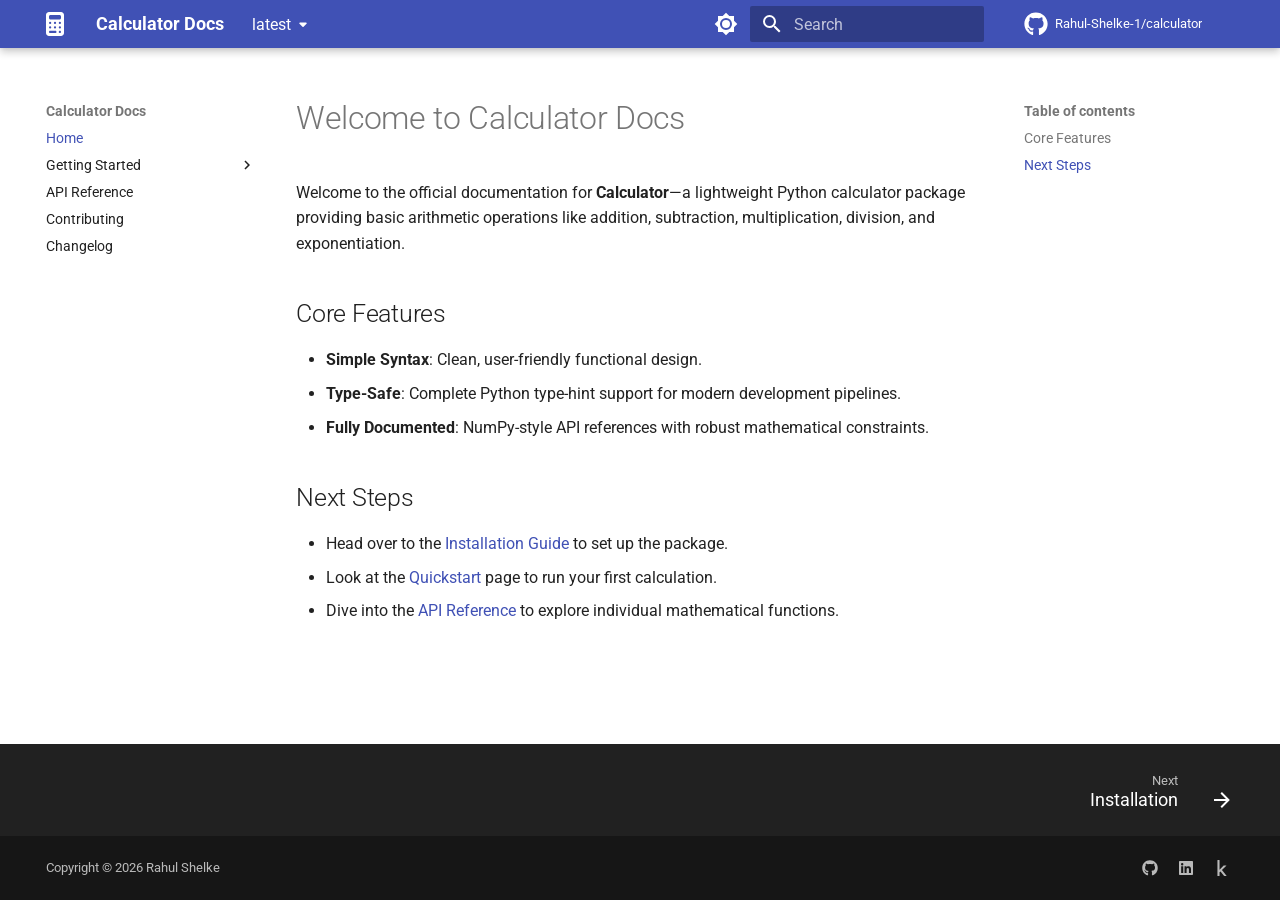
==== latest/index.html @ 446726c0 "Deployed 1a8955f to latest with MkDocs 1.6.1 and mike 2.2.0" ====
<!doctype html>
<html lang="en" class="no-js">
  <head>
    
      <meta charset="utf-8">
      <meta name="viewport" content="width=device-width,initial-scale=1">
      
        <meta name="description" content="A lightweight Python calculator package providing basic arithmetic operations.">
      
      
      
        <link rel="canonical" href="https://Rahul-Shelke-1.github.io/calculator/latest/">
      
      
      
        <link rel="next" href="getting_started/installation/">
      
      
        
      
      
      <link rel="icon" href="assets/images/favicon.png">
      <meta name="generator" content="mkdocs-1.6.1, mkdocs-material-9.7.7">
    
    
      
        <title>Calculator Docs</title>
      
    
    
      <link rel="stylesheet" href="assets/stylesheets/main.ec1eaa64.min.css">
      
        
        <link rel="stylesheet" href="assets/stylesheets/palette.ab4e12ef.min.css">
      
      


    
    
      
    
    
      
        
        
        <link rel="preconnect" href="https://fonts.gstatic.com" crossorigin>
        <link rel="stylesheet" href="https://fonts.googleapis.com/css?family=Roboto:300,300i,400,400i,700,700i%7CRoboto+Mono:400,400i,700,700i&display=fallback">
        <style>:root{--md-text-font:"Roboto";--md-code-font:"Roboto Mono"}</style>
      
    
    
      <link rel="stylesheet" href="assets/_mkdocstrings.css">
    
    <script>__md_scope=new URL(".",location),__md_hash=e=>[...e].reduce(((e,_)=>(e<<5)-e+_.charCodeAt(0)),0),__md_get=(e,_=localStorage,t=__md_scope)=>JSON.parse(_.getItem(t.pathname+"."+e)),__md_set=(e,_,t=localStorage,a=__md_scope)=>{try{t.setItem(a.pathname+"."+e,JSON.stringify(_))}catch(e){}}</script>
    
      

    
    
  </head>
  
  
    
    
      
    
    
    
    
    <body dir="ltr" data-md-color-scheme="default" data-md-color-primary="indigo" data-md-color-accent="indigo">
  
    
    <input class="md-toggle" data-md-toggle="drawer" type="checkbox" id="__drawer" autocomplete="off">
    <input class="md-toggle" data-md-toggle="search" type="checkbox" id="__search" autocomplete="off">
    <label class="md-overlay" for="__drawer"></label>
    <div data-md-component="skip">
      
        
        <a href="#welcome-to-calculator-docs" class="md-skip">
          Skip to content
        </a>
      
    </div>
    <div data-md-component="announce">
      
    </div>
    
      <div data-md-color-scheme="default" data-md-component="outdated" hidden>
        
      </div>
    
    
      

  

<header class="md-header md-header--shadow" data-md-component="header">
  <nav class="md-header__inner md-grid" aria-label="Header">
    <a href="." title="Calculator Docs" class="md-header__button md-logo" aria-label="Calculator Docs" data-md-component="logo">
      
  
  <svg xmlns="http://www.w3.org/2000/svg" viewBox="0 0 384 512"><!--! Font Awesome Free 7.1.0 by @fontawesome - https://fontawesome.com License - https://fontawesome.com/license/free (Icons: CC BY 4.0, Fonts: SIL OFL 1.1, Code: MIT License) Copyright 2025 Fonticons, Inc.--><path d="M64 0C28.7 0 0 28.7 0 64v384c0 35.3 28.7 64 64 64h256c35.3 0 64-28.7 64-64V64c0-35.3-28.7-64-64-64zm32 64h192c17.7 0 32 14.3 32 32v32c0 17.7-14.3 32-32 32H96c-17.7 0-32-14.3-32-32V96c0-17.7 14.3-32 32-32m16 168a24 24 0 1 1-48 0 24 24 0 1 1 48 0m80 24a24 24 0 1 1 0-48 24 24 0 1 1 0 48m128-24a24 24 0 1 1-48 0 24 24 0 1 1 48 0M88 352a24 24 0 1 1 0-48 24 24 0 1 1 0 48m128-24a24 24 0 1 1-48 0 24 24 0 1 1 48 0m80 24a24 24 0 1 1 0-48 24 24 0 1 1 0 48M64 424c0-13.3 10.7-24 24-24h112c13.3 0 24 10.7 24 24s-10.7 24-24 24H88c-13.3 0-24-10.7-24-24m232-24c13.3 0 24 10.7 24 24s-10.7 24-24 24-24-10.7-24-24 10.7-24 24-24"/></svg>

    </a>
    <label class="md-header__button md-icon" for="__drawer">
      
      <svg xmlns="http://www.w3.org/2000/svg" viewBox="0 0 24 24"><path d="M3 6h18v2H3zm0 5h18v2H3zm0 5h18v2H3z"/></svg>
    </label>
    <div class="md-header__title" data-md-component="header-title">
      <div class="md-header__ellipsis">
        <div class="md-header__topic">
          <span class="md-ellipsis">
            Calculator Docs
          </span>
        </div>
        <div class="md-header__topic" data-md-component="header-topic">
          <span class="md-ellipsis">
            
              Home
            
          </span>
        </div>
      </div>
    </div>
    
      
        <form class="md-header__option" data-md-component="palette">
  
    
    
    
    <input class="md-option" data-md-color-media="(prefers-color-scheme: light)" data-md-color-scheme="default" data-md-color-primary="indigo" data-md-color-accent="indigo"  aria-label="Switch to dark mode"  type="radio" name="__palette" id="__palette_0">
    
      <label class="md-header__button md-icon" title="Switch to dark mode" for="__palette_1" hidden>
        <svg xmlns="http://www.w3.org/2000/svg" viewBox="0 0 24 24"><path d="M12 8a4 4 0 0 0-4 4 4 4 0 0 0 4 4 4 4 0 0 0 4-4 4 4 0 0 0-4-4m0 10a6 6 0 0 1-6-6 6 6 0 0 1 6-6 6 6 0 0 1 6 6 6 6 0 0 1-6 6m8-9.31V4h-4.69L12 .69 8.69 4H4v4.69L.69 12 4 15.31V20h4.69L12 23.31 15.31 20H20v-4.69L23.31 12z"/></svg>
      </label>
    
  
    
    
    
    <input class="md-option" data-md-color-media="(prefers-color-scheme: dark)" data-md-color-scheme="slate" data-md-color-primary="indigo" data-md-color-accent="indigo"  aria-label="Switch to light mode"  type="radio" name="__palette" id="__palette_1">
    
      <label class="md-header__button md-icon" title="Switch to light mode" for="__palette_0" hidden>
        <svg xmlns="http://www.w3.org/2000/svg" viewBox="0 0 24 24"><path d="M12 18c-.89 0-1.74-.2-2.5-.55C11.56 16.5 13 14.42 13 12s-1.44-4.5-3.5-5.45C10.26 6.2 11.11 6 12 6a6 6 0 0 1 6 6 6 6 0 0 1-6 6m8-9.31V4h-4.69L12 .69 8.69 4H4v4.69L.69 12 4 15.31V20h4.69L12 23.31 15.31 20H20v-4.69L23.31 12z"/></svg>
      </label>
    
  
</form>
      
    
    
      <script>var palette=__md_get("__palette");if(palette&&palette.color){if("(prefers-color-scheme)"===palette.color.media){var media=matchMedia("(prefers-color-scheme: light)"),input=document.querySelector(media.matches?"[data-md-color-media='(prefers-color-scheme: light)']":"[data-md-color-media='(prefers-color-scheme: dark)']");palette.color.media=input.getAttribute("data-md-color-media"),palette.color.scheme=input.getAttribute("data-md-color-scheme"),palette.color.primary=input.getAttribute("data-md-color-primary"),palette.color.accent=input.getAttribute("data-md-color-accent")}for(var[key,value]of Object.entries(palette.color))document.body.setAttribute("data-md-color-"+key,value)}</script>
    
    
    
      
      
        <label class="md-header__button md-icon" for="__search">
          
          <svg xmlns="http://www.w3.org/2000/svg" viewBox="0 0 24 24"><path d="M9.5 3A6.5 6.5 0 0 1 16 9.5c0 1.61-.59 3.09-1.56 4.23l.27.27h.79l5 5-1.5 1.5-5-5v-.79l-.27-.27A6.52 6.52 0 0 1 9.5 16 6.5 6.5 0 0 1 3 9.5 6.5 6.5 0 0 1 9.5 3m0 2C7 5 5 7 5 9.5S7 14 9.5 14 14 12 14 9.5 12 5 9.5 5"/></svg>
        </label>
        <div class="md-search" data-md-component="search" role="dialog">
  <label class="md-search__overlay" for="__search"></label>
  <div class="md-search__inner" role="search">
    <form class="md-search__form" name="search">
      <input type="text" class="md-search__input" name="query" aria-label="Search" placeholder="Search" autocapitalize="off" autocorrect="off" autocomplete="off" spellcheck="false" data-md-component="search-query" required>
      <label class="md-search__icon md-icon" for="__search">
        
        <svg xmlns="http://www.w3.org/2000/svg" viewBox="0 0 24 24"><path d="M9.5 3A6.5 6.5 0 0 1 16 9.5c0 1.61-.59 3.09-1.56 4.23l.27.27h.79l5 5-1.5 1.5-5-5v-.79l-.27-.27A6.52 6.52 0 0 1 9.5 16 6.5 6.5 0 0 1 3 9.5 6.5 6.5 0 0 1 9.5 3m0 2C7 5 5 7 5 9.5S7 14 9.5 14 14 12 14 9.5 12 5 9.5 5"/></svg>
        
        <svg xmlns="http://www.w3.org/2000/svg" viewBox="0 0 24 24"><path d="M20 11v2H8l5.5 5.5-1.42 1.42L4.16 12l7.92-7.92L13.5 5.5 8 11z"/></svg>
      </label>
      <nav class="md-search__options" aria-label="Search">
        
          <a href="javascript:void(0)" class="md-search__icon md-icon" title="Share" aria-label="Share" data-clipboard data-clipboard-text="" data-md-component="search-share" tabindex="-1">
            
            <svg xmlns="http://www.w3.org/2000/svg" viewBox="0 0 24 24"><path d="M18 16.08c-.76 0-1.44.3-1.96.77L8.91 12.7c.05-.23.09-.46.09-.7s-.04-.47-.09-.7l7.05-4.11c.54.5 1.25.81 2.04.81a3 3 0 0 0 3-3 3 3 0 0 0-3-3 3 3 0 0 0-3 3c0 .24.04.47.09.7L8.04 9.81C7.5 9.31 6.79 9 6 9a3 3 0 0 0-3 3 3 3 0 0 0 3 3c.79 0 1.5-.31 2.04-.81l7.12 4.15c-.05.21-.08.43-.08.66 0 1.61 1.31 2.91 2.92 2.91s2.92-1.3 2.92-2.91A2.92 2.92 0 0 0 18 16.08"/></svg>
          </a>
        
        <button type="reset" class="md-search__icon md-icon" title="Clear" aria-label="Clear" tabindex="-1">
          
          <svg xmlns="http://www.w3.org/2000/svg" viewBox="0 0 24 24"><path d="M19 6.41 17.59 5 12 10.59 6.41 5 5 6.41 10.59 12 5 17.59 6.41 19 12 13.41 17.59 19 19 17.59 13.41 12z"/></svg>
        </button>
      </nav>
      
        <div class="md-search__suggest" data-md-component="search-suggest"></div>
      
    </form>
    <div class="md-search__output">
      <div class="md-search__scrollwrap" tabindex="0" data-md-scrollfix>
        <div class="md-search-result" data-md-component="search-result">
          <div class="md-search-result__meta">
            Initializing search
          </div>
          <ol class="md-search-result__list" role="presentation"></ol>
        </div>
      </div>
    </div>
  </div>
</div>
      
    
    
      <div class="md-header__source">
        <a href="https://github.com/Rahul-Shelke-1/calculator" title="Go to repository" class="md-source" data-md-component="source">
  <div class="md-source__icon md-icon">
    
    <svg xmlns="http://www.w3.org/2000/svg" viewBox="0 0 512 512"><!--! Font Awesome Free 7.1.0 by @fontawesome - https://fontawesome.com License - https://fontawesome.com/license/free (Icons: CC BY 4.0, Fonts: SIL OFL 1.1, Code: MIT License) Copyright 2025 Fonticons, Inc.--><path d="M173.9 397.4c0 2-2.3 3.6-5.2 3.6-3.3.3-5.6-1.3-5.6-3.6 0-2 2.3-3.6 5.2-3.6 3-.3 5.6 1.3 5.6 3.6m-31.1-4.5c-.7 2 1.3 4.3 4.3 4.9 2.6 1 5.6 0 6.2-2s-1.3-4.3-4.3-5.2c-2.6-.7-5.5.3-6.2 2.3m44.2-1.7c-2.9.7-4.9 2.6-4.6 4.9.3 2 2.9 3.3 5.9 2.6 2.9-.7 4.9-2.6 4.6-4.6-.3-1.9-3-3.2-5.9-2.9M252.8 8C114.1 8 8 113.3 8 252c0 110.9 69.8 205.8 169.5 239.2 12.8 2.3 17.3-5.6 17.3-12.1 0-6.2-.3-40.4-.3-61.4 0 0-70 15-84.7-29.8 0 0-11.4-29.1-27.8-36.6 0 0-22.9-15.7 1.6-15.4 0 0 24.9 2 38.6 25.8 21.9 38.6 58.6 27.5 72.9 20.9 2.3-16 8.8-27.1 16-33.7-55.9-6.2-112.3-14.3-112.3-110.5 0-27.5 7.6-41.3 23.6-58.9-2.6-6.5-11.1-33.3 2.6-67.9 20.9-6.5 69 27 69 27 20-5.6 41.5-8.5 62.8-8.5s42.8 2.9 62.8 8.5c0 0 48.1-33.6 69-27 13.7 34.7 5.2 61.4 2.6 67.9 16 17.7 25.8 31.5 25.8 58.9 0 96.5-58.9 104.2-114.8 110.5 9.2 7.9 17 22.9 17 46.4 0 33.7-.3 75.4-.3 83.6 0 6.5 4.6 14.4 17.3 12.1C436.2 457.8 504 362.9 504 252 504 113.3 391.5 8 252.8 8M105.2 352.9c-1.3 1-1 3.3.7 5.2 1.6 1.6 3.9 2.3 5.2 1 1.3-1 1-3.3-.7-5.2-1.6-1.6-3.9-2.3-5.2-1m-10.8-8.1c-.7 1.3.3 2.9 2.3 3.9 1.6 1 3.6.7 4.3-.7.7-1.3-.3-2.9-2.3-3.9-2-.6-3.6-.3-4.3.7m32.4 35.6c-1.6 1.3-1 4.3 1.3 6.2 2.3 2.3 5.2 2.6 6.5 1 1.3-1.3.7-4.3-1.3-6.2-2.2-2.3-5.2-2.6-6.5-1m-11.4-14.7c-1.6 1-1.6 3.6 0 5.9s4.3 3.3 5.6 2.3c1.6-1.3 1.6-3.9 0-6.2-1.4-2.3-4-3.3-5.6-2"/></svg>
  </div>
  <div class="md-source__repository">
    Rahul-Shelke-1/calculator
  </div>
</a>
      </div>
    
  </nav>
  
</header>
    
    <div class="md-container" data-md-component="container">
      
      
        
          
        
      
      <main class="md-main" data-md-component="main">
        <div class="md-main__inner md-grid">
          
            
              
              <div class="md-sidebar md-sidebar--primary" data-md-component="sidebar" data-md-type="navigation" >
                <div class="md-sidebar__scrollwrap">
                  <div class="md-sidebar__inner">
                    



<nav class="md-nav md-nav--primary" aria-label="Navigation" data-md-level="0">
  <label class="md-nav__title" for="__drawer">
    <a href="." title="Calculator Docs" class="md-nav__button md-logo" aria-label="Calculator Docs" data-md-component="logo">
      
  
  <svg xmlns="http://www.w3.org/2000/svg" viewBox="0 0 384 512"><!--! Font Awesome Free 7.1.0 by @fontawesome - https://fontawesome.com License - https://fontawesome.com/license/free (Icons: CC BY 4.0, Fonts: SIL OFL 1.1, Code: MIT License) Copyright 2025 Fonticons, Inc.--><path d="M64 0C28.7 0 0 28.7 0 64v384c0 35.3 28.7 64 64 64h256c35.3 0 64-28.7 64-64V64c0-35.3-28.7-64-64-64zm32 64h192c17.7 0 32 14.3 32 32v32c0 17.7-14.3 32-32 32H96c-17.7 0-32-14.3-32-32V96c0-17.7 14.3-32 32-32m16 168a24 24 0 1 1-48 0 24 24 0 1 1 48 0m80 24a24 24 0 1 1 0-48 24 24 0 1 1 0 48m128-24a24 24 0 1 1-48 0 24 24 0 1 1 48 0M88 352a24 24 0 1 1 0-48 24 24 0 1 1 0 48m128-24a24 24 0 1 1-48 0 24 24 0 1 1 48 0m80 24a24 24 0 1 1 0-48 24 24 0 1 1 0 48M64 424c0-13.3 10.7-24 24-24h112c13.3 0 24 10.7 24 24s-10.7 24-24 24H88c-13.3 0-24-10.7-24-24m232-24c13.3 0 24 10.7 24 24s-10.7 24-24 24-24-10.7-24-24 10.7-24 24-24"/></svg>

    </a>
    Calculator Docs
  </label>
  
    <div class="md-nav__source">
      <a href="https://github.com/Rahul-Shelke-1/calculator" title="Go to repository" class="md-source" data-md-component="source">
  <div class="md-source__icon md-icon">
    
    <svg xmlns="http://www.w3.org/2000/svg" viewBox="0 0 512 512"><!--! Font Awesome Free 7.1.0 by @fontawesome - https://fontawesome.com License - https://fontawesome.com/license/free (Icons: CC BY 4.0, Fonts: SIL OFL 1.1, Code: MIT License) Copyright 2025 Fonticons, Inc.--><path d="M173.9 397.4c0 2-2.3 3.6-5.2 3.6-3.3.3-5.6-1.3-5.6-3.6 0-2 2.3-3.6 5.2-3.6 3-.3 5.6 1.3 5.6 3.6m-31.1-4.5c-.7 2 1.3 4.3 4.3 4.9 2.6 1 5.6 0 6.2-2s-1.3-4.3-4.3-5.2c-2.6-.7-5.5.3-6.2 2.3m44.2-1.7c-2.9.7-4.9 2.6-4.6 4.9.3 2 2.9 3.3 5.9 2.6 2.9-.7 4.9-2.6 4.6-4.6-.3-1.9-3-3.2-5.9-2.9M252.8 8C114.1 8 8 113.3 8 252c0 110.9 69.8 205.8 169.5 239.2 12.8 2.3 17.3-5.6 17.3-12.1 0-6.2-.3-40.4-.3-61.4 0 0-70 15-84.7-29.8 0 0-11.4-29.1-27.8-36.6 0 0-22.9-15.7 1.6-15.4 0 0 24.9 2 38.6 25.8 21.9 38.6 58.6 27.5 72.9 20.9 2.3-16 8.8-27.1 16-33.7-55.9-6.2-112.3-14.3-112.3-110.5 0-27.5 7.6-41.3 23.6-58.9-2.6-6.5-11.1-33.3 2.6-67.9 20.9-6.5 69 27 69 27 20-5.6 41.5-8.5 62.8-8.5s42.8 2.9 62.8 8.5c0 0 48.1-33.6 69-27 13.7 34.7 5.2 61.4 2.6 67.9 16 17.7 25.8 31.5 25.8 58.9 0 96.5-58.9 104.2-114.8 110.5 9.2 7.9 17 22.9 17 46.4 0 33.7-.3 75.4-.3 83.6 0 6.5 4.6 14.4 17.3 12.1C436.2 457.8 504 362.9 504 252 504 113.3 391.5 8 252.8 8M105.2 352.9c-1.3 1-1 3.3.7 5.2 1.6 1.6 3.9 2.3 5.2 1 1.3-1 1-3.3-.7-5.2-1.6-1.6-3.9-2.3-5.2-1m-10.8-8.1c-.7 1.3.3 2.9 2.3 3.9 1.6 1 3.6.7 4.3-.7.7-1.3-.3-2.9-2.3-3.9-2-.6-3.6-.3-4.3.7m32.4 35.6c-1.6 1.3-1 4.3 1.3 6.2 2.3 2.3 5.2 2.6 6.5 1 1.3-1.3.7-4.3-1.3-6.2-2.2-2.3-5.2-2.6-6.5-1m-11.4-14.7c-1.6 1-1.6 3.6 0 5.9s4.3 3.3 5.6 2.3c1.6-1.3 1.6-3.9 0-6.2-1.4-2.3-4-3.3-5.6-2"/></svg>
  </div>
  <div class="md-source__repository">
    Rahul-Shelke-1/calculator
  </div>
</a>
    </div>
  
  <ul class="md-nav__list" data-md-scrollfix>
    
      
      
  
  
    
  
  
  
    <li class="md-nav__item md-nav__item--active">
      
      <input class="md-nav__toggle md-toggle" type="checkbox" id="__toc">
      
      
        
      
      
        <label class="md-nav__link md-nav__link--active" for="__toc">
          
  
  
  <span class="md-ellipsis">
    
  
    Home
  

    
  </span>
  
  

          <span class="md-nav__icon md-icon"></span>
        </label>
      
      <a href="." class="md-nav__link md-nav__link--active">
        
  
  
  <span class="md-ellipsis">
    
  
    Home
  

    
  </span>
  
  

      </a>
      
        

<nav class="md-nav md-nav--secondary" aria-label="Table of contents">
  
  
  
    
  
  
    <label class="md-nav__title" for="__toc">
      <span class="md-nav__icon md-icon"></span>
      Table of contents
    </label>
    <ul class="md-nav__list" data-md-component="toc" data-md-scrollfix>
      
        <li class="md-nav__item">
  <a href="#core-features" class="md-nav__link">
    <span class="md-ellipsis">
      
        Core Features
      
    </span>
  </a>
  
</li>
      
        <li class="md-nav__item">
  <a href="#next-steps" class="md-nav__link">
    <span class="md-ellipsis">
      
        Next Steps
      
    </span>
  </a>
  
</li>
      
    </ul>
  
</nav>
      
    </li>
  

    
      
      
  
  
  
  
    
    
      
        
      
        
      
    
    
    
    
    <li class="md-nav__item md-nav__item--nested">
      
        
        
        <input class="md-nav__toggle md-toggle " type="checkbox" id="__nav_2" >
        
          
          <label class="md-nav__link" for="__nav_2" id="__nav_2_label" tabindex="0">
            
  
  
  <span class="md-ellipsis">
    
  
    Getting Started
  

    
  </span>
  
  

            <span class="md-nav__icon md-icon"></span>
          </label>
        
        <nav class="md-nav" data-md-level="1" aria-labelledby="__nav_2_label" aria-expanded="false">
          <label class="md-nav__title" for="__nav_2">
            <span class="md-nav__icon md-icon"></span>
            
  
    Getting Started
  

          </label>
          <ul class="md-nav__list" data-md-scrollfix>
            
              
                
  
  
  
  
    <li class="md-nav__item">
      <a href="getting_started/installation/" class="md-nav__link">
        
  
  
  <span class="md-ellipsis">
    
  
    Installation
  

    
  </span>
  
  

      </a>
    </li>
  

              
            
              
                
  
  
  
  
    <li class="md-nav__item">
      <a href="getting_started/quickstart/" class="md-nav__link">
        
  
  
  <span class="md-ellipsis">
    
  
    Quickstart
  

    
  </span>
  
  

      </a>
    </li>
  

              
            
          </ul>
        </nav>
      
    </li>
  

    
      
      
  
  
  
  
    <li class="md-nav__item">
      <a href="api/reference/" class="md-nav__link">
        
  
  
  <span class="md-ellipsis">
    
  
    API Reference
  

    
  </span>
  
  

      </a>
    </li>
  

    
      
      
  
  
  
  
    <li class="md-nav__item">
      <a href="contributing/" class="md-nav__link">
        
  
  
  <span class="md-ellipsis">
    
  
    Contributing
  

    
  </span>
  
  

      </a>
    </li>
  

    
      
      
  
  
  
  
    <li class="md-nav__item">
      <a href="changelog/" class="md-nav__link">
        
  
  
  <span class="md-ellipsis">
    
  
    Changelog
  

    
  </span>
  
  

      </a>
    </li>
  

    
  </ul>
</nav>
                  </div>
                </div>
              </div>
            
            
              
              <div class="md-sidebar md-sidebar--secondary" data-md-component="sidebar" data-md-type="toc" >
                <div class="md-sidebar__scrollwrap">
                  <div class="md-sidebar__inner">
                    

<nav class="md-nav md-nav--secondary" aria-label="Table of contents">
  
  
  
    
  
  
    <label class="md-nav__title" for="__toc">
      <span class="md-nav__icon md-icon"></span>
      Table of contents
    </label>
    <ul class="md-nav__list" data-md-component="toc" data-md-scrollfix>
      
        <li class="md-nav__item">
  <a href="#core-features" class="md-nav__link">
    <span class="md-ellipsis">
      
        Core Features
      
    </span>
  </a>
  
</li>
      
        <li class="md-nav__item">
  <a href="#next-steps" class="md-nav__link">
    <span class="md-ellipsis">
      
        Next Steps
      
    </span>
  </a>
  
</li>
      
    </ul>
  
</nav>
                  </div>
                </div>
              </div>
            
          
          
            <div class="md-content" data-md-component="content">
              
              <article class="md-content__inner md-typeset">
                
                  


  
  


<h1 id="welcome-to-calculator-docs">Welcome to Calculator Docs<a class="headerlink" href="#welcome-to-calculator-docs" title="Permanent link">&para;</a></h1>
<p>Welcome to the official documentation for <strong>Calculator</strong>—a lightweight Python calculator package providing basic arithmetic operations like addition, subtraction, multiplication, division, and exponentiation.</p>
<h2 id="core-features">Core Features<a class="headerlink" href="#core-features" title="Permanent link">&para;</a></h2>
<ul>
<li><strong>Simple Syntax</strong>: Clean, user-friendly functional design.</li>
<li><strong>Type-Safe</strong>: Complete Python type-hint support for modern development pipelines.</li>
<li><strong>Fully Documented</strong>: NumPy-style API references with robust mathematical constraints.</li>
</ul>
<h2 id="next-steps">Next Steps<a class="headerlink" href="#next-steps" title="Permanent link">&para;</a></h2>
<ul>
<li>Head over to the <a href="getting_started/installation/">Installation Guide</a> to set up the package.</li>
<li>Look at the <a href="getting_started/quickstart/">Quickstart</a> page to run your first calculation.</li>
<li>Dive into the <a href="api/reference/">API Reference</a> to explore individual mathematical functions.</li>
</ul>












                
              </article>
            </div>
          
          
  <script>var tabs=__md_get("__tabs");if(Array.isArray(tabs))e:for(var set of document.querySelectorAll(".tabbed-set")){var labels=set.querySelector(".tabbed-labels");for(var tab of tabs)for(var label of labels.getElementsByTagName("label"))if(label.innerText.trim()===tab){var input=document.getElementById(label.htmlFor);input.checked=!0;continue e}}</script>

<script>var target=document.getElementById(location.hash.slice(1));target&&target.name&&(target.checked=target.name.startsWith("__tabbed_"))</script>
        </div>
        
          <button type="button" class="md-top md-icon" data-md-component="top" hidden>
  
  <svg xmlns="http://www.w3.org/2000/svg" viewBox="0 0 24 24"><path d="M13 20h-2V8l-5.5 5.5-1.42-1.42L12 4.16l7.92 7.92-1.42 1.42L13 8z"/></svg>
  Back to top
</button>
        
      </main>
      
        <footer class="md-footer">
  
    
      
      <nav class="md-footer__inner md-grid" aria-label="Footer" >
        
        
          
          <a href="getting_started/installation/" class="md-footer__link md-footer__link--next" aria-label="Next: Installation">
            <div class="md-footer__title">
              <span class="md-footer__direction">
                Next
              </span>
              <div class="md-ellipsis">
                Installation
              </div>
            </div>
            <div class="md-footer__button md-icon">
              
              <svg xmlns="http://www.w3.org/2000/svg" viewBox="0 0 24 24"><path d="M4 11v2h12l-5.5 5.5 1.42 1.42L19.84 12l-7.92-7.92L10.5 5.5 16 11z"/></svg>
            </div>
          </a>
        
      </nav>
    
  
  <div class="md-footer-meta md-typeset">
    <div class="md-footer-meta__inner md-grid">
      <div class="md-copyright">
  
    <div class="md-copyright__highlight">
      Copyright &copy; 2026 Rahul Shelke
    </div>
  
  
</div>
      
        
<div class="md-social">
  
    
    
    
    
    <a href="https://github.com/Rahul-Shelke-1" target="_blank" rel="noopener" title="GitHub" class="md-social__link">
      <svg xmlns="http://www.w3.org/2000/svg" viewBox="0 0 512 512"><!--! Font Awesome Free 7.1.0 by @fontawesome - https://fontawesome.com License - https://fontawesome.com/license/free (Icons: CC BY 4.0, Fonts: SIL OFL 1.1, Code: MIT License) Copyright 2025 Fonticons, Inc.--><path d="M173.9 397.4c0 2-2.3 3.6-5.2 3.6-3.3.3-5.6-1.3-5.6-3.6 0-2 2.3-3.6 5.2-3.6 3-.3 5.6 1.3 5.6 3.6m-31.1-4.5c-.7 2 1.3 4.3 4.3 4.9 2.6 1 5.6 0 6.2-2s-1.3-4.3-4.3-5.2c-2.6-.7-5.5.3-6.2 2.3m44.2-1.7c-2.9.7-4.9 2.6-4.6 4.9.3 2 2.9 3.3 5.9 2.6 2.9-.7 4.9-2.6 4.6-4.6-.3-1.9-3-3.2-5.9-2.9M252.8 8C114.1 8 8 113.3 8 252c0 110.9 69.8 205.8 169.5 239.2 12.8 2.3 17.3-5.6 17.3-12.1 0-6.2-.3-40.4-.3-61.4 0 0-70 15-84.7-29.8 0 0-11.4-29.1-27.8-36.6 0 0-22.9-15.7 1.6-15.4 0 0 24.9 2 38.6 25.8 21.9 38.6 58.6 27.5 72.9 20.9 2.3-16 8.8-27.1 16-33.7-55.9-6.2-112.3-14.3-112.3-110.5 0-27.5 7.6-41.3 23.6-58.9-2.6-6.5-11.1-33.3 2.6-67.9 20.9-6.5 69 27 69 27 20-5.6 41.5-8.5 62.8-8.5s42.8 2.9 62.8 8.5c0 0 48.1-33.6 69-27 13.7 34.7 5.2 61.4 2.6 67.9 16 17.7 25.8 31.5 25.8 58.9 0 96.5-58.9 104.2-114.8 110.5 9.2 7.9 17 22.9 17 46.4 0 33.7-.3 75.4-.3 83.6 0 6.5 4.6 14.4 17.3 12.1C436.2 457.8 504 362.9 504 252 504 113.3 391.5 8 252.8 8M105.2 352.9c-1.3 1-1 3.3.7 5.2 1.6 1.6 3.9 2.3 5.2 1 1.3-1 1-3.3-.7-5.2-1.6-1.6-3.9-2.3-5.2-1m-10.8-8.1c-.7 1.3.3 2.9 2.3 3.9 1.6 1 3.6.7 4.3-.7.7-1.3-.3-2.9-2.3-3.9-2-.6-3.6-.3-4.3.7m32.4 35.6c-1.6 1.3-1 4.3 1.3 6.2 2.3 2.3 5.2 2.6 6.5 1 1.3-1.3.7-4.3-1.3-6.2-2.2-2.3-5.2-2.6-6.5-1m-11.4-14.7c-1.6 1-1.6 3.6 0 5.9s4.3 3.3 5.6 2.3c1.6-1.3 1.6-3.9 0-6.2-1.4-2.3-4-3.3-5.6-2"/></svg>
    </a>
  
    
    
    
    
    <a href="https://www.linkedin.com/in/rahulshelke981/" target="_blank" rel="noopener" title="LinkedIn" class="md-social__link">
      <svg xmlns="http://www.w3.org/2000/svg" viewBox="0 0 448 512"><!--! Font Awesome Free 7.1.0 by @fontawesome - https://fontawesome.com License - https://fontawesome.com/license/free (Icons: CC BY 4.0, Fonts: SIL OFL 1.1, Code: MIT License) Copyright 2025 Fonticons, Inc.--><path d="M416 32H31.9C14.3 32 0 46.5 0 64.3v383.4C0 465.5 14.3 480 31.9 480H416c17.6 0 32-14.5 32-32.3V64.3c0-17.8-14.4-32.3-32-32.3M135.4 416H69V202.2h66.5V416zM102.2 96a38.5 38.5 0 1 1 0 77 38.5 38.5 0 1 1 0-77m282.1 320h-66.4V312c0-24.8-.5-56.7-34.5-56.7-34.6 0-39.9 27-39.9 54.9V416h-66.4V202.2h63.7v29.2h.9c8.9-16.8 30.6-34.5 62.9-34.5 67.2 0 79.7 44.3 79.7 101.9z"/></svg>
    </a>
  
    
    
    
    
    <a href="https://www.kaggle.com/rahulshelke98" target="_blank" rel="noopener" title="Kaggle" class="md-social__link">
      <svg xmlns="http://www.w3.org/2000/svg" viewBox="0 0 320 512"><!--! Font Awesome Free 7.1.0 by @fontawesome - https://fontawesome.com License - https://fontawesome.com/license/free (Icons: CC BY 4.0, Fonts: SIL OFL 1.1, Code: MIT License) Copyright 2025 Fonticons, Inc.--><path d="M304.2 501.5 158.4 320.3 298.2 185c2.6-2.7 1.7-10.5-5.3-10.5h-69.2c-3.5 0-7 1.8-10.5 5.3L80.9 313.5V7.5q0-7.5-7.5-7.5H21.5Q14 0 14 7.5v497q0 7.5 7.5 7.5h51.9q7.5 0 7.5-7.5v-109l30.8-29.3 110.5 140.6c3 3.5 6.5 5.3 10.5 5.3h66.9q5.25 0 6-3z"/></svg>
    </a>
  
</div>
      
    </div>
  </div>
</footer>
      
    </div>
    <div class="md-dialog" data-md-component="dialog">
      <div class="md-dialog__inner md-typeset"></div>
    </div>
    
    
    
      
      
      <script id="__config" type="application/json">{"annotate": null, "base": ".", "features": ["content.code.annotate", "content.code.copy", "content.tabs.link", "header.autohide", "announce.dismiss", "navigation.footer", "navigation.indexes", "navigation.tags", "navigation.top", "navigation.tracking", "navigation.instant", "search.highlight", "search.share", "search.suggest", "versioning"], "search": "assets/javascripts/workers/search.2c215733.min.js", "tags": null, "translations": {"clipboard.copied": "Copied to clipboard", "clipboard.copy": "Copy to clipboard", "search.result.more.one": "1 more on this page", "search.result.more.other": "# more on this page", "search.result.none": "No matching documents", "search.result.one": "1 matching document", "search.result.other": "# matching documents", "search.result.placeholder": "Type to start searching", "search.result.term.missing": "Missing", "select.version": "Select version"}, "version": {"provider": "mike"}}</script>
    
    
      <script src="assets/javascripts/bundle.d7400e89.min.js"></script>
      
    
  </body>
</html>
---- latest/assets/stylesheets/main.ec1eaa64.min.css ----
@charset "UTF-8";html{-webkit-text-size-adjust:none;-moz-text-size-adjust:none;text-size-adjust:none;box-sizing:border-box}*,:after,:before{box-sizing:inherit}@media (prefers-reduced-motion){*,:after,:before{transition:none!important}}body{margin:0}a,button,input,label{-webkit-tap-highlight-color:transparent}a{color:inherit;text-decoration:none}hr{border:0;box-sizing:initial;display:block;height:.05rem;overflow:visible;padding:0}small{font-size:80%}sub,sup{line-height:1em}img{border-style:none}table{border-collapse:initial;border-spacing:0}td,th{font-weight:400;vertical-align:top}button{background:#0000;border:0;font-family:inherit;font-size:inherit;margin:0;padding:0}input{border:0;outline:none}:root{--md-primary-fg-color:#4051b5;--md-primary-fg-color--light:#5d6cc0;--md-primary-fg-color--dark:#303fa1;--md-primary-bg-color:#fff;--md-primary-bg-color--light:#ffffffb3;--md-accent-fg-color:#526cfe;--md-accent-fg-color--transparent:#526cfe1a;--md-accent-bg-color:#fff;--md-accent-bg-color--light:#ffffffb3}[data-md-color-scheme=default]{color-scheme:light}[data-md-color-scheme=default] img[src$="#gh-dark-mode-only"],[data-md-color-scheme=default] img[src$="#only-dark"]{display:none}:root,[data-md-color-scheme=default]{--md-hue:225deg;--md-default-fg-color:#000000de;--md-default-fg-color--light:#0000008a;--md-default-fg-color--lighter:#00000052;--md-default-fg-color--lightest:#00000012;--md-default-bg-color:#fff;--md-default-bg-color--light:#ffffffb3;--md-default-bg-color--lighter:#ffffff4d;--md-default-bg-color--lightest:#ffffff1f;--md-code-fg-color:#36464e;--md-code-bg-color:#f5f5f5;--md-code-bg-color--light:#f5f5f5b3;--md-code-bg-color--lighter:#f5f5f54d;--md-code-hl-color:#4287ff;--md-code-hl-color--light:#4287ff1a;--md-code-hl-number-color:#d52a2a;--md-code-hl-special-color:#db1457;--md-code-hl-function-color:#a846b9;--md-code-hl-constant-color:#6e59d9;--md-code-hl-keyword-color:#3f6ec6;--md-code-hl-string-color:#1c7d4d;--md-code-hl-name-color:var(--md-code-fg-color);--md-code-hl-operator-color:var(--md-default-fg-color--light);--md-code-hl-punctuation-color:var(--md-default-fg-color--light);--md-code-hl-comment-color:var(--md-default-fg-color--light);--md-code-hl-generic-color:var(--md-default-fg-color--light);--md-code-hl-variable-color:var(--md-default-fg-color--light);--md-typeset-color:var(--md-default-fg-color);--md-typeset-a-color:var(--md-primary-fg-color);--md-typeset-del-color:#f5503d26;--md-typeset-ins-color:#0bd57026;--md-typeset-kbd-color:#fafafa;--md-typeset-kbd-accent-color:#fff;--md-typeset-kbd-border-color:#b8b8b8;--md-typeset-mark-color:#ffff0080;--md-typeset-table-color:#0000001f;--md-typeset-table-color--light:rgba(0,0,0,.035);--md-admonition-fg-color:var(--md-default-fg-color);--md-admonition-bg-color:var(--md-default-bg-color);--md-warning-fg-color:#000000de;--md-warning-bg-color:#ff9;--md-footer-fg-color:#fff;--md-footer-fg-color--light:#ffffffb3;--md-footer-fg-color--lighter:#ffffff73;--md-footer-bg-color:#000000de;--md-footer-bg-color--dark:#00000052;--md-shadow-z1:0 0.2rem 0.5rem #0000000d,0 0 0.05rem #0000001a;--md-shadow-z2:0 0.2rem 0.5rem #0000001a,0 0 0.05rem #00000040;--md-shadow-z3:0 0.2rem 0.5rem #0003,0 0 0.05rem #00000059}.md-icon svg{fill:currentcolor;display:block;height:1.2rem;width:1.2rem}body{-webkit-font-smoothing:antialiased;-moz-osx-font-smoothing:grayscale;--md-text-font-family:var(--md-text-font,_),-apple-system,BlinkMacSystemFont,Helvetica,Arial,sans-serif;--md-code-font-family:var(--md-code-font,_),SFMono-Regular,Consolas,Menlo,monospace}aside,body,input{font-feature-settings:"kern","liga";color:var(--md-typeset-color);font-family:var(--md-text-font-family)}code,kbd,pre{font-feature-settings:"kern";font-family:var(--md-code-font-family)}:root{--md-typeset-table-sort-icon:url('data:image/svg+xml;charset=utf-8,<svg xmlns="http://www.w3.org/2000/svg" viewBox="0 0 24 24"><path d="m18 21-4-4h3V7h-3l4-4 4 4h-3v10h3M2 19v-2h10v2M2 13v-2h7v2M2 7V5h4v2z"/></svg>');--md-typeset-table-sort-icon--asc:url('data:image/svg+xml;charset=utf-8,<svg xmlns="http://www.w3.org/2000/svg" viewBox="0 0 24 24"><path d="M19 17h3l-4 4-4-4h3V3h2M2 17h10v2H2M6 5v2H2V5m0 6h7v2H2z"/></svg>');--md-typeset-table-sort-icon--desc:url('data:image/svg+xml;charset=utf-8,<svg xmlns="http://www.w3.org/2000/svg" viewBox="0 0 24 24"><path d="M19 7h3l-4-4-4 4h3v14h2M2 17h10v2H2M6 5v2H2V5m0 6h7v2H2z"/></svg>')}.md-typeset{-webkit-print-color-adjust:exact;color-adjust:exact;font-size:.8rem;line-height:1.6;overflow-wrap:break-word}@media print{.md-typeset{font-size:.68rem}}.md-typeset blockquote,.md-typeset dl,.md-typeset figure,.md-typeset ol,.md-typeset pre,.md-typeset ul{margin-bottom:1em;margin-top:1em}.md-typeset h1{color:var(--md-default-fg-color--light);font-size:2em;line-height:1.3;margin:0 0 1.25em}.md-typeset h1,.md-typeset h2{font-weight:300;letter-spacing:-.01em}.md-typeset h2{font-size:1.5625em;line-height:1.4;margin:1.6em 0 .64em}.md-typeset h3{font-size:1.25em;font-weight:400;letter-spacing:-.01em;line-height:1.5;margin:1.6em 0 .8em}.md-typeset h2+h3{margin-top:.8em}.md-typeset h4{font-weight:700;letter-spacing:-.01em;margin:1em 0}.md-typeset h5,.md-typeset h6{color:var(--md-default-fg-color--light);font-size:.8em;font-weight:700;letter-spacing:-.01em;margin:1.25em 0}.md-typeset h5{text-transform:uppercase}.md-typeset h5 code{text-transform:none}.md-typeset hr{border-bottom:.05rem solid var(--md-default-fg-color--lightest);display:flow-root;margin:1.5em 0}.md-typeset a{color:var(--md-typeset-a-color);word-break:break-word}.md-typeset a,.md-typeset a:before{transition:color 125ms}.md-typeset a:focus,.md-typeset a:hover{color:var(--md-accent-fg-color)}.md-typeset a:focus code,.md-typeset a:hover code{background-color:var(--md-accent-fg-color--transparent);color:var(--md-accent-fg-color)}.md-typeset a code{color:var(--md-typeset-a-color)}.md-typeset a.focus-visible{outline-color:var(--md-accent-fg-color);outline-offset:.2rem}.md-typeset code,.md-typeset kbd,.md-typeset pre{color:var(--md-code-fg-color);direction:ltr;font-variant-ligatures:none;transition:background-color 125ms}@media print{.md-typeset code,.md-typeset kbd,.md-typeset pre{white-space:pre-wrap}}.md-typeset code{background-color:var(--md-code-bg-color);border-radius:.1rem;-webkit-box-decoration-break:clone;box-decoration-break:clone;font-size:.85em;padding:0 .2941176471em;transition:color 125ms,background-color 125ms;word-break:break-word}.md-typeset code:not(.focus-visible){-webkit-tap-highlight-color:transparent;outline:none}.md-typeset pre{display:flow-root;line-height:1.4;position:relative}.md-typeset pre>code{-webkit-box-decoration-break:slice;box-decoration-break:slice;box-shadow:none;display:block;margin:0;outline-color:var(--md-accent-fg-color);overflow:auto;padding:.7720588235em 1.1764705882em;scrollbar-color:var(--md-default-fg-color--lighter) #0000;scrollbar-width:thin;touch-action:auto;word-break:normal}.md-typeset pre>code:hover{scrollbar-color:var(--md-accent-fg-color) #0000}.md-typeset pre>code::-webkit-scrollbar{height:.2rem;width:.2rem}.md-typeset pre>code::-webkit-scrollbar-thumb{background-color:var(--md-default-fg-color--lighter)}.md-typeset pre>code::-webkit-scrollbar-thumb:hover{background-color:var(--md-accent-fg-color)}.md-typeset kbd{background-color:var(--md-typeset-kbd-color);border-radius:.1rem;box-shadow:0 .1rem 0 .05rem var(--md-typeset-kbd-border-color),0 .1rem 0 var(--md-typeset-kbd-border-color),0 -.1rem .2rem var(--md-typeset-kbd-accent-color) inset;color:var(--md-default-fg-color);display:inline-block;font-size:.75em;padding:0 .6666666667em;vertical-align:text-top;word-break:break-word}.md-typeset mark{background-color:var(--md-typeset-mark-color);-webkit-box-decoration-break:clone;box-decoration-break:clone;color:inherit;word-break:break-word}.md-typeset abbr{cursor:help;text-decoration:none}.md-typeset [data-preview],.md-typeset abbr{border-bottom:.05rem dotted var(--md-default-fg-color--light)}.md-typeset small{opacity:.75}[dir=ltr] .md-typeset sub,[dir=ltr] .md-typeset sup{margin-left:.078125em}[dir=rtl] .md-typeset sub,[dir=rtl] .md-typeset sup{margin-right:.078125em}[dir=ltr] .md-typeset blockquote{padding-left:.6rem}[dir=rtl] .md-typeset blockquote{padding-right:.6rem}[dir=ltr] .md-typeset blockquote{border-left:.2rem solid var(--md-default-fg-color--lighter)}[dir=rtl] .md-typeset blockquote{border-right:.2rem solid var(--md-default-fg-color--lighter)}.md-typeset blockquote{color:var(--md-default-fg-color--light);margin-left:0;margin-right:0}.md-typeset ul{list-style-type:disc}.md-typeset ul[type]{list-style-type:revert-layer}[dir=ltr] .md-typeset ol,[dir=ltr] .md-typeset ul{margin-left:.625em}[dir=rtl] .md-typeset ol,[dir=rtl] .md-typeset ul{margin-right:.625em}.md-typeset ol,.md-typeset ul{padding:0}.md-typeset ol:not([hidden]),.md-typeset ul:not([hidden]){display:flow-root}.md-typeset ol ol,.md-typeset ul ol{list-style-type:lower-alpha}.md-typeset ol ol ol,.md-typeset ul ol ol{list-style-type:lower-roman}.md-typeset ol ol ol ol,.md-typeset ul ol ol ol{list-style-type:upper-alpha}.md-typeset ol ol ol ol ol,.md-typeset ul ol ol ol ol{list-style-type:upper-roman}.md-typeset ol[type],.md-typeset ul[type]{list-style-type:revert-layer}[dir=ltr] .md-typeset ol li,[dir=ltr] .md-typeset ul li{margin-left:1.25em}[dir=rtl] .md-typeset ol li,[dir=rtl] .md-typeset ul li{margin-right:1.25em}.md-typeset ol li,.md-typeset ul li{margin-bottom:.5em}.md-typeset ol li blockquote,.md-typeset ol li p,.md-typeset ul li blockquote,.md-typeset ul li p{margin:.5em 0}.md-typeset ol li:last-child,.md-typeset ul li:last-child{margin-bottom:0}[dir=ltr] .md-typeset ol li ol,[dir=ltr] .md-typeset ol li ul,[dir=ltr] .md-typeset ul li ol,[dir=ltr] .md-typeset ul li ul{margin-left:.625em}[dir=rtl] .md-typeset ol li ol,[dir=rtl] .md-typeset ol li ul,[dir=rtl] .md-typeset ul li ol,[dir=rtl] .md-typeset ul li ul{margin-right:.625em}.md-typeset ol li ol,.md-typeset ol li ul,.md-typeset ul li ol,.md-typeset ul li ul{margin-bottom:.5em;margin-top:.5em}[dir=ltr] .md-typeset dd{margin-left:1.875em}[dir=rtl] .md-typeset dd{margin-right:1.875em}.md-typeset dd{margin-bottom:1.5em;margin-top:1em}.md-typeset img,.md-typeset svg,.md-typeset video{height:auto;max-width:100%}.md-typeset img[align=left]{margin:1em 1em 1em 0}.md-typeset img[align=right]{margin:1em 0 1em 1em}.md-typeset img[align]:only-child{margin-top:0}.md-typeset figure{display:flow-root;margin:1em auto;max-width:100%;text-align:center;width:fit-content}.md-typeset figure img{display:block;margin:0 auto}.md-typeset figcaption{font-style:italic;margin:1em auto;max-width:24rem}.md-typeset iframe{max-width:100%}.md-typeset table:not([class]){background-color:var(--md-default-bg-color);border:.05rem solid var(--md-typeset-table-color);border-radius:.1rem;display:inline-block;font-size:.64rem;max-width:100%;overflow:auto;touch-action:auto}@media print{.md-typeset table:not([class]){display:table}}.md-typeset table:not([class])+*{margin-top:1.5em}.md-typeset table:not([class]) td>:first-child,.md-typeset table:not([class]) th>:first-child{margin-top:0}.md-typeset table:not([class]) td>:last-child,.md-typeset table:not([class]) th>:last-child{margin-bottom:0}.md-typeset table:not([class]) td:not([align]),.md-typeset table:not([class]) th:not([align]){text-align:left}[dir=rtl] .md-typeset table:not([class]) td:not([align]),[dir=rtl] .md-typeset table:not([class]) th:not([align]){text-align:right}.md-typeset table:not([class]) th{font-weight:700;min-width:5rem;padding:.9375em 1.25em;vertical-align:top}.md-typeset table:not([class]) td{border-top:.05rem solid var(--md-typeset-table-color);padding:.9375em 1.25em;vertical-align:top}.md-typeset table:not([class]) tbody tr{transition:background-color 125ms}.md-typeset table:not([class]) tbody tr:hover{background-color:var(--md-typeset-table-color--light);box-shadow:0 .05rem 0 var(--md-default-bg-color) inset}.md-typeset table:not([class]) a{word-break:normal}.md-typeset table th[role=columnheader]{cursor:pointer}[dir=ltr] .md-typeset table th[role=columnheader]:after{margin-left:.5em}[dir=rtl] .md-typeset table th[role=columnheader]:after{margin-right:.5em}.md-typeset table th[role=columnheader]:after{content:"";display:inline-block;height:1.2em;-webkit-mask-image:var(--md-typeset-table-sort-icon);mask-image:var(--md-typeset-table-sort-icon);-webkit-mask-repeat:no-repeat;mask-repeat:no-repeat;-webkit-mask-size:contain;mask-size:contain;transition:background-color 125ms;vertical-align:text-bottom;width:1.2em}.md-typeset table th[role=columnheader]:hover:after{background-color:var(--md-default-fg-color--lighter)}.md-typeset table th[role=columnheader][aria-sort=ascending]:after{background-color:var(--md-default-fg-color--light);-webkit-mask-image:var(--md-typeset-table-sort-icon--asc);mask-image:var(--md-typeset-table-sort-icon--asc)}.md-typeset table th[role=columnheader][aria-sort=descending]:after{background-color:var(--md-default-fg-color--light);-webkit-mask-image:var(--md-typeset-table-sort-icon--desc);mask-image:var(--md-typeset-table-sort-icon--desc)}.md-typeset__scrollwrap{margin:1em -.8rem;overflow-x:auto;touch-action:auto}.md-typeset__table{display:inline-block;margin-bottom:.5em;padding:0 .8rem}@media print{.md-typeset__table{display:block}}html .md-typeset__table table{display:table;margin:0;overflow:hidden;width:100%}@media screen and (max-width:44.984375em){.md-content__inner>pre{margin:1em -.8rem}.md-content__inner>pre code{border-radius:0}}.md-typeset .md-author{border-radius:100%;display:block;flex-shrink:0;height:1.6rem;overflow:hidden;position:relative;transition:color 125ms,transform 125ms;width:1.6rem}.md-typeset .md-author img{display:block}.md-typeset .md-author--more{background:var(--md-default-fg-color--lightest);color:var(--md-default-fg-color--lighter);font-size:.6rem;font-weight:700;line-height:1.6rem;text-align:center}.md-typeset .md-author--long{height:2.4rem;width:2.4rem}.md-typeset a.md-author{transform:scale(1)}.md-typeset a.md-author img{border-radius:100%;filter:grayscale(100%) opacity(75%);transition:filter 125ms}.md-typeset a.md-author:focus,.md-typeset a.md-author:hover{transform:scale(1.1);z-index:1}.md-typeset a.md-author:focus img,.md-typeset a.md-author:hover img{filter:grayscale(0)}.md-banner{background-color:var(--md-footer-bg-color);color:var(--md-footer-fg-color);overflow:auto}@media print{.md-banner{display:none}}.md-banner--warning{background-color:var(--md-warning-bg-color);color:var(--md-warning-fg-color)}.md-banner__inner{font-size:.7rem;margin:.6rem auto;padding:0 .8rem}[dir=ltr] .md-banner__button{float:right}[dir=rtl] .md-banner__button{float:left}.md-banner__button{color:inherit;cursor:pointer;transition:opacity .25s}.no-js .md-banner__button{display:none}.md-banner__button:hover{opacity:.7}html{font-size:125%;height:100%;overflow-x:hidden}@media screen and (min-width:100em){html{font-size:137.5%}}@media screen and (min-width:125em){html{font-size:150%}}body{background-color:var(--md-default-bg-color);display:flex;flex-direction:column;font-size:.5rem;min-height:100%;position:relative;width:100%}@media print{body{display:block}}@media screen and (max-width:59.984375em){body[data-md-scrolllock]{position:fixed}}.md-grid{margin-left:auto;margin-right:auto;max-width:61rem}.md-container{display:flex;flex-direction:column;flex-grow:1}@media print{.md-container{display:block}}.md-main{flex-grow:1}.md-main__inner{display:flex;height:100%;margin-top:1.5rem}.md-ellipsis{overflow:hidden;text-overflow:ellipsis}.md-toggle{display:none}.md-option{height:0;opacity:0;position:absolute;width:0}.md-option:checked+label:not([hidden]){display:block}.md-option.focus-visible+label{outline-color:var(--md-accent-fg-color);outline-style:auto}.md-skip{background-color:var(--md-default-fg-color);border-radius:.1rem;color:var(--md-default-bg-color);font-size:.64rem;margin:.5rem;opacity:0;outline-color:var(--md-accent-fg-color);padding:.3rem .5rem;position:fixed;transform:translateY(.4rem);z-index:-1}.md-skip:focus{opacity:1;transform:translateY(0);transition:transform .25s cubic-bezier(.4,0,.2,1),opacity 175ms 75ms;z-index:10}@page{margin:25mm}:root{--md-clipboard-icon:url('data:image/svg+xml;charset=utf-8,<svg xmlns="http://www.w3.org/2000/svg" viewBox="0 0 24 24"><path d="M19 21H8V7h11m0-2H8a2 2 0 0 0-2 2v14a2 2 0 0 0 2 2h11a2 2 0 0 0 2-2V7a2 2 0 0 0-2-2m-3-4H4a2 2 0 0 0-2 2v14h2V3h12z"/></svg>')}.md-clipboard{border-radius:.1rem;color:var(--md-default-fg-color--lightest);cursor:pointer;height:1.5em;outline-color:var(--md-accent-fg-color);outline-offset:.1rem;transition:color .25s;width:1.5em;z-index:1}@media print{.md-clipboard{display:none}}.md-clipboard:not(.focus-visible){-webkit-tap-highlight-color:transparent;outline:none}:hover>.md-clipboard{color:var(--md-default-fg-color--light)}.md-clipboard:focus,.md-clipboard:hover{color:var(--md-accent-fg-color)}.md-clipboard:after{background-color:currentcolor;content:"";display:block;height:1.125em;margin:0 auto;-webkit-mask-image:var(--md-clipboard-icon);mask-image:var(--md-clipboard-icon);-webkit-mask-position:center;mask-position:center;-webkit-mask-repeat:no-repeat;mask-repeat:no-repeat;-webkit-mask-size:contain;mask-size:contain;width:1.125em}.md-clipboard--inline{cursor:pointer}.md-clipboard--inline code{transition:color .25s,background-color .25s}.md-clipboard--inline:focus code,.md-clipboard--inline:hover code{background-color:var(--md-accent-fg-color--transparent);color:var(--md-accent-fg-color)}:root{--md-code-select-icon:url('data:image/svg+xml;charset=utf-8,<svg xmlns="http://www.w3.org/2000/svg" viewBox="0 0 24 24"><path d="M19 19h-4v2h4c1.1 0 2-.9 2-2v-4h-2m0-12h-4v2h4v4h2V5c0-1.1-.9-2-2-2M5 5h4V3H5c-1.1 0-2 .9-2 2v4h2m0 6H3v4c0 1.1.9 2 2 2h4v-2H5zm2-4h2v2H7zm4 0h2v2h-2zm4 0h2v2h-2zM7 7h2v2H7zm4 0h2v2h-2zm4 0h2v2h-2zm-8 8h2v2H7zm4 0h2v2h-2zm4 0h2v2h-2z"/></svg>');--md-code-copy-icon:url('data:image/svg+xml;charset=utf-8,<svg xmlns="http://www.w3.org/2000/svg" viewBox="0 0 24 24"><path d="M19 21H8V7h11m0-2H8a2 2 0 0 0-2 2v14a2 2 0 0 0 2 2h11a2 2 0 0 0 2-2V7a2 2 0 0 0-2-2m-3-4H4a2 2 0 0 0-2 2v14h2V3h12z"/></svg>')}.md-typeset .md-code__content{display:grid}.md-code__nav{background-color:var(--md-code-bg-color--lighter);border-radius:.1rem;display:flex;gap:.2rem;padding:.2rem;position:absolute;right:.25em;top:.25em;transition:background-color .25s;z-index:1}:hover>.md-code__nav{background-color:var(--md-code-bg-color--light)}.md-code__button{color:var(--md-default-fg-color--lightest);cursor:pointer;display:block;height:1.5em;outline-color:var(--md-accent-fg-color);outline-offset:.1rem;transition:color .25s;width:1.5em}:hover>*>.md-code__button{color:var(--md-default-fg-color--light)}.md-code__button.focus-visible,.md-code__button:hover{color:var(--md-accent-fg-color)}.md-code__button--active{color:var(--md-default-fg-color)!important}.md-code__button:after{background-color:currentcolor;content:"";display:block;height:1.125em;margin:0 auto;-webkit-mask-position:center;mask-position:center;-webkit-mask-repeat:no-repeat;mask-repeat:no-repeat;-webkit-mask-size:contain;mask-size:contain;width:1.125em}.md-code__button[data-md-type=select]:after{-webkit-mask-image:var(--md-code-select-icon);mask-image:var(--md-code-select-icon)}.md-code__button[data-md-type=copy]:after{-webkit-mask-image:var(--md-code-copy-icon);mask-image:var(--md-code-copy-icon)}@keyframes consent{0%{opacity:0;transform:translateY(100%)}to{opacity:1;transform:translateY(0)}}@keyframes overlay{0%{opacity:0}to{opacity:1}}.md-consent__overlay{animation:overlay .25s both;-webkit-backdrop-filter:blur(.1rem);backdrop-filter:blur(.1rem);background-color:#0000008a;height:100%;opacity:1;position:fixed;top:0;width:100%;z-index:5}.md-consent__inner{animation:consent .5s cubic-bezier(.1,.7,.1,1) both;background-color:var(--md-default-bg-color);border:0;border-radius:.1rem;bottom:0;box-shadow:0 0 .2rem #0000001a,0 .2rem .4rem #0003;max-height:100%;overflow:auto;padding:0;position:fixed;width:100%;z-index:5}.md-consent__form{padding:.8rem}.md-consent__settings{display:none;margin:1em 0}input:checked+.md-consent__settings{display:block}.md-consent__controls{margin-bottom:.8rem}.md-typeset .md-consent__controls .md-button{display:inline}@media screen and (max-width:44.984375em){.md-typeset .md-consent__controls .md-button{display:block;margin-top:.4rem;text-align:center;width:100%}}.md-consent label{cursor:pointer}.md-content{flex-grow:1;min-width:0}.md-content__inner{margin:0 .8rem 1.2rem;padding-top:.6rem}@media screen and (min-width:76.25em){[dir=ltr] .md-sidebar--primary:not([hidden])~.md-content>.md-content__inner{margin-left:1.2rem}[dir=ltr] .md-sidebar--secondary:not([hidden])~.md-content>.md-content__inner,[dir=rtl] .md-sidebar--primary:not([hidden])~.md-content>.md-content__inner{margin-right:1.2rem}[dir=rtl] .md-sidebar--secondary:not([hidden])~.md-content>.md-content__inner{margin-left:1.2rem}}.md-content__inner:before{content:"";display:block;height:.4rem}.md-content__inner>:last-child{margin-bottom:0}[dir=ltr] .md-content__button{float:right}[dir=rtl] .md-content__button{float:left}[dir=ltr] .md-content__button{margin-left:.4rem}[dir=rtl] .md-content__button{margin-right:.4rem}.md-content__button{margin:.4rem 0;padding:0}@media print{.md-content__button{display:none}}.md-typeset .md-content__button{color:var(--md-default-fg-color--lighter)}.md-content__button svg{display:inline;vertical-align:top}[dir=rtl] .md-content__button svg{transform:scaleX(-1)}[dir=ltr] .md-dialog{right:.8rem}[dir=rtl] .md-dialog{left:.8rem}.md-dialog{background-color:var(--md-default-fg-color);border-radius:.1rem;bottom:.8rem;box-shadow:var(--md-shadow-z3);min-width:11.1rem;opacity:0;padding:.4rem .6rem;pointer-events:none;position:fixed;transform:translateY(100%);transition:transform 0ms .4s,opacity .4s;z-index:4}@media print{.md-dialog{display:none}}.md-dialog--active{opacity:1;pointer-events:auto;transform:translateY(0);transition:transform .4s cubic-bezier(.075,.85,.175,1),opacity .4s}.md-dialog__inner{color:var(--md-default-bg-color);font-size:.7rem}.md-feedback{margin:2em 0 1em;text-align:center}.md-feedback fieldset{border:none;margin:0;padding:0}.md-feedback__title{font-weight:700;margin:1em auto}.md-feedback__inner{position:relative}.md-feedback__list{display:flex;flex-wrap:wrap;place-content:baseline center;position:relative}.md-feedback__list:hover .md-icon:not(:disabled){color:var(--md-default-fg-color--lighter)}:disabled .md-feedback__list{min-height:1.8rem}.md-feedback__icon{color:var(--md-default-fg-color--light);cursor:pointer;flex-shrink:0;margin:0 .1rem;transition:color 125ms}.md-feedback__icon:not(:disabled).md-icon:hover{color:var(--md-accent-fg-color)}.md-feedback__icon:disabled{color:var(--md-default-fg-color--lightest);pointer-events:none}.md-feedback__note{opacity:0;position:relative;transform:translateY(.4rem);transition:transform .4s cubic-bezier(.1,.7,.1,1),opacity .15s}.md-feedback__note>*{margin:0 auto;max-width:16rem}:disabled .md-feedback__note{opacity:1;transform:translateY(0)}@media print{.md-feedback{display:none}}.md-footer{background-color:var(--md-footer-bg-color);color:var(--md-footer-fg-color)}@media print{.md-footer{display:none}}.md-footer__inner{justify-content:space-between;overflow:auto;padding:.2rem}.md-footer__inner:not([hidden]){display:flex}.md-footer__link{align-items:end;display:flex;flex-grow:0.01;margin-bottom:.4rem;margin-top:1rem;max-width:100%;outline-color:var(--md-accent-fg-color);overflow:hidden;transition:opacity .25s}.md-footer__link:focus,.md-footer__link:hover{opacity:.7}[dir=rtl] .md-footer__link svg{transform:scaleX(-1)}@media screen and (max-width:44.984375em){.md-footer__link--prev{flex-shrink:0}.md-footer__link--prev .md-footer__title{display:none}}[dir=ltr] .md-footer__link--next{margin-left:auto}[dir=rtl] .md-footer__link--next{margin-right:auto}.md-footer__link--next{text-align:right}[dir=rtl] .md-footer__link--next{text-align:left}.md-footer__title{flex-grow:1;font-size:.9rem;margin-bottom:.7rem;max-width:calc(100% - 2.4rem);padding:0 1rem;white-space:nowrap}.md-footer__button{margin:.2rem;padding:.4rem}.md-footer__direction{font-size:.64rem;opacity:.7}.md-footer-meta{background-color:var(--md-footer-bg-color--dark)}.md-footer-meta__inner{display:flex;flex-wrap:wrap;justify-content:space-between;padding:.2rem}html .md-footer-meta.md-typeset a{color:var(--md-footer-fg-color--light)}html .md-footer-meta.md-typeset a:focus,html .md-footer-meta.md-typeset a:hover{color:var(--md-footer-fg-color)}.md-copyright{color:var(--md-footer-fg-color--lighter);font-size:.64rem;margin:auto .6rem;padding:.4rem 0;width:100%}@media screen and (min-width:45em){.md-copyright{width:auto}}.md-copyright__highlight{color:var(--md-footer-fg-color--light)}.md-social{display:inline-flex;gap:.2rem;margin:0 .4rem;padding:.2rem 0 .6rem}@media screen and (min-width:45em){.md-social{padding:.6rem 0}}.md-social__link{display:inline-block;height:1.6rem;text-align:center;width:1.6rem}.md-social__link:before{line-height:1.9}.md-social__link svg{fill:currentcolor;max-height:.8rem;vertical-align:-25%}.md-typeset .md-button{border:.1rem solid;border-radius:.1rem;color:var(--md-primary-fg-color);cursor:pointer;display:inline-block;font-weight:700;padding:.625em 2em;transition:color 125ms,background-color 125ms,border-color 125ms}.md-typeset .md-button--primary{background-color:var(--md-primary-fg-color);border-color:var(--md-primary-fg-color);color:var(--md-primary-bg-color)}.md-typeset .md-button:focus,.md-typeset .md-button:hover{background-color:var(--md-accent-fg-color);border-color:var(--md-accent-fg-color);color:var(--md-accent-bg-color)}[dir=ltr] .md-typeset .md-input{border-top-left-radius:.1rem}[dir=ltr] .md-typeset .md-input,[dir=rtl] .md-typeset .md-input{border-top-right-radius:.1rem}[dir=rtl] .md-typeset .md-input{border-top-left-radius:.1rem}.md-typeset .md-input{border-bottom:.1rem solid var(--md-default-fg-color--lighter);box-shadow:var(--md-shadow-z1);font-size:.8rem;height:1.8rem;padding:0 .6rem;transition:border .25s,box-shadow .25s}.md-typeset .md-input:focus,.md-typeset .md-input:hover{border-bottom-color:var(--md-accent-fg-color);box-shadow:var(--md-shadow-z2)}.md-typeset .md-input--stretch{width:100%}.md-header{background-color:var(--md-primary-fg-color);box-shadow:0 0 .2rem #0000,0 .2rem .4rem #0000;color:var(--md-primary-bg-color);display:block;left:0;position:sticky;right:0;top:0;z-index:4}@media print{.md-header{display:none}}.md-header[hidden]{transform:translateY(-100%);transition:transform .25s cubic-bezier(.8,0,.6,1),box-shadow .25s}.md-header--shadow{box-shadow:0 0 .2rem #0000001a,0 .2rem .4rem #0003;transition:transform .25s cubic-bezier(.1,.7,.1,1),box-shadow .25s}.md-header__inner{align-items:center;display:flex;padding:0 .2rem}.md-header__button{color:currentcolor;cursor:pointer;margin:.2rem;outline-color:var(--md-accent-fg-color);padding:.4rem;position:relative;transition:opacity .25s;vertical-align:middle;z-index:1}.md-header__button:hover{opacity:.7}.md-header__button:not([hidden]){display:inline-block}.md-header__button:not(.focus-visible){-webkit-tap-highlight-color:transparent;outline:none}.md-header__button.md-logo{margin:.2rem;padding:.4rem}@media screen and (max-width:76.234375em){.md-header__button.md-logo{display:none}}.md-header__button.md-logo img,.md-header__button.md-logo svg{fill:currentcolor;display:block;height:1.2rem;width:auto}@media screen and (min-width:60em){.md-header__button[for=__search]{display:none}}.no-js .md-header__button[for=__search]{display:none}[dir=rtl] .md-header__button[for=__search] svg{transform:scaleX(-1)}@media screen and (min-width:76.25em){.md-header__button[for=__drawer]{display:none}}.md-header__topic{display:flex;max-width:100%;position:absolute;transition:transform .4s cubic-bezier(.1,.7,.1,1),opacity .15s;white-space:nowrap}.md-header__topic+.md-header__topic{opacity:0;pointer-events:none;transform:translateX(1.25rem);transition:transform .4s cubic-bezier(1,.7,.1,.1),opacity .15s;z-index:-1}[dir=rtl] .md-header__topic+.md-header__topic{transform:translateX(-1.25rem)}.md-header__topic:first-child{font-weight:700}[dir=ltr] .md-header__title{margin-left:1rem;margin-right:.4rem}[dir=rtl] .md-header__title{margin-left:.4rem;margin-right:1rem}.md-header__title{flex-grow:1;font-size:.9rem;height:2.4rem;line-height:2.4rem}.md-header__title--active .md-header__topic{opacity:0;pointer-events:none;transform:translateX(-1.25rem);transition:transform .4s cubic-bezier(1,.7,.1,.1),opacity .15s;z-index:-1}[dir=rtl] .md-header__title--active .md-header__topic{transform:translateX(1.25rem)}.md-header__title--active .md-header__topic+.md-header__topic{opacity:1;pointer-events:auto;transform:translateX(0);transition:transform .4s cubic-bezier(.1,.7,.1,1),opacity .15s;z-index:0}.md-header__title>.md-header__ellipsis{height:100%;position:relative;width:100%}.md-header__option{display:flex;flex-shrink:0;max-width:100%;transition:max-width 0ms .25s,opacity .25s .25s;white-space:nowrap}[data-md-toggle=search]:checked~.md-header .md-header__option{max-width:0;opacity:0;transition:max-width 0ms,opacity 0ms}.md-header__option>input{bottom:0}.md-header__source{display:none}@media screen and (min-width:60em){[dir=ltr] .md-header__source{margin-left:1rem}[dir=rtl] .md-header__source{margin-right:1rem}.md-header__source{display:block;max-width:11.7rem;width:11.7rem}}@media screen and (min-width:76.25em){[dir=ltr] .md-header__source{margin-left:1.4rem}[dir=rtl] .md-header__source{margin-right:1.4rem}}.md-meta{color:var(--md-default-fg-color--light);font-size:.7rem;line-height:1.3}.md-meta__list{display:inline-flex;flex-wrap:wrap;list-style:none;margin:0;padding:0}.md-meta__item:not(:last-child):after{content:"·";margin-left:.2rem;margin-right:.2rem}.md-meta__link{color:var(--md-typeset-a-color)}.md-meta__link:focus,.md-meta__link:hover{color:var(--md-accent-fg-color)}.md-draft{background-color:#ff1744;border-radius:.125em;color:#fff;display:inline-block;font-weight:700;padding-left:.5714285714em;padding-right:.5714285714em}:root{--md-nav-icon--prev:url('data:image/svg+xml;charset=utf-8,<svg xmlns="http://www.w3.org/2000/svg" viewBox="0 0 24 24"><path d="M20 11v2H8l5.5 5.5-1.42 1.42L4.16 12l7.92-7.92L13.5 5.5 8 11z"/></svg>');--md-nav-icon--next:url('data:image/svg+xml;charset=utf-8,<svg xmlns="http://www.w3.org/2000/svg" viewBox="0 0 24 24"><path d="M8.59 16.58 13.17 12 8.59 7.41 10 6l6 6-6 6z"/></svg>');--md-toc-icon:url('data:image/svg+xml;charset=utf-8,<svg xmlns="http://www.w3.org/2000/svg" viewBox="0 0 24 24"><path d="M3 9h14V7H3zm0 4h14v-2H3zm0 4h14v-2H3zm16 0h2v-2h-2zm0-10v2h2V7zm0 6h2v-2h-2z"/></svg>')}.md-nav{font-size:.7rem;line-height:1.3}.md-nav__title{color:var(--md-default-fg-color--light);display:block;font-weight:700;overflow:hidden;padding:0 .6rem;text-overflow:ellipsis}.md-nav__title .md-nav__button{display:none}.md-nav__title .md-nav__button img{height:100%;width:auto}.md-nav__title .md-nav__button.md-logo img,.md-nav__title .md-nav__button.md-logo svg{fill:currentcolor;display:block;height:2.4rem;max-width:100%;object-fit:contain;width:auto}.md-nav__list{list-style:none;margin:0;padding:0}.md-nav__link{align-items:flex-start;display:flex;gap:.4rem;margin-top:.625em;scroll-snap-align:start;transition:color 125ms}.md-nav__link--passed,.md-nav__link--passed code{color:var(--md-default-fg-color--light)}.md-nav__item .md-nav__link--active,.md-nav__item .md-nav__link--active code{color:var(--md-typeset-a-color)}.md-nav__link .md-ellipsis{position:relative}.md-nav__link .md-ellipsis code{word-break:normal}[dir=ltr] .md-nav__link .md-icon:last-child{margin-left:auto}[dir=rtl] .md-nav__link .md-icon:last-child{margin-right:auto}.md-nav__link .md-typeset{font-size:.7rem;line-height:1.3}.md-nav__link svg{fill:currentcolor;flex-shrink:0;height:1.3em;position:relative}.md-nav__link[for]:focus,.md-nav__link[for]:hover,.md-nav__link[href]:focus,.md-nav__link[href]:hover{color:var(--md-accent-fg-color);cursor:pointer}.md-nav__link[for]:focus code,.md-nav__link[for]:hover code,.md-nav__link[href]:focus code,.md-nav__link[href]:hover code{background-color:var(--md-accent-fg-color--transparent);color:var(--md-accent-fg-color)}.md-nav__link.focus-visible{outline-color:var(--md-accent-fg-color);outline-offset:.2rem}.md-nav--primary .md-nav__link[for=__toc]{display:none}.md-nav--primary .md-nav__link[for=__toc] .md-icon:after{background-color:currentcolor;display:block;height:100%;-webkit-mask-image:var(--md-toc-icon);mask-image:var(--md-toc-icon);width:100%}.md-nav--primary .md-nav__link[for=__toc]~.md-nav{display:none}.md-nav__container>.md-nav__link{margin-top:0}.md-nav__container>.md-nav__link:first-child{flex-grow:1;min-width:0}.md-nav__icon{flex-shrink:0}.md-nav__source{display:none}@media screen and (max-width:76.234375em){.md-nav--primary,.md-nav--primary .md-nav{background-color:var(--md-default-bg-color);display:flex;flex-direction:column;height:100%;left:0;position:absolute;right:0;top:0;z-index:1}.md-nav--primary .md-nav__item,.md-nav--primary .md-nav__title{font-size:.8rem;line-height:1.5}.md-nav--primary .md-nav__title{background-color:var(--md-default-fg-color--lightest);color:var(--md-default-fg-color--light);cursor:pointer;height:5.6rem;line-height:2.4rem;padding:3rem .8rem .2rem;position:relative;white-space:nowrap}[dir=ltr] .md-nav--primary .md-nav__title .md-nav__icon{left:.4rem}[dir=rtl] .md-nav--primary .md-nav__title .md-nav__icon{right:.4rem}.md-nav--primary .md-nav__title .md-nav__icon{display:block;height:1.2rem;margin:.2rem;position:absolute;top:.4rem;width:1.2rem}.md-nav--primary .md-nav__title .md-nav__icon:after{background-color:currentcolor;content:"";display:block;height:100%;-webkit-mask-image:var(--md-nav-icon--prev);mask-image:var(--md-nav-icon--prev);-webkit-mask-position:center;mask-position:center;-webkit-mask-repeat:no-repeat;mask-repeat:no-repeat;-webkit-mask-size:contain;mask-size:contain;width:100%}.md-nav--primary .md-nav__title~.md-nav__list{background-color:var(--md-default-bg-color);box-shadow:0 .05rem 0 var(--md-default-fg-color--lightest) inset;overflow-y:auto;scroll-snap-type:y mandatory;touch-action:pan-y}.md-nav--primary .md-nav__title~.md-nav__list>:first-child{border-top:0}.md-nav--primary .md-nav__title[for=__drawer]{background-color:var(--md-primary-fg-color);color:var(--md-primary-bg-color);font-weight:700}.md-nav--primary .md-nav__title .md-logo{display:block;left:.2rem;margin:.2rem;padding:.4rem;position:absolute;right:.2rem;top:.2rem}.md-nav--primary .md-nav__list{flex:1}.md-nav--primary .md-nav__item{border-top:.05rem solid var(--md-default-fg-color--lightest)}.md-nav--primary .md-nav__item--active>.md-nav__link{color:var(--md-typeset-a-color)}.md-nav--primary .md-nav__item--active>.md-nav__link:focus,.md-nav--primary .md-nav__item--active>.md-nav__link:hover{color:var(--md-accent-fg-color)}.md-nav--primary .md-nav__link{margin-top:0;padding:.6rem .8rem}.md-nav--primary .md-nav__link svg{margin-top:.1em}.md-nav--primary .md-nav__link>.md-nav__link{padding:0}[dir=ltr] .md-nav--primary .md-nav__link .md-nav__icon{margin-right:-.2rem}[dir=rtl] .md-nav--primary .md-nav__link .md-nav__icon{margin-left:-.2rem}.md-nav--primary .md-nav__link .md-nav__icon{font-size:1.2rem;height:1.2rem;width:1.2rem}.md-nav--primary .md-nav__link .md-nav__icon:after{background-color:currentcolor;content:"";display:block;height:100%;-webkit-mask-image:var(--md-nav-icon--next);mask-image:var(--md-nav-icon--next);-webkit-mask-position:center;mask-position:center;-webkit-mask-repeat:no-repeat;mask-repeat:no-repeat;-webkit-mask-size:contain;mask-size:contain;width:100%}[dir=rtl] .md-nav--primary .md-nav__icon:after{transform:scale(-1)}.md-nav--primary .md-nav--secondary .md-nav{background-color:initial;position:static}[dir=ltr] .md-nav--primary .md-nav--secondary .md-nav .md-nav__link{padding-left:1.4rem}[dir=rtl] .md-nav--primary .md-nav--secondary .md-nav .md-nav__link{padding-right:1.4rem}[dir=ltr] .md-nav--primary .md-nav--secondary .md-nav .md-nav .md-nav__link{padding-left:2rem}[dir=rtl] .md-nav--primary .md-nav--secondary .md-nav .md-nav .md-nav__link{padding-right:2rem}[dir=ltr] .md-nav--primary .md-nav--secondary .md-nav .md-nav .md-nav .md-nav__link{padding-left:2.6rem}[dir=rtl] .md-nav--primary .md-nav--secondary .md-nav .md-nav .md-nav .md-nav__link{padding-right:2.6rem}[dir=ltr] .md-nav--primary .md-nav--secondary .md-nav .md-nav .md-nav .md-nav .md-nav__link{padding-left:3.2rem}[dir=rtl] .md-nav--primary .md-nav--secondary .md-nav .md-nav .md-nav .md-nav .md-nav__link{padding-right:3.2rem}.md-nav--secondary{background-color:initial}.md-nav__toggle~.md-nav{display:flex;opacity:0;transform:translateX(100%);transition:transform .25s cubic-bezier(.8,0,.6,1),opacity 125ms 50ms}[dir=rtl] .md-nav__toggle~.md-nav{transform:translateX(-100%)}.md-nav__toggle:checked~.md-nav{opacity:1;transform:translateX(0);transition:transform .25s cubic-bezier(.4,0,.2,1),opacity 125ms 125ms}.md-nav__toggle:checked~.md-nav>.md-nav__list{backface-visibility:hidden}}@media screen and (max-width:59.984375em){.md-nav--primary .md-nav__link[for=__toc]{display:flex}.md-nav--primary .md-nav__link[for=__toc] .md-icon:after{content:""}.md-nav--primary .md-nav__link[for=__toc]+.md-nav__link{display:none}.md-nav--primary .md-nav__link[for=__toc]~.md-nav{display:flex}.md-nav__source{background-color:var(--md-primary-fg-color--dark);color:var(--md-primary-bg-color);display:block;padding:0 .2rem}}@media screen and (min-width:60em) and (max-width:76.234375em){.md-nav--integrated .md-nav__link[for=__toc]{display:flex}.md-nav--integrated .md-nav__link[for=__toc] .md-icon:after{content:""}.md-nav--integrated .md-nav__link[for=__toc]+.md-nav__link{display:none}.md-nav--integrated .md-nav__link[for=__toc]~.md-nav{display:flex}}@media screen and (min-width:60em){.md-nav{margin-bottom:-.4rem}.md-nav--secondary .md-nav__title{background:var(--md-default-bg-color);box-shadow:0 0 .4rem .4rem var(--md-default-bg-color);position:sticky;top:0;z-index:1}.md-nav--secondary .md-nav__title[for=__toc]{scroll-snap-align:start}.md-nav--secondary .md-nav__title .md-nav__icon{display:none}[dir=ltr] .md-nav--secondary .md-nav__list{padding-left:.6rem}[dir=rtl] .md-nav--secondary .md-nav__list{padding-right:.6rem}.md-nav--secondary .md-nav__list{padding-bottom:.4rem}[dir=ltr] .md-nav--secondary .md-nav__item>.md-nav__link{margin-right:.4rem}[dir=rtl] .md-nav--secondary .md-nav__item>.md-nav__link{margin-left:.4rem}}@media screen and (min-width:76.25em){.md-nav{margin-bottom:-.4rem;transition:max-height .25s cubic-bezier(.86,0,.07,1)}.md-nav--primary .md-nav__title{background:var(--md-default-bg-color);box-shadow:0 0 .4rem .4rem var(--md-default-bg-color);position:sticky;top:0;z-index:1}.md-nav--primary .md-nav__title[for=__drawer]{scroll-snap-align:start}.md-nav--primary .md-nav__title .md-nav__icon{display:none}[dir=ltr] .md-nav--primary .md-nav__list{padding-left:.6rem}[dir=rtl] .md-nav--primary .md-nav__list{padding-right:.6rem}.md-nav--primary .md-nav__list{padding-bottom:.4rem}[dir=ltr] .md-nav--primary .md-nav__item>.md-nav__link{margin-right:.4rem}[dir=rtl] .md-nav--primary .md-nav__item>.md-nav__link{margin-left:.4rem}.md-nav__toggle~.md-nav{display:grid;grid-template-rows:minmax(.4rem,0fr);opacity:0;transition:grid-template-rows .25s cubic-bezier(.86,0,.07,1),opacity .25s,visibility 0ms .25s;visibility:collapse}.md-nav__toggle~.md-nav>.md-nav__list{overflow:hidden}.md-nav__toggle.md-toggle--indeterminate~.md-nav,.md-nav__toggle:checked~.md-nav{grid-template-rows:minmax(.4rem,1fr);opacity:1;transition:grid-template-rows .25s cubic-bezier(.86,0,.07,1),opacity .15s .1s,visibility 0ms;visibility:visible}.md-nav__toggle.md-toggle--indeterminate~.md-nav{transition:none}.md-nav__item--nested>.md-nav>.md-nav__title{display:none}.md-nav__item--section{display:block;margin:1.25em 0}.md-nav__item--section:last-child{margin-bottom:0}.md-nav__item--section>.md-nav__link{font-weight:700}.md-nav__item--section>.md-nav__link[for]{color:var(--md-default-fg-color--light)}.md-nav__item--section>.md-nav__link:not(.md-nav__container){pointer-events:none}.md-nav__item--section>.md-nav__link .md-icon,.md-nav__item--section>.md-nav__link>[for]{display:none}[dir=ltr] .md-nav__item--section>.md-nav{margin-left:-.6rem}[dir=rtl] .md-nav__item--section>.md-nav{margin-right:-.6rem}.md-nav__item--section>.md-nav{display:block;opacity:1;visibility:visible}.md-nav__item--section>.md-nav>.md-nav__list>.md-nav__item{padding:0}.md-nav__icon{border-radius:100%;height:.9rem;transition:background-color .25s;width:.9rem}.md-nav__icon:hover{background-color:var(--md-accent-fg-color--transparent)}.md-nav__icon:after{background-color:currentcolor;border-radius:100%;content:"";display:inline-block;height:100%;-webkit-mask-image:var(--md-nav-icon--next);mask-image:var(--md-nav-icon--next);-webkit-mask-position:center;mask-position:center;-webkit-mask-repeat:no-repeat;mask-repeat:no-repeat;-webkit-mask-size:contain;mask-size:contain;transition:transform .25s;vertical-align:-.1rem;width:100%}[dir=rtl] .md-nav__icon:after{transform:rotate(180deg)}.md-nav__item--nested .md-nav__toggle:checked~.md-nav__link .md-nav__icon:after,.md-nav__item--nested .md-toggle--indeterminate~.md-nav__link .md-nav__icon:after{transform:rotate(90deg)}.md-nav--lifted>.md-nav__list>.md-nav__item,.md-nav--lifted>.md-nav__title{display:none}.md-nav--lifted>.md-nav__list>.md-nav__item--active{display:block}.md-nav--lifted>.md-nav__list>.md-nav__item--active>.md-nav__link{background:var(--md-default-bg-color);box-shadow:0 0 .4rem .4rem var(--md-default-bg-color);margin-top:0;position:sticky;top:0;z-index:1}.md-nav--lifted>.md-nav__list>.md-nav__item--active>.md-nav__link:not(.md-nav__container){pointer-events:none}.md-nav--lifted>.md-nav__list>.md-nav__item--active.md-nav__item--section{margin:0}[dir=ltr] .md-nav--lifted>.md-nav__list>.md-nav__item>.md-nav:not(.md-nav--secondary){margin-left:-.6rem}[dir=rtl] .md-nav--lifted>.md-nav__list>.md-nav__item>.md-nav:not(.md-nav--secondary){margin-right:-.6rem}.md-nav--lifted>.md-nav__list>.md-nav__item>[for]{color:var(--md-default-fg-color--light)}.md-nav--lifted .md-nav[data-md-level="1"]{grid-template-rows:minmax(.4rem,1fr);opacity:1;visibility:visible}[dir=ltr] .md-nav--integrated>.md-nav__list>.md-nav__item--active .md-nav--secondary{border-left:.05rem solid var(--md-primary-fg-color)}[dir=rtl] .md-nav--integrated>.md-nav__list>.md-nav__item--active .md-nav--secondary{border-right:.05rem solid var(--md-primary-fg-color)}.md-nav--integrated>.md-nav__list>.md-nav__item--active .md-nav--secondary{display:block;margin-bottom:1.25em;opacity:1;visibility:visible}.md-nav--integrated>.md-nav__list>.md-nav__item--active .md-nav--secondary>.md-nav__list{overflow:visible;padding-bottom:0}.md-nav--integrated>.md-nav__list>.md-nav__item--active .md-nav--secondary>.md-nav__title{display:none}}.md-pagination{font-size:.8rem;font-weight:700;gap:.4rem}.md-pagination,.md-pagination>*{align-items:center;display:flex;justify-content:center}.md-pagination>*{border-radius:.2rem;height:1.8rem;min-width:1.8rem;text-align:center}.md-pagination__current{background-color:var(--md-default-fg-color--lightest);color:var(--md-default-fg-color--light)}.md-pagination__link{transition:color 125ms,background-color 125ms}.md-pagination__link:focus,.md-pagination__link:hover{background-color:var(--md-accent-fg-color--transparent);color:var(--md-accent-fg-color)}.md-pagination__link:focus svg,.md-pagination__link:hover svg{color:var(--md-accent-fg-color)}.md-pagination__link.focus-visible{outline-color:var(--md-accent-fg-color);outline-offset:.2rem}.md-pagination__link svg{fill:currentcolor;color:var(--md-default-fg-color--lighter);display:block;max-height:100%;width:1.2rem}:root{--md-path-icon:url('data:image/svg+xml;charset=utf-8,<svg xmlns="http://www.w3.org/2000/svg" viewBox="0 0 24 24"><path d="M8.59 16.58 13.17 12 8.59 7.41 10 6l6 6-6 6z"/></svg>')}.md-path{font-size:.7rem;margin:0 .8rem;overflow:auto;padding-top:1.2rem}.md-path:not([hidden]){display:block}@media screen and (min-width:76.25em){.md-path{margin:0 1.2rem}}.md-path__list{align-items:center;display:flex;gap:.2rem;list-style:none;margin:0;padding:0}.md-path__item:not(:first-child){display:inline-flex;gap:.2rem;white-space:nowrap}.md-path__item:not(:first-child):before{background-color:var(--md-default-fg-color--lighter);content:"";display:inline;height:.8rem;-webkit-mask-image:var(--md-path-icon);mask-image:var(--md-path-icon);width:.8rem}.md-path__link{align-items:center;color:var(--md-default-fg-color--light);display:flex}.md-path__link:focus,.md-path__link:hover{color:var(--md-accent-fg-color)}:root{--md-post-pin-icon:url('data:image/svg+xml;charset=utf-8,<svg xmlns="http://www.w3.org/2000/svg" viewBox="0 0 24 24"><path d="M16 12V4h1V2H7v2h1v8l-2 2v2h5.2v6h1.6v-6H18v-2z"/></svg>')}.md-post__back{border-bottom:.05rem solid var(--md-default-fg-color--lightest);margin-bottom:1.2rem;padding-bottom:1.2rem}@media screen and (max-width:76.234375em){.md-post__back{display:none}}[dir=rtl] .md-post__back svg{transform:scaleX(-1)}.md-post__authors{display:flex;flex-direction:column;gap:.6rem;margin:0 .6rem 1.2rem}.md-post .md-post__meta a{transition:color 125ms}.md-post .md-post__meta a:focus,.md-post .md-post__meta a:hover{color:var(--md-accent-fg-color)}.md-post__title{color:var(--md-default-fg-color--light);font-weight:700}.md-post--excerpt{margin-bottom:3.2rem}.md-post--excerpt .md-post__header{align-items:center;display:flex;gap:.6rem;min-height:1.6rem}.md-post--excerpt .md-post__authors{align-items:center;display:inline-flex;flex-direction:row;gap:.2rem;margin:0;min-height:2.4rem}[dir=ltr] .md-post--excerpt .md-post__meta .md-meta__list{margin-right:.4rem}[dir=rtl] .md-post--excerpt .md-post__meta .md-meta__list{margin-left:.4rem}.md-post--excerpt .md-post__content>:first-child{--md-scroll-margin:6rem;margin-top:0}.md-post>.md-nav--secondary{margin:1em 0}.md-pin{background:var(--md-default-fg-color--lightest);border-radius:1rem;margin-top:-.05rem;padding:.2rem}.md-pin:after{background-color:currentcolor;content:"";display:block;height:.6rem;margin:0 auto;-webkit-mask-image:var(--md-post-pin-icon);mask-image:var(--md-post-pin-icon);-webkit-mask-position:center;mask-position:center;-webkit-mask-repeat:no-repeat;mask-repeat:no-repeat;-webkit-mask-size:contain;mask-size:contain;width:.6rem}.md-profile{align-items:center;display:flex;font-size:.7rem;gap:.6rem;line-height:1.4;width:100%}.md-profile__description{flex-grow:1}.md-content--post{display:flex}@media screen and (max-width:76.234375em){.md-content--post{flex-flow:column-reverse}}.md-content--post>.md-content__inner{flex-grow:1;min-width:0}@media screen and (min-width:76.25em){[dir=ltr] .md-content--post>.md-content__inner{margin-left:1.2rem}[dir=rtl] .md-content--post>.md-content__inner{margin-right:1.2rem}}@media screen and (max-width:76.234375em){.md-sidebar.md-sidebar--post{padding:0;position:static;width:100%}.md-sidebar.md-sidebar--post .md-sidebar__scrollwrap{overflow:visible}.md-sidebar.md-sidebar--post .md-sidebar__inner{padding:0}.md-sidebar.md-sidebar--post .md-post__meta{margin-left:.6rem;margin-right:.6rem}.md-sidebar.md-sidebar--post .md-nav__item{border:none;display:inline}.md-sidebar.md-sidebar--post .md-nav__list{display:inline-flex;flex-wrap:wrap;gap:.6rem;padding-bottom:.6rem;padding-top:.6rem}.md-sidebar.md-sidebar--post .md-nav__link{padding:0}.md-sidebar.md-sidebar--post .md-nav{height:auto;margin-bottom:0;position:static}}:root{--md-progress-value:0;--md-progress-delay:400ms}.md-progress{background:var(--md-primary-bg-color);height:.075rem;opacity:min(clamp(0,var(--md-progress-value),1),clamp(0,100 - var(--md-progress-value),1));position:fixed;top:0;transform:scaleX(calc(var(--md-progress-value)*1%));transform-origin:left;transition:transform .5s cubic-bezier(.19,1,.22,1),opacity .25s var(--md-progress-delay);width:100%;z-index:4}:root{--md-search-result-icon:url('data:image/svg+xml;charset=utf-8,<svg xmlns="http://www.w3.org/2000/svg" viewBox="0 0 24 24"><path d="M14 2H6a2 2 0 0 0-2 2v16a2 2 0 0 0 2 2h7c-.41-.25-.8-.56-1.14-.9-.33-.33-.61-.7-.86-1.1H6V4h7v5h5v1.18c.71.16 1.39.43 2 .82V8zm6.31 16.9c1.33-2.11.69-4.9-1.4-6.22-2.11-1.33-4.91-.68-6.22 1.4-1.34 2.11-.69 4.89 1.4 6.22 1.46.93 3.32.93 4.79.02L22 23.39 23.39 22zm-3.81.1a2.5 2.5 0 0 1-2.5-2.5 2.5 2.5 0 0 1 2.5-2.5 2.5 2.5 0 0 1 2.5 2.5 2.5 2.5 0 0 1-2.5 2.5"/></svg>')}.md-search{position:relative}@media screen and (min-width:60em){.md-search{padding:.2rem 0}}.no-js .md-search{display:none}.md-search__overlay{opacity:0;z-index:1}@media screen and (max-width:59.984375em){[dir=ltr] .md-search__overlay{left:-2.2rem}[dir=rtl] .md-search__overlay{right:-2.2rem}.md-search__overlay{background-color:var(--md-default-bg-color);border-radius:1rem;height:2rem;overflow:hidden;pointer-events:none;position:absolute;top:-1rem;transform-origin:center;transition:transform .3s .1s,opacity .2s .2s;width:2rem}[data-md-toggle=search]:checked~.md-header .md-search__overlay{opacity:1;transition:transform .4s,opacity .1s}}@media screen and (min-width:60em){[dir=ltr] .md-search__overlay{left:0}[dir=rtl] .md-search__overlay{right:0}.md-search__overlay{background-color:#0000008a;cursor:pointer;height:0;position:fixed;top:0;transition:width 0ms .25s,height 0ms .25s,opacity .25s;width:0}[data-md-toggle=search]:checked~.md-header .md-search__overlay{height:200vh;opacity:1;transition:width 0ms,height 0ms,opacity .25s;width:100%}}@media screen and (max-width:29.984375em){[data-md-toggle=search]:checked~.md-header .md-search__overlay{transform:scale(45)}}@media screen and (min-width:30em) and (max-width:44.984375em){[data-md-toggle=search]:checked~.md-header .md-search__overlay{transform:scale(60)}}@media screen and (min-width:45em) and (max-width:59.984375em){[data-md-toggle=search]:checked~.md-header .md-search__overlay{transform:scale(75)}}.md-search__inner{backface-visibility:hidden}@media screen and (max-width:59.984375em){[dir=ltr] .md-search__inner{left:0}[dir=rtl] .md-search__inner{right:0}.md-search__inner{height:0;opacity:0;overflow:hidden;position:fixed;top:0;transform:translateX(5%);transition:width 0ms .3s,height 0ms .3s,transform .15s cubic-bezier(.4,0,.2,1) .15s,opacity .15s .15s;width:0;z-index:2}[dir=rtl] .md-search__inner{transform:translateX(-5%)}[data-md-toggle=search]:checked~.md-header .md-search__inner{height:100%;opacity:1;transform:translateX(0);transition:width 0ms 0ms,height 0ms 0ms,transform .15s cubic-bezier(.1,.7,.1,1) .15s,opacity .15s .15s;width:100%}}@media screen and (min-width:60em){[dir=ltr] .md-search__inner{float:right}[dir=rtl] .md-search__inner{float:left}.md-search__inner{padding:.1rem 0;position:relative;transition:width .25s cubic-bezier(.1,.7,.1,1);width:11.7rem}}@media screen and (min-width:60em) and (max-width:76.234375em){[data-md-toggle=search]:checked~.md-header .md-search__inner{width:23.4rem}}@media screen and (min-width:76.25em){[data-md-toggle=search]:checked~.md-header .md-search__inner{width:34.4rem}}.md-search__form{background-color:var(--md-default-bg-color);box-shadow:0 0 .6rem #0000;height:2.4rem;position:relative;transition:color .25s,background-color .25s;z-index:2}@media screen and (min-width:60em){.md-search__form{background-color:#00000042;border-radius:.1rem;height:1.8rem}.md-search__form:hover{background-color:#ffffff1f}}[data-md-toggle=search]:checked~.md-header .md-search__form{background-color:var(--md-default-bg-color);border-radius:.1rem .1rem 0 0;box-shadow:0 0 .6rem #00000012;color:var(--md-default-fg-color)}[dir=ltr] .md-search__input{padding-left:3.6rem;padding-right:2.2rem}[dir=rtl] .md-search__input{padding-left:2.2rem;padding-right:3.6rem}.md-search__input{background:#0000;font-size:.9rem;height:100%;position:relative;text-overflow:ellipsis;width:100%;z-index:2}.md-search__input::placeholder{transition:color .25s}.md-search__input::placeholder,.md-search__input~.md-search__icon{color:var(--md-default-fg-color--light)}.md-search__input::-ms-clear{display:none}@media screen and (max-width:59.984375em){.md-search__input{font-size:.9rem;height:2.4rem;width:100%}}@media screen and (min-width:60em){[dir=ltr] .md-search__input{padding-left:2.2rem}[dir=rtl] .md-search__input{padding-right:2.2rem}.md-search__input{color:inherit;font-size:.8rem}.md-search__input::placeholder{color:var(--md-primary-bg-color--light)}.md-search__input+.md-search__icon{color:var(--md-primary-bg-color)}[data-md-toggle=search]:checked~.md-header .md-search__input{text-overflow:clip}[data-md-toggle=search]:checked~.md-header .md-search__input+.md-search__icon{color:var(--md-default-fg-color--light)}[data-md-toggle=search]:checked~.md-header .md-search__input::placeholder{color:#0000}}.md-search__icon{cursor:pointer;display:inline-block;height:1.2rem;transition:color .25s,opacity .25s;width:1.2rem}.md-search__icon:hover{opacity:.7}[dir=ltr] .md-search__icon[for=__search]{left:.5rem}[dir=rtl] .md-search__icon[for=__search]{right:.5rem}.md-search__icon[for=__search]{position:absolute;top:.3rem;z-index:2}[dir=rtl] .md-search__icon[for=__search] svg{transform:scaleX(-1)}@media screen and (max-width:59.984375em){[dir=ltr] .md-search__icon[for=__search]{left:.8rem}[dir=rtl] .md-search__icon[for=__search]{right:.8rem}.md-search__icon[for=__search]{top:.6rem}.md-search__icon[for=__search] svg:first-child{display:none}}@media screen and (min-width:60em){.md-search__icon[for=__search]{pointer-events:none}.md-search__icon[for=__search] svg:last-child{display:none}}[dir=ltr] .md-search__options{right:.5rem}[dir=rtl] .md-search__options{left:.5rem}.md-search__options{pointer-events:none;position:absolute;top:.3rem;z-index:2}@media screen and (max-width:59.984375em){[dir=ltr] .md-search__options{right:.8rem}[dir=rtl] .md-search__options{left:.8rem}.md-search__options{top:.6rem}}[dir=ltr] .md-search__options>.md-icon{margin-left:.2rem}[dir=rtl] .md-search__options>.md-icon{margin-right:.2rem}.md-search__options>.md-icon{color:var(--md-default-fg-color--light);opacity:0;transform:scale(.75);transition:transform .15s cubic-bezier(.1,.7,.1,1),opacity .15s}.md-search__options>.md-icon:not(.focus-visible){-webkit-tap-highlight-color:transparent;outline:none}[data-md-toggle=search]:checked~.md-header .md-search__input:valid~.md-search__options>.md-icon{opacity:1;pointer-events:auto;transform:scale(1)}[data-md-toggle=search]:checked~.md-header .md-search__input:valid~.md-search__options>.md-icon:hover{opacity:.7}[dir=ltr] .md-search__suggest{padding-left:3.6rem;padding-right:2.2rem}[dir=rtl] .md-search__suggest{padding-left:2.2rem;padding-right:3.6rem}.md-search__suggest{align-items:center;color:var(--md-default-fg-color--lighter);display:flex;font-size:.9rem;height:100%;opacity:0;position:absolute;top:0;transition:opacity 50ms;white-space:pre;width:100%}@media screen and (min-width:60em){[dir=ltr] .md-search__suggest{padding-left:2.2rem}[dir=rtl] .md-search__suggest{padding-right:2.2rem}.md-search__suggest{font-size:.8rem}}[data-md-toggle=search]:checked~.md-header .md-search__suggest{opacity:1;transition:opacity .3s .1s}[dir=ltr] .md-search__output{border-bottom-left-radius:.1rem}[dir=ltr] .md-search__output,[dir=rtl] .md-search__output{border-bottom-right-radius:.1rem}[dir=rtl] .md-search__output{border-bottom-left-radius:.1rem}.md-search__output{overflow:hidden;position:absolute;width:100%;z-index:1}@media screen and (max-width:59.984375em){.md-search__output{bottom:0;top:2.4rem}}@media screen and (min-width:60em){.md-search__output{opacity:0;top:1.9rem;transition:opacity .4s}[data-md-toggle=search]:checked~.md-header .md-search__output{box-shadow:var(--md-shadow-z3);opacity:1}}.md-search__scrollwrap{backface-visibility:hidden;background-color:var(--md-default-bg-color);height:100%;overflow-y:auto;touch-action:pan-y}@media (-webkit-max-device-pixel-ratio:1),(max-resolution:1dppx){.md-search__scrollwrap{transform:translateZ(0)}}@media screen and (min-width:60em) and (max-width:76.234375em){.md-search__scrollwrap{width:23.4rem}}@media screen and (min-width:76.25em){.md-search__scrollwrap{width:34.4rem}}@media screen and (min-width:60em){.md-search__scrollwrap{max-height:0;scrollbar-color:var(--md-default-fg-color--lighter) #0000;scrollbar-width:thin}[data-md-toggle=search]:checked~.md-header .md-search__scrollwrap{max-height:75vh}.md-search__scrollwrap:hover{scrollbar-color:var(--md-accent-fg-color) #0000}.md-search__scrollwrap::-webkit-scrollbar{height:.2rem;width:.2rem}.md-search__scrollwrap::-webkit-scrollbar-thumb{background-color:var(--md-default-fg-color--lighter)}.md-search__scrollwrap::-webkit-scrollbar-thumb:hover{background-color:var(--md-accent-fg-color)}}.md-search-result{color:var(--md-default-fg-color);word-break:break-word}.md-search-result__meta{background-color:var(--md-default-fg-color--lightest);color:var(--md-default-fg-color--light);font-size:.64rem;line-height:1.8rem;padding:0 .8rem;scroll-snap-align:start}@media screen and (min-width:60em){[dir=ltr] .md-search-result__meta{padding-left:2.2rem}[dir=rtl] .md-search-result__meta{padding-right:2.2rem}}.md-search-result__list{list-style:none;margin:0;padding:0;-webkit-user-select:none;user-select:none}.md-search-result__item{box-shadow:0 -.05rem var(--md-default-fg-color--lightest)}.md-search-result__item:first-child{box-shadow:none}.md-search-result__link{display:block;outline:none;scroll-snap-align:start;transition:background-color .25s}.md-search-result__link:focus,.md-search-result__link:hover{background-color:var(--md-accent-fg-color--transparent)}.md-search-result__link:last-child p:last-child{margin-bottom:.6rem}.md-search-result__more>summary{cursor:pointer;display:block;outline:none;position:sticky;scroll-snap-align:start;top:0;z-index:1}.md-search-result__more>summary::marker{display:none}.md-search-result__more>summary::-webkit-details-marker{display:none}.md-search-result__more>summary>div{color:var(--md-typeset-a-color);font-size:.64rem;padding:.75em .8rem;transition:color .25s,background-color .25s}@media screen and (min-width:60em){[dir=ltr] .md-search-result__more>summary>div{padding-left:2.2rem}[dir=rtl] .md-search-result__more>summary>div{padding-right:2.2rem}}.md-search-result__more>summary:focus>div,.md-search-result__more>summary:hover>div{background-color:var(--md-accent-fg-color--transparent);color:var(--md-accent-fg-color)}.md-search-result__more[open]>summary{background-color:var(--md-default-bg-color)}.md-search-result__article{overflow:hidden;padding:0 .8rem;position:relative}@media screen and (min-width:60em){[dir=ltr] .md-search-result__article{padding-left:2.2rem}[dir=rtl] .md-search-result__article{padding-right:2.2rem}}[dir=ltr] .md-search-result__icon{left:0}[dir=rtl] .md-search-result__icon{right:0}.md-search-result__icon{color:var(--md-default-fg-color--light);height:1.2rem;margin:.5rem;position:absolute;width:1.2rem}@media screen and (max-width:59.984375em){.md-search-result__icon{display:none}}.md-search-result__icon:after{background-color:currentcolor;content:"";display:inline-block;height:100%;-webkit-mask-image:var(--md-search-result-icon);mask-image:var(--md-search-result-icon);-webkit-mask-position:center;mask-position:center;-webkit-mask-repeat:no-repeat;mask-repeat:no-repeat;-webkit-mask-size:contain;mask-size:contain;width:100%}[dir=rtl] .md-search-result__icon:after{transform:scaleX(-1)}.md-search-result .md-typeset{color:var(--md-default-fg-color--light);font-size:.64rem;line-height:1.6}.md-search-result .md-typeset h1{color:var(--md-default-fg-color);font-size:.8rem;font-weight:400;line-height:1.4;margin:.55rem 0}.md-search-result .md-typeset h1 mark{text-decoration:none}.md-search-result .md-typeset h2{color:var(--md-default-fg-color);font-size:.64rem;font-weight:700;line-height:1.6;margin:.5em 0}.md-search-result .md-typeset h2 mark{text-decoration:none}.md-search-result__terms{color:var(--md-default-fg-color);display:block;font-size:.64rem;font-style:italic;margin:.5em 0}.md-search-result mark{background-color:initial;color:var(--md-accent-fg-color);text-decoration:underline}.md-select{position:relative;z-index:1}.md-select__inner{background-color:var(--md-default-bg-color);border-radius:.1rem;box-shadow:var(--md-shadow-z2);color:var(--md-default-fg-color);left:50%;margin-top:.2rem;max-height:0;opacity:0;position:absolute;top:calc(100% - .2rem);transform:translate3d(-50%,.3rem,0);transition:transform .25s 375ms,opacity .25s .25s,max-height 0ms .5s}.md-select:focus-within .md-select__inner,.md-select:hover .md-select__inner{max-height:10rem;opacity:1;transform:translate3d(-50%,0,0);transition:transform .25s cubic-bezier(.1,.7,.1,1),opacity .25s,max-height 0ms}.md-select__inner:after{border-bottom:.2rem solid #0000;border-bottom-color:var(--md-default-bg-color);border-left:.2rem solid #0000;border-right:.2rem solid #0000;border-top:0;content:"";height:0;left:50%;margin-left:-.2rem;margin-top:-.2rem;position:absolute;top:0;width:0}.md-select__list{border-radius:.1rem;font-size:.8rem;list-style-type:none;margin:0;max-height:inherit;overflow:auto;padding:0}.md-select__item{line-height:1.8rem}[dir=ltr] .md-select__link{padding-left:.6rem;padding-right:1.2rem}[dir=rtl] .md-select__link{padding-left:1.2rem;padding-right:.6rem}.md-select__link{cursor:pointer;display:block;outline:none;scroll-snap-align:start;transition:background-color .25s,color .25s;width:100%}.md-select__link:focus,.md-select__link:hover{color:var(--md-accent-fg-color)}.md-select__link:focus{background-color:var(--md-default-fg-color--lightest)}.md-sidebar{align-self:flex-start;flex-shrink:0;padding:1.2rem 0;position:sticky;top:2.4rem;width:12.1rem}@media print{.md-sidebar{display:none}}@media screen and (max-width:76.234375em){[dir=ltr] .md-sidebar--primary{left:-12.1rem}[dir=rtl] .md-sidebar--primary{right:-12.1rem}.md-sidebar--primary{background-color:var(--md-default-bg-color);display:block;height:100%;position:fixed;top:0;transform:translateX(0);transition:transform .25s cubic-bezier(.4,0,.2,1),box-shadow .25s;width:12.1rem;z-index:5}[data-md-toggle=drawer]:checked~.md-container .md-sidebar--primary{box-shadow:var(--md-shadow-z3);transform:translateX(12.1rem)}[dir=rtl] [data-md-toggle=drawer]:checked~.md-container .md-sidebar--primary{transform:translateX(-12.1rem)}.md-sidebar--primary .md-sidebar__scrollwrap{bottom:0;left:0;margin:0;overflow:hidden;position:absolute;right:0;scroll-snap-type:none;top:0}}@media screen and (min-width:76.25em){.md-sidebar{height:0}.no-js .md-sidebar{height:auto}.md-header--lifted~.md-container .md-sidebar{top:4.8rem}}.md-sidebar--secondary{display:none;order:2}@media screen and (min-width:60em){.md-sidebar--secondary{height:0}.no-js .md-sidebar--secondary{height:auto}.md-sidebar--secondary:not([hidden]){display:block}.md-sidebar--secondary .md-sidebar__scrollwrap{touch-action:pan-y}}.md-sidebar__scrollwrap{backface-visibility:hidden;margin:0 .2rem;overflow-y:auto;scrollbar-color:var(--md-default-fg-color--lighter) #0000}@media screen and (min-width:60em){.md-sidebar__scrollwrap{scrollbar-gutter:stable;scrollbar-width:thin}}.md-sidebar__scrollwrap::-webkit-scrollbar{height:.2rem;width:.2rem}.md-sidebar__scrollwrap:focus-within,.md-sidebar__scrollwrap:hover{scrollbar-color:var(--md-accent-fg-color) #0000}.md-sidebar__scrollwrap:focus-within::-webkit-scrollbar-thumb,.md-sidebar__scrollwrap:hover::-webkit-scrollbar-thumb{background-color:var(--md-default-fg-color--lighter)}.md-sidebar__scrollwrap:focus-within::-webkit-scrollbar-thumb:hover,.md-sidebar__scrollwrap:hover::-webkit-scrollbar-thumb:hover{background-color:var(--md-accent-fg-color)}@supports selector(::-webkit-scrollbar){.md-sidebar__scrollwrap{scrollbar-gutter:auto}[dir=ltr] .md-sidebar__inner{padding-right:calc(100% - 11.5rem)}[dir=rtl] .md-sidebar__inner{padding-left:calc(100% - 11.5rem)}}@media screen and (max-width:76.234375em){.md-overlay{background-color:#0000008a;height:0;opacity:0;position:fixed;top:0;transition:width 0ms .25s,height 0ms .25s,opacity .25s;width:0;z-index:5}[data-md-toggle=drawer]:checked~.md-overlay{height:100%;opacity:1;transition:width 0ms,height 0ms,opacity .25s;width:100%}}@keyframes facts{0%{height:0}to{height:.65rem}}@keyframes fact{0%{opacity:0;transform:translateY(100%)}50%{opacity:0}to{opacity:1;transform:translateY(0)}}:root{--md-source-forks-icon:url('data:image/svg+xml;charset=utf-8,<svg xmlns="http://www.w3.org/2000/svg" viewBox="0 0 16 16"><path d="M5 5.372v.878c0 .414.336.75.75.75h4.5a.75.75 0 0 0 .75-.75v-.878a2.25 2.25 0 1 1 1.5 0v.878a2.25 2.25 0 0 1-2.25 2.25h-1.5v2.128a2.251 2.251 0 1 1-1.5 0V8.5h-1.5A2.25 2.25 0 0 1 3.5 6.25v-.878a2.25 2.25 0 1 1 1.5 0M5 3.25a.75.75 0 1 0-1.5 0 .75.75 0 0 0 1.5 0m6.75.75a.75.75 0 1 0 0-1.5.75.75 0 0 0 0 1.5m-3 8.75a.75.75 0 1 0-1.5 0 .75.75 0 0 0 1.5 0"/></svg>');--md-source-repositories-icon:url('data:image/svg+xml;charset=utf-8,<svg xmlns="http://www.w3.org/2000/svg" viewBox="0 0 16 16"><path d="M2 2.5A2.5 2.5 0 0 1 4.5 0h8.75a.75.75 0 0 1 .75.75v12.5a.75.75 0 0 1-.75.75h-2.5a.75.75 0 0 1 0-1.5h1.75v-2h-8a1 1 0 0 0-.714 1.7.75.75 0 1 1-1.072 1.05A2.5 2.5 0 0 1 2 11.5Zm10.5-1h-8a1 1 0 0 0-1 1v6.708A2.5 2.5 0 0 1 4.5 9h8ZM5 12.25a.25.25 0 0 1 .25-.25h3.5a.25.25 0 0 1 .25.25v3.25a.25.25 0 0 1-.4.2l-1.45-1.087a.25.25 0 0 0-.3 0L5.4 15.7a.25.25 0 0 1-.4-.2Z"/></svg>');--md-source-stars-icon:url('data:image/svg+xml;charset=utf-8,<svg xmlns="http://www.w3.org/2000/svg" viewBox="0 0 16 16"><path d="M8 .25a.75.75 0 0 1 .673.418l1.882 3.815 4.21.612a.75.75 0 0 1 .416 1.279l-3.046 2.97.719 4.192a.751.751 0 0 1-1.088.791L8 12.347l-3.766 1.98a.75.75 0 0 1-1.088-.79l.72-4.194L.818 6.374a.75.75 0 0 1 .416-1.28l4.21-.611L7.327.668A.75.75 0 0 1 8 .25m0 2.445L6.615 5.5a.75.75 0 0 1-.564.41l-3.097.45 2.24 2.184a.75.75 0 0 1 .216.664l-.528 3.084 2.769-1.456a.75.75 0 0 1 .698 0l2.77 1.456-.53-3.084a.75.75 0 0 1 .216-.664l2.24-2.183-3.096-.45a.75.75 0 0 1-.564-.41z"/></svg>');--md-source-version-icon:url('data:image/svg+xml;charset=utf-8,<svg xmlns="http://www.w3.org/2000/svg" viewBox="0 0 16 16"><path d="M1 7.775V2.75C1 1.784 1.784 1 2.75 1h5.025c.464 0 .91.184 1.238.513l6.25 6.25a1.75 1.75 0 0 1 0 2.474l-5.026 5.026a1.75 1.75 0 0 1-2.474 0l-6.25-6.25A1.75 1.75 0 0 1 1 7.775m1.5 0c0 .066.026.13.073.177l6.25 6.25a.25.25 0 0 0 .354 0l5.025-5.025a.25.25 0 0 0 0-.354l-6.25-6.25a.25.25 0 0 0-.177-.073H2.75a.25.25 0 0 0-.25.25ZM6 5a1 1 0 1 1 0 2 1 1 0 0 1 0-2"/></svg>')}.md-source{backface-visibility:hidden;display:block;font-size:.65rem;line-height:1.2;outline-color:var(--md-accent-fg-color);transition:opacity .25s;white-space:nowrap}.md-source:hover{opacity:.7}.md-source__icon{display:inline-block;height:2.4rem;vertical-align:middle;width:2rem}[dir=ltr] .md-source__icon svg{margin-left:.6rem}[dir=rtl] .md-source__icon svg{margin-right:.6rem}.md-source__icon svg{margin-top:.6rem}[dir=ltr] .md-source__icon+.md-source__repository{padding-left:2rem}[dir=rtl] .md-source__icon+.md-source__repository{padding-right:2rem}[dir=ltr] .md-source__icon+.md-source__repository{margin-left:-2rem}[dir=rtl] .md-source__icon+.md-source__repository{margin-right:-2rem}[dir=ltr] .md-source__repository{margin-left:.6rem}[dir=rtl] .md-source__repository{margin-right:.6rem}.md-source__repository{display:inline-block;max-width:calc(100% - 1.2rem);overflow:hidden;text-overflow:ellipsis;vertical-align:middle}.md-source__facts{display:flex;font-size:.55rem;gap:.4rem;list-style-type:none;margin:.1rem 0 0;opacity:.75;overflow:hidden;padding:0;width:100%}.md-source__repository--active .md-source__facts{animation:facts .25s ease-in}.md-source__fact{overflow:hidden;text-overflow:ellipsis}.md-source__repository--active .md-source__fact{animation:fact .4s ease-out}[dir=ltr] .md-source__fact:before{margin-right:.1rem}[dir=rtl] .md-source__fact:before{margin-left:.1rem}.md-source__fact:before{background-color:currentcolor;content:"";display:inline-block;height:.6rem;-webkit-mask-position:center;mask-position:center;-webkit-mask-repeat:no-repeat;mask-repeat:no-repeat;-webkit-mask-size:contain;mask-size:contain;vertical-align:text-top;width:.6rem}.md-source__fact:nth-child(1n+2){flex-shrink:0}.md-source__fact--version:before{-webkit-mask-image:var(--md-source-version-icon);mask-image:var(--md-source-version-icon)}.md-source__fact--stars:before{-webkit-mask-image:var(--md-source-stars-icon);mask-image:var(--md-source-stars-icon)}.md-source__fact--forks:before{-webkit-mask-image:var(--md-source-forks-icon);mask-image:var(--md-source-forks-icon)}.md-source__fact--repositories:before{-webkit-mask-image:var(--md-source-repositories-icon);mask-image:var(--md-source-repositories-icon)}.md-source-file{margin:1em 0}[dir=ltr] .md-source-file__fact{margin-right:.6rem}[dir=rtl] .md-source-file__fact{margin-left:.6rem}.md-source-file__fact{align-items:center;color:var(--md-default-fg-color--light);display:inline-flex;font-size:.68rem;gap:.3rem}.md-source-file__fact .md-icon{flex-shrink:0;margin-bottom:.05rem}[dir=ltr] .md-source-file__fact .md-author{float:left}[dir=rtl] .md-source-file__fact .md-author{float:right}.md-source-file__fact .md-author{margin-right:.2rem}.md-source-file__fact svg{width:.9rem}:root{--md-status:url('data:image/svg+xml;charset=utf-8,<svg xmlns="http://www.w3.org/2000/svg" viewBox="0 0 24 24"><path d="M11 9h2V7h-2m1 13c-4.41 0-8-3.59-8-8s3.59-8 8-8 8 3.59 8 8-3.59 8-8 8m0-18A10 10 0 0 0 2 12a10 10 0 0 0 10 10 10 10 0 0 0 10-10A10 10 0 0 0 12 2m-1 15h2v-6h-2z"/></svg>');--md-status--new:url('data:image/svg+xml;charset=utf-8,<svg xmlns="http://www.w3.org/2000/svg" viewBox="0 0 24 24"><path d="m23 12-2.44-2.78.34-3.68-3.61-.82-1.89-3.18L12 3 8.6 1.54 6.71 4.72l-3.61.81.34 3.68L1 12l2.44 2.78-.34 3.69 3.61.82 1.89 3.18L12 21l3.4 1.46 1.89-3.18 3.61-.82-.34-3.68zm-10 5h-2v-2h2zm0-4h-2V7h2z"/></svg>');--md-status--deprecated:url('data:image/svg+xml;charset=utf-8,<svg xmlns="http://www.w3.org/2000/svg" viewBox="0 0 24 24"><path d="M9 3v1H4v2h1v13a2 2 0 0 0 2 2h10a2 2 0 0 0 2-2V6h1V4h-5V3zm0 5h2v9H9zm4 0h2v9h-2z"/></svg>');--md-status--encrypted:url('data:image/svg+xml;charset=utf-8,<svg xmlns="http://www.w3.org/2000/svg" viewBox="0 0 24 24"><path d="M12 1 3 5v6c0 5.55 3.84 10.74 9 12 5.16-1.26 9-6.45 9-12V5zm0 6c1.4 0 2.8 1.1 2.8 2.5V11c.6 0 1.2.6 1.2 1.3v3.5c0 .6-.6 1.2-1.3 1.2H9.2c-.6 0-1.2-.6-1.2-1.3v-3.5c0-.6.6-1.2 1.2-1.2V9.5C9.2 8.1 10.6 7 12 7m0 1.2c-.8 0-1.5.5-1.5 1.3V11h3V9.5c0-.8-.7-1.3-1.5-1.3"/></svg>')}.md-status:after{background-color:var(--md-default-fg-color--light);content:"";display:inline-block;height:1.125em;-webkit-mask-image:var(--md-status);mask-image:var(--md-status);-webkit-mask-position:center;mask-position:center;-webkit-mask-repeat:no-repeat;mask-repeat:no-repeat;-webkit-mask-size:contain;mask-size:contain;vertical-align:text-bottom;width:1.125em}.md-status:hover:after{background-color:currentcolor}.md-status--new:after{-webkit-mask-image:var(--md-status--new);mask-image:var(--md-status--new)}.md-status--deprecated:after{-webkit-mask-image:var(--md-status--deprecated);mask-image:var(--md-status--deprecated)}.md-status--encrypted:after{-webkit-mask-image:var(--md-status--encrypted);mask-image:var(--md-status--encrypted)}.md-tabs{background-color:var(--md-primary-fg-color);color:var(--md-primary-bg-color);display:block;line-height:1.3;overflow:auto;width:100%;z-index:3}@media print{.md-tabs{display:none}}@media screen and (max-width:76.234375em){.md-tabs{display:none}}.md-tabs[hidden]{pointer-events:none}[dir=ltr] .md-tabs__list{margin-left:.2rem}[dir=rtl] .md-tabs__list{margin-right:.2rem}.md-tabs__list{contain:content;display:flex;list-style:none;margin:0;overflow:auto;padding:0;scrollbar-width:none;white-space:nowrap}.md-tabs__list::-webkit-scrollbar{display:none}.md-tabs__item{height:2.4rem;padding-left:.6rem;padding-right:.6rem}.md-tabs__item--active .md-tabs__link{color:inherit;opacity:1}.md-tabs__link{backface-visibility:hidden;display:flex;font-size:.7rem;margin-top:.8rem;opacity:.7;outline-color:var(--md-accent-fg-color);outline-offset:.2rem;transition:transform .4s cubic-bezier(.1,.7,.1,1),opacity .25s}.md-tabs__link:focus,.md-tabs__link:hover{color:inherit;opacity:1}[dir=ltr] .md-tabs__link svg{margin-right:.4rem}[dir=rtl] .md-tabs__link svg{margin-left:.4rem}.md-tabs__link svg{fill:currentcolor;height:1.3em}.md-tabs__item:nth-child(2) .md-tabs__link{transition-delay:20ms}.md-tabs__item:nth-child(3) .md-tabs__link{transition-delay:40ms}.md-tabs__item:nth-child(4) .md-tabs__link{transition-delay:60ms}.md-tabs__item:nth-child(5) .md-tabs__link{transition-delay:80ms}.md-tabs__item:nth-child(6) .md-tabs__link{transition-delay:.1s}.md-tabs__item:nth-child(7) .md-tabs__link{transition-delay:.12s}.md-tabs__item:nth-child(8) .md-tabs__link{transition-delay:.14s}.md-tabs__item:nth-child(9) .md-tabs__link{transition-delay:.16s}.md-tabs__item:nth-child(10) .md-tabs__link{transition-delay:.18s}.md-tabs__item:nth-child(11) .md-tabs__link{transition-delay:.2s}.md-tabs__item:nth-child(12) .md-tabs__link{transition-delay:.22s}.md-tabs__item:nth-child(13) .md-tabs__link{transition-delay:.24s}.md-tabs__item:nth-child(14) .md-tabs__link{transition-delay:.26s}.md-tabs__item:nth-child(15) .md-tabs__link{transition-delay:.28s}.md-tabs__item:nth-child(16) .md-tabs__link{transition-delay:.3s}.md-tabs[hidden] .md-tabs__link{opacity:0;transform:translateY(50%);transition:transform 0ms .1s,opacity .1s}:root{--md-tag-icon:url('data:image/svg+xml;charset=utf-8,<svg xmlns="http://www.w3.org/2000/svg" viewBox="0 0 24 24"><path d="m5.41 21 .71-4h-4l.35-2h4l1.06-6h-4l.35-2h4l.71-4h2l-.71 4h6l.71-4h2l-.71 4h4l-.35 2h-4l-1.06 6h4l-.35 2h-4l-.71 4h-2l.71-4h-6l-.71 4zM9.53 9l-1.06 6h6l1.06-6z"/></svg>')}.md-typeset .md-tags:not([hidden]){display:inline-flex;flex-wrap:wrap;gap:.5em;margin-bottom:.75em;margin-top:-.125em}.md-typeset .md-tag{align-items:center;background:var(--md-default-fg-color--lightest);border-radius:2.4rem;display:inline-flex;font-size:.64rem;font-size:min(.8em,.64rem);font-weight:700;gap:.5em;letter-spacing:normal;line-height:1.6;padding:.3125em .78125em}.md-typeset .md-tag[href]{-webkit-tap-highlight-color:transparent;color:inherit;outline:none;transition:color 125ms,background-color 125ms}.md-typeset .md-tag[href]:focus,.md-typeset .md-tag[href]:hover{background-color:var(--md-accent-fg-color);color:var(--md-accent-bg-color)}[id]>.md-typeset .md-tag{vertical-align:text-top}.md-typeset .md-tag-shadow{opacity:.5}.md-typeset .md-tag-icon:before{background-color:var(--md-default-fg-color--lighter);content:"";display:inline-block;height:1.2em;-webkit-mask-image:var(--md-tag-icon);mask-image:var(--md-tag-icon);-webkit-mask-position:center;mask-position:center;-webkit-mask-repeat:no-repeat;mask-repeat:no-repeat;-webkit-mask-size:contain;mask-size:contain;transition:background-color 125ms;vertical-align:text-bottom;width:1.2em}.md-typeset .md-tag-icon[href]:focus:before,.md-typeset .md-tag-icon[href]:hover:before{background-color:var(--md-accent-bg-color)}@keyframes pulse{0%{transform:scale(.95)}75%{transform:scale(1)}to{transform:scale(.95)}}:root{--md-annotation-bg-icon:url('data:image/svg+xml;charset=utf-8,<svg xmlns="http://www.w3.org/2000/svg" viewBox="0 0 24 24"><path d="M12 2A10 10 0 0 0 2 12a10 10 0 0 0 10 10 10 10 0 0 0 10-10A10 10 0 0 0 12 2"/></svg>');--md-annotation-icon:url('data:image/svg+xml;charset=utf-8,<svg xmlns="http://www.w3.org/2000/svg" viewBox="0 0 24 24"><path d="M17 13h-4v4h-2v-4H7v-2h4V7h2v4h4m-5-9A10 10 0 0 0 2 12a10 10 0 0 0 10 10 10 10 0 0 0 10-10A10 10 0 0 0 12 2"/></svg>')}.md-tooltip{backface-visibility:hidden;background-color:var(--md-default-bg-color);border-radius:.1rem;box-shadow:var(--md-shadow-z2);color:var(--md-default-fg-color);font-family:var(--md-text-font-family);left:clamp(var(--md-tooltip-0,0rem) + .8rem,var(--md-tooltip-x),100vw + var(--md-tooltip-0,0rem) + .8rem - var(--md-tooltip-width) - 2 * .8rem);max-width:calc(100vw - 1.6rem);opacity:0;position:absolute;top:var(--md-tooltip-y);transform:translateY(-.4rem);transition:transform 0ms .25s,opacity .25s,z-index .25s;width:var(--md-tooltip-width);z-index:0}.md-tooltip--active{opacity:1;transform:translateY(0);transition:transform .25s cubic-bezier(.1,.7,.1,1),opacity .25s,z-index 0ms;z-index:2}.md-tooltip--inline{font-weight:700;-webkit-user-select:none;user-select:none;width:auto}.md-tooltip--inline:not(.md-tooltip--active){transform:translateY(.2rem) scale(.9)}.md-tooltip--inline .md-tooltip__inner{font-size:.5rem;padding:.2rem .4rem}[hidden]+.md-tooltip--inline{display:none}.focus-visible>.md-tooltip,.md-tooltip:target{outline:var(--md-accent-fg-color) auto}.md-tooltip__inner{font-size:.64rem;padding:.8rem}.md-tooltip__inner.md-typeset>:first-child{margin-top:0}.md-tooltip__inner.md-typeset>:last-child{margin-bottom:0}.md-annotation{font-style:normal;font-weight:400;outline:none;text-align:initial;vertical-align:text-bottom;white-space:normal}[dir=rtl] .md-annotation{direction:rtl}code .md-annotation{font-family:var(--md-code-font-family);font-size:inherit}.md-annotation:not([hidden]){display:inline-block;line-height:1.25}.md-annotation__index{border-radius:.01px;cursor:pointer;display:inline-block;margin-left:.4ch;margin-right:.4ch;outline:none;overflow:hidden;position:relative;-webkit-user-select:none;user-select:none;vertical-align:text-top;z-index:0}.md-annotation .md-annotation__index{transition:z-index .25s}@media screen{.md-annotation__index{width:2.2ch}[data-md-visible]>.md-annotation__index{animation:pulse 2s infinite}.md-annotation__index:before{background:var(--md-default-bg-color);-webkit-mask-image:var(--md-annotation-bg-icon);mask-image:var(--md-annotation-bg-icon)}.md-annotation__index:after,.md-annotation__index:before{content:"";height:2.2ch;-webkit-mask-position:center;mask-position:center;-webkit-mask-repeat:no-repeat;mask-repeat:no-repeat;-webkit-mask-size:contain;mask-size:contain;position:absolute;top:-.1ch;width:2.2ch;z-index:-1}.md-annotation__index:after{background-color:var(--md-default-fg-color--lighter);-webkit-mask-image:var(--md-annotation-icon);mask-image:var(--md-annotation-icon);transform:scale(1.0001);transition:background-color .25s,transform .25s}.md-tooltip--active+.md-annotation__index:after{transform:rotate(45deg)}.md-tooltip--active+.md-annotation__index:after,:hover>.md-annotation__index:after{background-color:var(--md-accent-fg-color)}}.md-tooltip--active+.md-annotation__index{animation-play-state:paused;transition-duration:0ms;z-index:2}.md-annotation__index [data-md-annotation-id]{display:inline-block}@media print{.md-annotation__index [data-md-annotation-id]{background:var(--md-default-fg-color--lighter);border-radius:2ch;color:var(--md-default-bg-color);font-weight:700;padding:0 .6ch;white-space:nowrap}.md-annotation__index [data-md-annotation-id]:after{content:attr(data-md-annotation-id)}}.md-typeset .md-annotation-list{counter-reset:annotation;list-style:none!important}.md-typeset .md-annotation-list li{position:relative}[dir=ltr] .md-typeset .md-annotation-list li:before{left:-2.125em}[dir=rtl] .md-typeset .md-annotation-list li:before{right:-2.125em}.md-typeset .md-annotation-list li:before{background:var(--md-default-fg-color--lighter);border-radius:2ch;color:var(--md-default-bg-color);content:counter(annotation);counter-increment:annotation;font-size:.8875em;font-weight:700;height:2ch;line-height:1.25;min-width:2ch;padding:0 .6ch;position:absolute;text-align:center;top:.25em}:root{--md-tooltip-width:20rem;--md-tooltip-tail:0.3rem}.md-tooltip2{backface-visibility:hidden;color:var(--md-default-fg-color);font-family:var(--md-text-font-family);opacity:0;pointer-events:none;position:absolute;top:calc(var(--md-tooltip-host-y) + var(--md-tooltip-y));transform:translateY(-.4rem);transform-origin:calc(var(--md-tooltip-host-x) + var(--md-tooltip-x)) 0;transition:transform 0ms .25s,opacity .25s,z-index .25s;width:100%;z-index:0}.md-tooltip2:before{border-left:var(--md-tooltip-tail) solid #0000;border-right:var(--md-tooltip-tail) solid #0000;content:"";display:block;left:clamp(1.5 * .8rem,var(--md-tooltip-host-x) + var(--md-tooltip-x) - var(--md-tooltip-tail),100vw - 2 * var(--md-tooltip-tail) - 1.5 * .8rem);position:absolute;z-index:1}.md-tooltip2--top:before{border-top:var(--md-tooltip-tail) solid var(--md-default-bg-color);bottom:calc(var(--md-tooltip-tail)*-1 + .025rem);filter:drop-shadow(0 1px 0 hsla(0,0%,0%,.05))}.md-tooltip2--bottom:before{border-bottom:var(--md-tooltip-tail) solid var(--md-default-bg-color);filter:drop-shadow(0 -1px 0 hsla(0,0%,0%,.05));top:calc(var(--md-tooltip-tail)*-1 + .025rem)}.md-tooltip2--active{opacity:1;transform:translateY(0);transition:transform .4s cubic-bezier(0,1,.5,1),opacity .25s,z-index 0ms;z-index:2}.md-tooltip2__inner{scrollbar-gutter:stable;background-color:var(--md-default-bg-color);border-radius:.1rem;box-shadow:var(--md-shadow-z2);left:clamp(.8rem,var(--md-tooltip-host-x) - .8rem,100vw - var(--md-tooltip-width) - .8rem);max-height:40vh;max-width:calc(100vw - 1.6rem);position:relative;scrollbar-width:thin}.md-tooltip2__inner::-webkit-scrollbar{height:.2rem;width:.2rem}.md-tooltip2__inner::-webkit-scrollbar-thumb{background-color:var(--md-default-fg-color--lighter)}.md-tooltip2__inner::-webkit-scrollbar-thumb:hover{background-color:var(--md-accent-fg-color)}[role=dialog]>.md-tooltip2__inner{font-size:.64rem;overflow:auto;padding:0 .8rem;pointer-events:auto;width:var(--md-tooltip-width)}[role=dialog]>.md-tooltip2__inner:after,[role=dialog]>.md-tooltip2__inner:before{content:"";display:block;height:.8rem;position:sticky;width:100%;z-index:10}[role=dialog]>.md-tooltip2__inner:before{background:linear-gradient(var(--md-default-bg-color),#0000 75%);top:0}[role=dialog]>.md-tooltip2__inner:after{background:linear-gradient(#0000,var(--md-default-bg-color) 75%);bottom:0}[role=tooltip]>.md-tooltip2__inner{font-size:.5rem;font-weight:700;left:clamp(.8rem,var(--md-tooltip-host-x) + var(--md-tooltip-x) - var(--md-tooltip-width)/2,100vw - var(--md-tooltip-width) - .8rem);max-width:min(100vw - 2 * .8rem,400px);padding:.2rem .4rem;-webkit-user-select:none;user-select:none;width:fit-content}.md-tooltip2__inner.md-typeset>:first-child{margin-top:0}.md-tooltip2__inner.md-typeset>:last-child{margin-bottom:0}[dir=ltr] .md-top{margin-left:50%}[dir=rtl] .md-top{margin-right:50%}.md-top{background-color:var(--md-default-bg-color);border-radius:1.6rem;box-shadow:var(--md-shadow-z2);color:var(--md-default-fg-color--light);cursor:pointer;display:block;font-size:.7rem;outline:none;padding:.4rem .8rem;position:fixed;top:3.2rem;transform:translate(-50%);transition:color 125ms,background-color 125ms,transform 125ms cubic-bezier(.4,0,.2,1),opacity 125ms;z-index:2}@media print{.md-top{display:none}}[dir=rtl] .md-top{transform:translate(50%)}.md-top[hidden]{opacity:0;pointer-events:none;transform:translate(-50%,.2rem);transition-duration:0ms}[dir=rtl] .md-top[hidden]{transform:translate(50%,.2rem)}.md-top:focus,.md-top:hover{background-color:var(--md-accent-fg-color);color:var(--md-accent-bg-color)}.md-top svg{display:inline-block;vertical-align:-.5em}@keyframes hoverfix{0%{pointer-events:none}}:root{--md-version-icon:url('data:image/svg+xml;charset=utf-8,<svg xmlns="http://www.w3.org/2000/svg" viewBox="0 0 320 512"><!--! Font Awesome Free 7.1.0 by @fontawesome - https://fontawesome.com License - https://fontawesome.com/license/free (Icons: CC BY 4.0, Fonts: SIL OFL 1.1, Code: MIT License) Copyright 2025 Fonticons, Inc.--><path d="M140.3 376.8c12.6 10.2 31.1 9.5 42.8-2.2l128-128c9.2-9.2 11.9-22.9 6.9-34.9S301.4 192 288.5 192h-256c-12.9 0-24.6 7.8-29.6 19.8s-2.2 25.7 7 34.8l128 128z"/></svg>')}.md-version{flex-shrink:0;font-size:.8rem;height:2.4rem}[dir=ltr] .md-version__current{margin-left:1.4rem;margin-right:.4rem}[dir=rtl] .md-version__current{margin-left:.4rem;margin-right:1.4rem}.md-version__current{color:inherit;cursor:pointer;outline:none;position:relative;top:.05rem}[dir=ltr] .md-version__current:after{margin-left:.4rem}[dir=rtl] .md-version__current:after{margin-right:.4rem}.md-version__current:after{background-color:currentcolor;content:"";display:inline-block;height:.6rem;-webkit-mask-image:var(--md-version-icon);mask-image:var(--md-version-icon);-webkit-mask-position:center;mask-position:center;-webkit-mask-repeat:no-repeat;mask-repeat:no-repeat;-webkit-mask-size:contain;mask-size:contain;width:.4rem}.md-version__alias{margin-left:.3rem;opacity:.7}.md-version__list{background-color:var(--md-default-bg-color);border-radius:.1rem;box-shadow:var(--md-shadow-z2);color:var(--md-default-fg-color);list-style-type:none;margin:.2rem .8rem;max-height:0;opacity:0;overflow:auto;padding:0;position:absolute;scroll-snap-type:y mandatory;top:.15rem;transition:max-height 0ms .5s,opacity .25s .25s;z-index:3}.md-version:focus-within .md-version__list,.md-version:hover .md-version__list{max-height:10rem;opacity:1;transition:max-height 0ms,opacity .25s}@media (hover:none),(pointer:coarse){.md-version:hover .md-version__list{animation:hoverfix .25s forwards}.md-version:focus-within .md-version__list{animation:none}}.md-version__item{line-height:1.8rem}[dir=ltr] .md-version__link{padding-left:.6rem;padding-right:1.2rem}[dir=rtl] .md-version__link{padding-left:1.2rem;padding-right:.6rem}.md-version__link{cursor:pointer;display:block;outline:none;scroll-snap-align:start;transition:color .25s,background-color .25s;white-space:nowrap;width:100%}.md-version__link:focus,.md-version__link:hover{color:var(--md-accent-fg-color)}.md-version__link:focus{background-color:var(--md-default-fg-color--lightest)}:root{--md-admonition-icon--note:url('data:image/svg+xml;charset=utf-8,<svg xmlns="http://www.w3.org/2000/svg" viewBox="0 0 24 24"><path d="M12 2C6.47 2 2 6.47 2 12s4.47 10 10 10 10-4.47 10-10S17.53 2 12 2m3.1 5.07c.14 0 .28.05.4.16l1.27 1.27c.23.22.23.57 0 .78l-1 1-2.05-2.05 1-1c.1-.11.24-.16.38-.16m-1.97 1.74 2.06 2.06-6.06 6.06H7.07v-2.06z"/></svg>');--md-admonition-icon--abstract:url('data:image/svg+xml;charset=utf-8,<svg xmlns="http://www.w3.org/2000/svg" viewBox="0 0 24 24"><path d="M17 9H7V7h10m0 6H7v-2h10m-3 6H7v-2h7M12 3a1 1 0 0 1 1 1 1 1 0 0 1-1 1 1 1 0 0 1-1-1 1 1 0 0 1 1-1m7 0h-4.18C14.4 1.84 13.3 1 12 1s-2.4.84-2.82 2H5a2 2 0 0 0-2 2v14a2 2 0 0 0 2 2h14a2 2 0 0 0 2-2V5a2 2 0 0 0-2-2"/></svg>');--md-admonition-icon--info:url('data:image/svg+xml;charset=utf-8,<svg xmlns="http://www.w3.org/2000/svg" viewBox="0 0 24 24"><path d="M13 9h-2V7h2m0 10h-2v-6h2m-1-9A10 10 0 0 0 2 12a10 10 0 0 0 10 10 10 10 0 0 0 10-10A10 10 0 0 0 12 2"/></svg>');--md-admonition-icon--tip:url('data:image/svg+xml;charset=utf-8,<svg xmlns="http://www.w3.org/2000/svg" viewBox="0 0 24 24"><path d="M17.66 11.2c-.23-.3-.51-.56-.77-.82-.67-.6-1.43-1.03-2.07-1.66C13.33 7.26 13 4.85 13.95 3c-.95.23-1.78.75-2.49 1.32-2.59 2.08-3.61 5.75-2.39 8.9.04.1.08.2.08.33 0 .22-.15.42-.35.5-.23.1-.47.04-.66-.12a.6.6 0 0 1-.14-.17c-1.13-1.43-1.31-3.48-.55-5.12C5.78 10 4.87 12.3 5 14.47c.06.5.12 1 .29 1.5.14.6.41 1.2.71 1.73 1.08 1.73 2.95 2.97 4.96 3.22 2.14.27 4.43-.12 6.07-1.6 1.83-1.66 2.47-4.32 1.53-6.6l-.13-.26c-.21-.46-.77-1.26-.77-1.26m-3.16 6.3c-.28.24-.74.5-1.1.6-1.12.4-2.24-.16-2.9-.82 1.19-.28 1.9-1.16 2.11-2.05.17-.8-.15-1.46-.28-2.23-.12-.74-.1-1.37.17-2.06.19.38.39.76.63 1.06.77 1 1.98 1.44 2.24 2.8.04.14.06.28.06.43.03.82-.33 1.72-.93 2.27"/></svg>');--md-admonition-icon--success:url('data:image/svg+xml;charset=utf-8,<svg xmlns="http://www.w3.org/2000/svg" viewBox="0 0 24 24"><path d="M21 7 9 19l-5.5-5.5 1.41-1.41L9 16.17 19.59 5.59z"/></svg>');--md-admonition-icon--question:url('data:image/svg+xml;charset=utf-8,<svg xmlns="http://www.w3.org/2000/svg" viewBox="0 0 24 24"><path d="m15.07 11.25-.9.92C13.45 12.89 13 13.5 13 15h-2v-.5c0-1.11.45-2.11 1.17-2.83l1.24-1.26c.37-.36.59-.86.59-1.41a2 2 0 0 0-2-2 2 2 0 0 0-2 2H8a4 4 0 0 1 4-4 4 4 0 0 1 4 4 3.2 3.2 0 0 1-.93 2.25M13 19h-2v-2h2M12 2A10 10 0 0 0 2 12a10 10 0 0 0 10 10 10 10 0 0 0 10-10c0-5.53-4.5-10-10-10"/></svg>');--md-admonition-icon--warning:url('data:image/svg+xml;charset=utf-8,<svg xmlns="http://www.w3.org/2000/svg" viewBox="0 0 24 24"><path d="M13 14h-2V9h2m0 9h-2v-2h2M1 21h22L12 2z"/></svg>');--md-admonition-icon--failure:url('data:image/svg+xml;charset=utf-8,<svg xmlns="http://www.w3.org/2000/svg" viewBox="0 0 24 24"><path d="M19 6.41 17.59 5 12 10.59 6.41 5 5 6.41 10.59 12 5 17.59 6.41 19 12 13.41 17.59 19 19 17.59 13.41 12z"/></svg>');--md-admonition-icon--danger:url('data:image/svg+xml;charset=utf-8,<svg xmlns="http://www.w3.org/2000/svg" viewBox="0 0 24 24"><path d="m11.5 20 4.86-9.73H13V4l-5 9.73h3.5zM12 2c2.75 0 5.1 1 7.05 2.95S22 9.25 22 12s-1 5.1-2.95 7.05S14.75 22 12 22s-5.1-1-7.05-2.95S2 14.75 2 12s1-5.1 2.95-7.05S9.25 2 12 2"/></svg>');--md-admonition-icon--bug:url('data:image/svg+xml;charset=utf-8,<svg xmlns="http://www.w3.org/2000/svg" viewBox="0 0 24 24"><path d="M11 13h2v1h-2zm10-8v6c0 5.5-3.8 10.7-9 12-5.2-1.3-9-6.5-9-12V5l9-4zm-4 5h-2.2c-.2-.6-.6-1.1-1.1-1.5l1.2-1.2-.7-.7L12.8 8H12c-.2 0-.5 0-.7.1L9.9 6.6l-.8.8 1.2 1.2c-.5.3-.9.8-1.1 1.4H7v1h2v1H7v1h2v1H7v1h2.2c.4 1.2 1.5 2 2.8 2s2.4-.8 2.8-2H17v-1h-2v-1h2v-1h-2v-1h2zm-6 2h2v-1h-2z"/></svg>');--md-admonition-icon--example:url('data:image/svg+xml;charset=utf-8,<svg xmlns="http://www.w3.org/2000/svg" viewBox="0 0 24 24"><path d="M7 2v2h1v14a4 4 0 0 0 4 4 4 4 0 0 0 4-4V4h1V2zm4 14c-.6 0-1-.4-1-1s.4-1 1-1 1 .4 1 1-.4 1-1 1m2-4c-.6 0-1-.4-1-1s.4-1 1-1 1 .4 1 1-.4 1-1 1m1-5h-4V4h4z"/></svg>');--md-admonition-icon--quote:url('data:image/svg+xml;charset=utf-8,<svg xmlns="http://www.w3.org/2000/svg" viewBox="0 0 24 24"><path d="M14 17h3l2-4V7h-6v6h3M6 17h3l2-4V7H5v6h3z"/></svg>')}.md-typeset .admonition,.md-typeset details{background-color:var(--md-admonition-bg-color);border:.075rem solid #448aff;border-radius:.2rem;box-shadow:var(--md-shadow-z1);color:var(--md-admonition-fg-color);display:flow-root;font-size:.64rem;margin:1.5625em 0;padding:0 .6rem;page-break-inside:avoid;transition:box-shadow 125ms}@media print{.md-typeset .admonition,.md-typeset details{box-shadow:none}}.md-typeset .admonition:focus-within,.md-typeset details:focus-within{box-shadow:0 0 0 .2rem #448aff1a}.md-typeset .admonition>*,.md-typeset details>*{box-sizing:border-box}.md-typeset .admonition .admonition,.md-typeset .admonition details,.md-typeset details .admonition,.md-typeset details details{margin-bottom:1em;margin-top:1em}.md-typeset .admonition .md-typeset__scrollwrap,.md-typeset details .md-typeset__scrollwrap{margin:1em -.6rem}.md-typeset .admonition .md-typeset__table,.md-typeset details .md-typeset__table{padding:0 .6rem}.md-typeset .admonition>.tabbed-set:only-child,.md-typeset details>.tabbed-set:only-child{margin-top:0}html .md-typeset .admonition>:last-child,html .md-typeset details>:last-child{margin-bottom:.6rem}[dir=ltr] .md-typeset .admonition-title,[dir=ltr] .md-typeset summary{padding-left:2rem;padding-right:.6rem}[dir=rtl] .md-typeset .admonition-title,[dir=rtl] .md-typeset summary{padding-left:.6rem;padding-right:2rem}[dir=ltr] .md-typeset .admonition-title,[dir=ltr] .md-typeset summary{border-left-width:.2rem}[dir=rtl] .md-typeset .admonition-title,[dir=rtl] .md-typeset summary{border-right-width:.2rem}[dir=ltr] .md-typeset .admonition-title,[dir=ltr] .md-typeset summary{border-top-left-radius:.1rem}[dir=ltr] .md-typeset .admonition-title,[dir=ltr] .md-typeset summary,[dir=rtl] .md-typeset .admonition-title,[dir=rtl] .md-typeset summary{border-top-right-radius:.1rem}[dir=rtl] .md-typeset .admonition-title,[dir=rtl] .md-typeset summary{border-top-left-radius:.1rem}.md-typeset .admonition-title,.md-typeset summary{background-color:#448aff1a;border:none;font-weight:700;margin:0 -.6rem;padding-bottom:.4rem;padding-top:.4rem;position:relative}html .md-typeset .admonition-title:last-child,html .md-typeset summary:last-child{margin-bottom:0}[dir=ltr] .md-typeset .admonition-title:before,[dir=ltr] .md-typeset summary:before{left:.6rem}[dir=rtl] .md-typeset .admonition-title:before,[dir=rtl] .md-typeset summary:before{right:.6rem}.md-typeset .admonition-title:before,.md-typeset summary:before{background-color:#448aff;content:"";height:1rem;-webkit-mask-image:var(--md-admonition-icon--note);mask-image:var(--md-admonition-icon--note);-webkit-mask-position:center;mask-position:center;-webkit-mask-repeat:no-repeat;mask-repeat:no-repeat;-webkit-mask-size:contain;mask-size:contain;position:absolute;top:.625em;width:1rem}.md-typeset .admonition-title code,.md-typeset summary code{box-shadow:0 0 0 .05rem var(--md-default-fg-color--lightest)}.md-typeset .admonition.note,.md-typeset details.note{border-color:#448aff}.md-typeset .admonition.note:focus-within,.md-typeset details.note:focus-within{box-shadow:0 0 0 .2rem #448aff1a}.md-typeset .note>.admonition-title,.md-typeset .note>summary{background-color:#448aff1a}.md-typeset .note>.admonition-title:before,.md-typeset .note>summary:before{background-color:#448aff;-webkit-mask-image:var(--md-admonition-icon--note);mask-image:var(--md-admonition-icon--note)}.md-typeset .note>.admonition-title:after,.md-typeset .note>summary:after{color:#448aff}.md-typeset .admonition.abstract,.md-typeset details.abstract{border-color:#00b0ff}.md-typeset .admonition.abstract:focus-within,.md-typeset details.abstract:focus-within{box-shadow:0 0 0 .2rem #00b0ff1a}.md-typeset .abstract>.admonition-title,.md-typeset .abstract>summary{background-color:#00b0ff1a}.md-typeset .abstract>.admonition-title:before,.md-typeset .abstract>summary:before{background-color:#00b0ff;-webkit-mask-image:var(--md-admonition-icon--abstract);mask-image:var(--md-admonition-icon--abstract)}.md-typeset .abstract>.admonition-title:after,.md-typeset .abstract>summary:after{color:#00b0ff}.md-typeset .admonition.info,.md-typeset details.info{border-color:#00b8d4}.md-typeset .admonition.info:focus-within,.md-typeset details.info:focus-within{box-shadow:0 0 0 .2rem #00b8d41a}.md-typeset .info>.admonition-title,.md-typeset .info>summary{background-color:#00b8d41a}.md-typeset .info>.admonition-title:before,.md-typeset .info>summary:before{background-color:#00b8d4;-webkit-mask-image:var(--md-admonition-icon--info);mask-image:var(--md-admonition-icon--info)}.md-typeset .info>.admonition-title:after,.md-typeset .info>summary:after{color:#00b8d4}.md-typeset .admonition.tip,.md-typeset details.tip{border-color:#00bfa5}.md-typeset .admonition.tip:focus-within,.md-typeset details.tip:focus-within{box-shadow:0 0 0 .2rem #00bfa51a}.md-typeset .tip>.admonition-title,.md-typeset .tip>summary{background-color:#00bfa51a}.md-typeset .tip>.admonition-title:before,.md-typeset .tip>summary:before{background-color:#00bfa5;-webkit-mask-image:var(--md-admonition-icon--tip);mask-image:var(--md-admonition-icon--tip)}.md-typeset .tip>.admonition-title:after,.md-typeset .tip>summary:after{color:#00bfa5}.md-typeset .admonition.success,.md-typeset details.success{border-color:#00c853}.md-typeset .admonition.success:focus-within,.md-typeset details.success:focus-within{box-shadow:0 0 0 .2rem #00c8531a}.md-typeset .success>.admonition-title,.md-typeset .success>summary{background-color:#00c8531a}.md-typeset .success>.admonition-title:before,.md-typeset .success>summary:before{background-color:#00c853;-webkit-mask-image:var(--md-admonition-icon--success);mask-image:var(--md-admonition-icon--success)}.md-typeset .success>.admonition-title:after,.md-typeset .success>summary:after{color:#00c853}.md-typeset .admonition.question,.md-typeset details.question{border-color:#64dd17}.md-typeset .admonition.question:focus-within,.md-typeset details.question:focus-within{box-shadow:0 0 0 .2rem #64dd171a}.md-typeset .question>.admonition-title,.md-typeset .question>summary{background-color:#64dd171a}.md-typeset .question>.admonition-title:before,.md-typeset .question>summary:before{background-color:#64dd17;-webkit-mask-image:var(--md-admonition-icon--question);mask-image:var(--md-admonition-icon--question)}.md-typeset .question>.admonition-title:after,.md-typeset .question>summary:after{color:#64dd17}.md-typeset .admonition.warning,.md-typeset details.warning{border-color:#ff9100}.md-typeset .admonition.warning:focus-within,.md-typeset details.warning:focus-within{box-shadow:0 0 0 .2rem #ff91001a}.md-typeset .warning>.admonition-title,.md-typeset .warning>summary{background-color:#ff91001a}.md-typeset .warning>.admonition-title:before,.md-typeset .warning>summary:before{background-color:#ff9100;-webkit-mask-image:var(--md-admonition-icon--warning);mask-image:var(--md-admonition-icon--warning)}.md-typeset .warning>.admonition-title:after,.md-typeset .warning>summary:after{color:#ff9100}.md-typeset .admonition.failure,.md-typeset details.failure{border-color:#ff5252}.md-typeset .admonition.failure:focus-within,.md-typeset details.failure:focus-within{box-shadow:0 0 0 .2rem #ff52521a}.md-typeset .failure>.admonition-title,.md-typeset .failure>summary{background-color:#ff52521a}.md-typeset .failure>.admonition-title:before,.md-typeset .failure>summary:before{background-color:#ff5252;-webkit-mask-image:var(--md-admonition-icon--failure);mask-image:var(--md-admonition-icon--failure)}.md-typeset .failure>.admonition-title:after,.md-typeset .failure>summary:after{color:#ff5252}.md-typeset .admonition.danger,.md-typeset details.danger{border-color:#ff1744}.md-typeset .admonition.danger:focus-within,.md-typeset details.danger:focus-within{box-shadow:0 0 0 .2rem #ff17441a}.md-typeset .danger>.admonition-title,.md-typeset .danger>summary{background-color:#ff17441a}.md-typeset .danger>.admonition-title:before,.md-typeset .danger>summary:before{background-color:#ff1744;-webkit-mask-image:var(--md-admonition-icon--danger);mask-image:var(--md-admonition-icon--danger)}.md-typeset .danger>.admonition-title:after,.md-typeset .danger>summary:after{color:#ff1744}.md-typeset .admonition.bug,.md-typeset details.bug{border-color:#f50057}.md-typeset .admonition.bug:focus-within,.md-typeset details.bug:focus-within{box-shadow:0 0 0 .2rem #f500571a}.md-typeset .bug>.admonition-title,.md-typeset .bug>summary{background-color:#f500571a}.md-typeset .bug>.admonition-title:before,.md-typeset .bug>summary:before{background-color:#f50057;-webkit-mask-image:var(--md-admonition-icon--bug);mask-image:var(--md-admonition-icon--bug)}.md-typeset .bug>.admonition-title:after,.md-typeset .bug>summary:after{color:#f50057}.md-typeset .admonition.example,.md-typeset details.example{border-color:#7c4dff}.md-typeset .admonition.example:focus-within,.md-typeset details.example:focus-within{box-shadow:0 0 0 .2rem #7c4dff1a}.md-typeset .example>.admonition-title,.md-typeset .example>summary{background-color:#7c4dff1a}.md-typeset .example>.admonition-title:before,.md-typeset .example>summary:before{background-color:#7c4dff;-webkit-mask-image:var(--md-admonition-icon--example);mask-image:var(--md-admonition-icon--example)}.md-typeset .example>.admonition-title:after,.md-typeset .example>summary:after{color:#7c4dff}.md-typeset .admonition.quote,.md-typeset details.quote{border-color:#9e9e9e}.md-typeset .admonition.quote:focus-within,.md-typeset details.quote:focus-within{box-shadow:0 0 0 .2rem #9e9e9e1a}.md-typeset .quote>.admonition-title,.md-typeset .quote>summary{background-color:#9e9e9e1a}.md-typeset .quote>.admonition-title:before,.md-typeset .quote>summary:before{background-color:#9e9e9e;-webkit-mask-image:var(--md-admonition-icon--quote);mask-image:var(--md-admonition-icon--quote)}.md-typeset .quote>.admonition-title:after,.md-typeset .quote>summary:after{color:#9e9e9e}:root{--md-footnotes-icon:url('data:image/svg+xml;charset=utf-8,<svg xmlns="http://www.w3.org/2000/svg" viewBox="0 0 24 24"><path d="M19 7v4H5.83l3.58-3.59L8 6l-6 6 6 6 1.41-1.42L5.83 13H21V7z"/></svg>')}.md-typeset .footnote{color:var(--md-default-fg-color--light);font-size:.64rem}[dir=ltr] .md-typeset .footnote>ol{margin-left:0}[dir=rtl] .md-typeset .footnote>ol{margin-right:0}.md-typeset .footnote>ol>li{transition:color 125ms}.md-typeset .footnote>ol>li:target{color:var(--md-default-fg-color)}.md-typeset .footnote>ol>li:focus-within .footnote-backref{opacity:1;transform:translateX(0);transition:none}.md-typeset .footnote>ol>li:hover .footnote-backref,.md-typeset .footnote>ol>li:target .footnote-backref{opacity:1;transform:translateX(0)}.md-typeset .footnote>ol>li>:first-child{margin-top:0}.md-typeset .footnote-ref{font-size:.75em;font-weight:700}html .md-typeset .footnote-ref{outline-offset:.1rem}.md-typeset [id^="fnref:"]:target>.footnote-ref{outline:auto}.md-typeset .footnote-backref{color:var(--md-typeset-a-color);display:inline-block;font-size:0;opacity:0;transform:translateX(.25rem);transition:color .25s,transform .25s .25s,opacity 125ms .25s;vertical-align:text-bottom}@media print{.md-typeset .footnote-backref{color:var(--md-typeset-a-color);opacity:1;transform:translateX(0)}}[dir=rtl] .md-typeset .footnote-backref{transform:translateX(-.25rem)}.md-typeset .footnote-backref:hover{color:var(--md-accent-fg-color)}.md-typeset .footnote-backref:before{background-color:currentcolor;content:"";display:inline-block;height:.8rem;-webkit-mask-image:var(--md-footnotes-icon);mask-image:var(--md-footnotes-icon);-webkit-mask-position:center;mask-position:center;-webkit-mask-repeat:no-repeat;mask-repeat:no-repeat;-webkit-mask-size:contain;mask-size:contain;width:.8rem}[dir=rtl] .md-typeset .footnote-backref:before{transform:scaleX(-1)}[dir=ltr] .md-typeset .headerlink{margin-left:.5rem}[dir=rtl] .md-typeset .headerlink{margin-right:.5rem}.md-typeset .headerlink{color:var(--md-default-fg-color--lighter);display:inline-block;opacity:0;transition:color .25s,opacity 125ms}@media print{.md-typeset .headerlink{display:none}}.md-typeset .headerlink:focus,.md-typeset :hover>.headerlink,.md-typeset :target>.headerlink{opacity:1;transition:color .25s,opacity 125ms}.md-typeset .headerlink:focus,.md-typeset .headerlink:hover,.md-typeset :target>.headerlink{color:var(--md-accent-fg-color)}.md-typeset :target{--md-scroll-margin:3.6rem;--md-scroll-offset:0rem;scroll-margin-top:calc(var(--md-scroll-margin) - var(--md-scroll-offset))}@media screen and (min-width:76.25em){.md-header--lifted~.md-container .md-typeset :target{--md-scroll-margin:6rem}}.md-typeset h1:target,.md-typeset h2:target,.md-typeset h3:target{--md-scroll-offset:0.2rem}.md-typeset h4:target{--md-scroll-offset:0.15rem}.md-typeset div.arithmatex{overflow:auto}@media screen and (max-width:44.984375em){.md-typeset div.arithmatex{margin:0 -.8rem}.md-typeset div.arithmatex>*{width:min-content}}.md-typeset div.arithmatex>*{margin-left:auto!important;margin-right:auto!important;padding:0 .8rem;touch-action:auto}.md-typeset div.arithmatex>* mjx-container{margin:0!important}.md-typeset div.arithmatex mjx-assistive-mml{height:0}.md-typeset .katex-html svg{max-width:revert}.md-typeset del.critic{background-color:var(--md-typeset-del-color)}.md-typeset del.critic,.md-typeset ins.critic{-webkit-box-decoration-break:clone;box-decoration-break:clone}.md-typeset ins.critic{background-color:var(--md-typeset-ins-color)}.md-typeset .critic.comment{-webkit-box-decoration-break:clone;box-decoration-break:clone;color:var(--md-code-hl-comment-color)}.md-typeset .critic.comment:before{content:"/* "}.md-typeset .critic.comment:after{content:" */"}.md-typeset .critic.block{box-shadow:none;display:block;margin:1em 0;overflow:auto;padding-left:.8rem;padding-right:.8rem}.md-typeset .critic.block>:first-child{margin-top:.5em}.md-typeset .critic.block>:last-child{margin-bottom:.5em}:root{--md-details-icon:url('data:image/svg+xml;charset=utf-8,<svg xmlns="http://www.w3.org/2000/svg" viewBox="0 0 24 24"><path d="M8.59 16.58 13.17 12 8.59 7.41 10 6l6 6-6 6z"/></svg>')}.md-typeset details{display:flow-root;overflow:visible;padding-top:0}.md-typeset details[open]>summary:after{transform:rotate(90deg)}.md-typeset details:not([open]){box-shadow:none;padding-bottom:0}.md-typeset details:not([open])>summary{border-radius:.1rem}[dir=ltr] .md-typeset summary{padding-right:1.8rem}[dir=rtl] .md-typeset summary{padding-left:1.8rem}[dir=ltr] .md-typeset summary{border-top-left-radius:.1rem}[dir=ltr] .md-typeset summary,[dir=rtl] .md-typeset summary{border-top-right-radius:.1rem}[dir=rtl] .md-typeset summary{border-top-left-radius:.1rem}.md-typeset summary{cursor:pointer;display:block;min-height:1rem;overflow:hidden}.md-typeset summary.focus-visible{outline-color:var(--md-accent-fg-color);outline-offset:.2rem}.md-typeset summary:not(.focus-visible){-webkit-tap-highlight-color:transparent;outline:none}[dir=ltr] .md-typeset summary:after{right:.4rem}[dir=rtl] .md-typeset summary:after{left:.4rem}.md-typeset summary:after{background-color:currentcolor;content:"";height:1rem;-webkit-mask-image:var(--md-details-icon);mask-image:var(--md-details-icon);-webkit-mask-position:center;mask-position:center;-webkit-mask-repeat:no-repeat;mask-repeat:no-repeat;-webkit-mask-size:contain;mask-size:contain;position:absolute;top:.625em;transform:rotate(0deg);transition:transform .25s;width:1rem}[dir=rtl] .md-typeset summary:after{transform:rotate(180deg)}.md-typeset summary::marker{display:none}.md-typeset summary::-webkit-details-marker{display:none}.md-typeset .emojione,.md-typeset .gemoji,.md-typeset .twemoji{--md-icon-size:1.125em;display:inline-flex;height:var(--md-icon-size);vertical-align:text-top}.md-typeset .emojione svg,.md-typeset .gemoji svg,.md-typeset .twemoji svg{fill:currentcolor;max-height:100%;width:var(--md-icon-size)}.md-typeset .lg,.md-typeset .xl,.md-typeset .xxl,.md-typeset .xxxl{vertical-align:text-bottom}.md-typeset .middle{vertical-align:middle}.md-typeset .lg{--md-icon-size:1.5em}.md-typeset .xl{--md-icon-size:2.25em}.md-typeset .xxl{--md-icon-size:3em}.md-typeset .xxxl{--md-icon-size:4em}.highlight .o,.highlight .ow{color:var(--md-code-hl-operator-color)}.highlight .p{color:var(--md-code-hl-punctuation-color)}.highlight .cpf,.highlight .l,.highlight .s,.highlight .s1,.highlight .s2,.highlight .sb,.highlight .sc,.highlight .si,.highlight .ss{color:var(--md-code-hl-string-color)}.highlight .cp,.highlight .se,.highlight .sh,.highlight .sr,.highlight .sx{color:var(--md-code-hl-special-color)}.highlight .il,.highlight .m,.highlight .mb,.highlight .mf,.highlight .mh,.highlight .mi,.highlight .mo{color:var(--md-code-hl-number-color)}.highlight .k,.highlight .kd,.highlight .kn,.highlight .kp,.highlight .kr,.highlight .kt{color:var(--md-code-hl-keyword-color)}.highlight .kc,.highlight .n{color:var(--md-code-hl-name-color)}.highlight .bp,.highlight .nb,.highlight .no{color:var(--md-code-hl-constant-color)}.highlight .nc,.highlight .ne,.highlight .nf,.highlight .nn{color:var(--md-code-hl-function-color)}.highlight .nd,.highlight .ni,.highlight .nl,.highlight .nt{color:var(--md-code-hl-keyword-color)}.highlight .c,.highlight .c1,.highlight .ch,.highlight .cm,.highlight .cs,.highlight .sd{color:var(--md-code-hl-comment-color)}.highlight .na,.highlight .nv,.highlight .vc,.highlight .vg,.highlight .vi{color:var(--md-code-hl-variable-color)}.highlight .ge,.highlight .gh,.highlight .go,.highlight .gp,.highlight .gr,.highlight .gs,.highlight .gt,.highlight .gu{color:var(--md-code-hl-generic-color)}.highlight .gd,.highlight .gi{border-radius:.1rem;margin:0 -.125em;padding:0 .125em}.highlight .gd{background-color:var(--md-typeset-del-color)}.highlight .gi{background-color:var(--md-typeset-ins-color)}.highlight .hll{background-color:var(--md-code-hl-color--light);box-shadow:2px 0 0 0 var(--md-code-hl-color) inset;display:block;margin:0 -1.1764705882em;padding:0 1.1764705882em}.highlight span.filename{background-color:var(--md-code-bg-color);border-bottom:.05rem solid var(--md-default-fg-color--lightest);border-top-left-radius:.1rem;border-top-right-radius:.1rem;display:flow-root;font-size:.85em;font-weight:700;margin-top:1em;padding:.6617647059em 1.1764705882em;position:relative}.highlight span.filename+pre{margin-top:0}.highlight span.filename+pre>code{border-top-left-radius:0;border-top-right-radius:0}.highlight [data-linenos]:before{background-color:var(--md-code-bg-color);box-shadow:-.05rem 0 var(--md-default-fg-color--lightest) inset;color:var(--md-default-fg-color--light);content:attr(data-linenos);float:left;left:-1.1764705882em;margin-left:-1.1764705882em;margin-right:1.1764705882em;padding-left:1.1764705882em;position:sticky;-webkit-user-select:none;user-select:none;z-index:3}.highlight code a[id]{position:absolute;visibility:hidden}.highlight code[data-md-copying]{display:initial}.highlight code[data-md-copying] .hll{display:contents}.highlight code[data-md-copying] .md-annotation{display:none}.highlighttable{display:flow-root}.highlighttable tbody,.highlighttable td{display:block;padding:0}.highlighttable tr{display:flex}.highlighttable pre{margin:0}.highlighttable th.filename{flex-grow:1;padding:0;text-align:left}.highlighttable th.filename span.filename{margin-top:0}.highlighttable .linenos{background-color:var(--md-code-bg-color);border-bottom-left-radius:.1rem;border-top-left-radius:.1rem;font-size:.85em;padding:.7720588235em 0 .7720588235em 1.1764705882em;-webkit-user-select:none;user-select:none}.highlighttable .linenodiv{box-shadow:-.05rem 0 var(--md-default-fg-color--lightest) inset}.highlighttable .linenodiv pre{color:var(--md-default-fg-color--light);text-align:right}.highlighttable .linenodiv span[class]{padding-right:.5882352941em}.highlighttable .code{flex:1;min-width:0}.linenodiv a{color:inherit}.md-typeset .highlighttable{direction:ltr;margin:1em 0}.md-typeset .highlighttable>tbody>tr>.code>div>pre>code{border-bottom-left-radius:0;border-top-left-radius:0}.md-typeset .highlight+.result{border:.05rem solid var(--md-code-bg-color);border-bottom-left-radius:.1rem;border-bottom-right-radius:.1rem;border-top-width:.1rem;margin-top:-1.125em;overflow:visible;padding:0 1em}.md-typeset .highlight+.result:after{clear:both;content:"";display:block}@media screen and (max-width:44.984375em){.md-content__inner>.highlight{margin:1em -.8rem}.md-content__inner>.highlight>.filename,.md-content__inner>.highlight>.highlighttable>tbody>tr>.code>div>pre>code,.md-content__inner>.highlight>.highlighttable>tbody>tr>.filename span.filename,.md-content__inner>.highlight>.highlighttable>tbody>tr>.linenos,.md-content__inner>.highlight>pre>code{border-radius:0}.md-content__inner>.highlight+.result{border-left-width:0;border-radius:0;border-right-width:0;margin-left:-.8rem;margin-right:-.8rem}}.md-typeset .keys kbd:after,.md-typeset .keys kbd:before{-moz-osx-font-smoothing:initial;-webkit-font-smoothing:initial;color:inherit;margin:0;position:relative}.md-typeset .keys span{color:var(--md-default-fg-color--light);padding:0 .2em}.md-typeset .keys .key-alt:before,.md-typeset .keys .key-left-alt:before,.md-typeset .keys .key-right-alt:before{content:"⎇";padding-right:.4em}.md-typeset .keys .key-command:before,.md-typeset .keys .key-left-command:before,.md-typeset .keys .key-right-command:before{content:"⌘";padding-right:.4em}.md-typeset .keys .key-control:before,.md-typeset .keys .key-left-control:before,.md-typeset .keys .key-right-control:before{content:"⌃";padding-right:.4em}.md-typeset .keys .key-left-meta:before,.md-typeset .keys .key-meta:before,.md-typeset .keys .key-right-meta:before{content:"◆";padding-right:.4em}.md-typeset .keys .key-left-option:before,.md-typeset .keys .key-option:before,.md-typeset .keys .key-right-option:before{content:"⌥";padding-right:.4em}.md-typeset .keys .key-left-shift:before,.md-typeset .keys .key-right-shift:before,.md-typeset .keys .key-shift:before{content:"⇧";padding-right:.4em}.md-typeset .keys .key-left-super:before,.md-typeset .keys .key-right-super:before,.md-typeset .keys .key-super:before{content:"❖";padding-right:.4em}.md-typeset .keys .key-left-windows:before,.md-typeset .keys .key-right-windows:before,.md-typeset .keys .key-windows:before{content:"⊞";padding-right:.4em}.md-typeset .keys .key-arrow-down:before{content:"↓";padding-right:.4em}.md-typeset .keys .key-arrow-left:before{content:"←";padding-right:.4em}.md-typeset .keys .key-arrow-right:before{content:"→";padding-right:.4em}.md-typeset .keys .key-arrow-up:before{content:"↑";padding-right:.4em}.md-typeset .keys .key-backspace:before{content:"⌫";padding-right:.4em}.md-typeset .keys .key-backtab:before{content:"⇤";padding-right:.4em}.md-typeset .keys .key-caps-lock:before{content:"⇪";padding-right:.4em}.md-typeset .keys .key-clear:before{content:"⌧";padding-right:.4em}.md-typeset .keys .key-context-menu:before{content:"☰";padding-right:.4em}.md-typeset .keys .key-delete:before{content:"⌦";padding-right:.4em}.md-typeset .keys .key-eject:before{content:"⏏";padding-right:.4em}.md-typeset .keys .key-end:before{content:"⤓";padding-right:.4em}.md-typeset .keys .key-escape:before{content:"⎋";padding-right:.4em}.md-typeset .keys .key-home:before{content:"⤒";padding-right:.4em}.md-typeset .keys .key-insert:before{content:"⎀";padding-right:.4em}.md-typeset .keys .key-page-down:before{content:"⇟";padding-right:.4em}.md-typeset .keys .key-page-up:before{content:"⇞";padding-right:.4em}.md-typeset .keys .key-print-screen:before{content:"⎙";padding-right:.4em}.md-typeset .keys .key-tab:after{content:"⇥";padding-left:.4em}.md-typeset .keys .key-num-enter:after{content:"⌤";padding-left:.4em}.md-typeset .keys .key-enter:after{content:"⏎";padding-left:.4em}:root{--md-tabbed-icon--prev:url('data:image/svg+xml;charset=utf-8,<svg xmlns="http://www.w3.org/2000/svg" viewBox="0 0 24 24"><path d="M15.41 16.58 10.83 12l4.58-4.59L14 6l-6 6 6 6z"/></svg>');--md-tabbed-icon--next:url('data:image/svg+xml;charset=utf-8,<svg xmlns="http://www.w3.org/2000/svg" viewBox="0 0 24 24"><path d="M8.59 16.58 13.17 12 8.59 7.41 10 6l6 6-6 6z"/></svg>')}.md-typeset .tabbed-set{border-radius:.1rem;display:flex;flex-flow:column wrap;margin:1em 0;position:relative}.md-typeset .tabbed-set>input{height:0;opacity:0;position:absolute;width:0}.md-typeset .tabbed-set>input:target{--md-scroll-offset:0.625em}.md-typeset .tabbed-set>input.focus-visible~.tabbed-labels:before{background-color:var(--md-accent-fg-color)}.md-typeset .tabbed-labels{-ms-overflow-style:none;box-shadow:0 -.05rem var(--md-default-fg-color--lightest) inset;display:flex;max-width:100%;overflow:auto;scrollbar-width:none}@media print{.md-typeset .tabbed-labels{display:contents}}@media screen{.js .md-typeset .tabbed-labels{position:relative}.js .md-typeset .tabbed-labels:before{background:var(--md-default-fg-color);bottom:0;content:"";display:block;height:2px;left:0;position:absolute;transform:translateX(var(--md-indicator-x));transition:width 225ms,background-color .25s,transform .25s;transition-timing-function:cubic-bezier(.4,0,.2,1);width:var(--md-indicator-width)}}.md-typeset .tabbed-labels::-webkit-scrollbar{display:none}.md-typeset .tabbed-labels>label{border-bottom:.1rem solid #0000;border-radius:.1rem .1rem 0 0;color:var(--md-default-fg-color--light);cursor:pointer;flex-shrink:0;font-size:.64rem;font-weight:700;padding:.78125em 1.25em .625em;scroll-margin-inline-start:1rem;transition:background-color .25s,color .25s;white-space:nowrap;width:auto}@media print{.md-typeset .tabbed-labels>label:first-child{order:1}.md-typeset .tabbed-labels>label:nth-child(2){order:2}.md-typeset .tabbed-labels>label:nth-child(3){order:3}.md-typeset .tabbed-labels>label:nth-child(4){order:4}.md-typeset .tabbed-labels>label:nth-child(5){order:5}.md-typeset .tabbed-labels>label:nth-child(6){order:6}.md-typeset .tabbed-labels>label:nth-child(7){order:7}.md-typeset .tabbed-labels>label:nth-child(8){order:8}.md-typeset .tabbed-labels>label:nth-child(9){order:9}.md-typeset .tabbed-labels>label:nth-child(10){order:10}.md-typeset .tabbed-labels>label:nth-child(11){order:11}.md-typeset .tabbed-labels>label:nth-child(12){order:12}.md-typeset .tabbed-labels>label:nth-child(13){order:13}.md-typeset .tabbed-labels>label:nth-child(14){order:14}.md-typeset .tabbed-labels>label:nth-child(15){order:15}.md-typeset .tabbed-labels>label:nth-child(16){order:16}.md-typeset .tabbed-labels>label:nth-child(17){order:17}.md-typeset .tabbed-labels>label:nth-child(18){order:18}.md-typeset .tabbed-labels>label:nth-child(19){order:19}.md-typeset .tabbed-labels>label:nth-child(20){order:20}}.md-typeset .tabbed-labels>label:hover{color:var(--md-default-fg-color)}.md-typeset .tabbed-labels>label>[href]:first-child{color:inherit}.md-typeset .tabbed-labels--linked>label{padding:0}.md-typeset .tabbed-labels--linked>label>a{display:block;padding:.78125em 1.25em .625em}.md-typeset .tabbed-content{width:100%}@media print{.md-typeset .tabbed-content{display:contents}}.md-typeset .tabbed-block{display:none}@media print{.md-typeset .tabbed-block{display:block}.md-typeset .tabbed-block:first-child{order:1}.md-typeset .tabbed-block:nth-child(2){order:2}.md-typeset .tabbed-block:nth-child(3){order:3}.md-typeset .tabbed-block:nth-child(4){order:4}.md-typeset .tabbed-block:nth-child(5){order:5}.md-typeset .tabbed-block:nth-child(6){order:6}.md-typeset .tabbed-block:nth-child(7){order:7}.md-typeset .tabbed-block:nth-child(8){order:8}.md-typeset .tabbed-block:nth-child(9){order:9}.md-typeset .tabbed-block:nth-child(10){order:10}.md-typeset .tabbed-block:nth-child(11){order:11}.md-typeset .tabbed-block:nth-child(12){order:12}.md-typeset .tabbed-block:nth-child(13){order:13}.md-typeset .tabbed-block:nth-child(14){order:14}.md-typeset .tabbed-block:nth-child(15){order:15}.md-typeset .tabbed-block:nth-child(16){order:16}.md-typeset .tabbed-block:nth-child(17){order:17}.md-typeset .tabbed-block:nth-child(18){order:18}.md-typeset .tabbed-block:nth-child(19){order:19}.md-typeset .tabbed-block:nth-child(20){order:20}}.md-typeset .tabbed-block>.highlight:first-child>pre,.md-typeset .tabbed-block>pre:first-child{margin:0}.md-typeset .tabbed-block>.highlight:first-child>pre>code,.md-typeset .tabbed-block>pre:first-child>code{border-top-left-radius:0;border-top-right-radius:0}.md-typeset .tabbed-block>.highlight:first-child>.filename{border-top-left-radius:0;border-top-right-radius:0;margin:0}.md-typeset .tabbed-block>.highlight:first-child>.highlighttable{margin:0}.md-typeset .tabbed-block>.highlight:first-child>.highlighttable>tbody>tr>.filename span.filename,.md-typeset .tabbed-block>.highlight:first-child>.highlighttable>tbody>tr>.linenos{border-top-left-radius:0;border-top-right-radius:0;margin:0}.md-typeset .tabbed-block>.highlight:first-child>.highlighttable>tbody>tr>.code>div>pre>code{border-top-left-radius:0;border-top-right-radius:0}.md-typeset .tabbed-block>.highlight:first-child+.result{margin-top:-.125em}.md-typeset .tabbed-block>.tabbed-set{margin:0}.md-typeset .tabbed-button{align-self:center;border-radius:100%;color:var(--md-default-fg-color--light);cursor:pointer;display:block;height:.9rem;margin-top:.1rem;pointer-events:auto;transition:background-color .25s;width:.9rem}.md-typeset .tabbed-button:hover{background-color:var(--md-accent-fg-color--transparent);color:var(--md-accent-fg-color)}.md-typeset .tabbed-button:after{background-color:currentcolor;content:"";display:block;height:100%;-webkit-mask-image:var(--md-tabbed-icon--prev);mask-image:var(--md-tabbed-icon--prev);-webkit-mask-position:center;mask-position:center;-webkit-mask-repeat:no-repeat;mask-repeat:no-repeat;-webkit-mask-size:contain;mask-size:contain;transition:background-color .25s,transform .25s;width:100%}.md-typeset .tabbed-control{background:linear-gradient(to right,var(--md-default-bg-color) 60%,#0000);display:flex;height:1.9rem;justify-content:start;pointer-events:none;position:absolute;transition:opacity 125ms;width:1.2rem}[dir=rtl] .md-typeset .tabbed-control{transform:rotate(180deg)}.md-typeset .tabbed-control[hidden]{opacity:0}.md-typeset .tabbed-control--next{background:linear-gradient(to left,var(--md-default-bg-color) 60%,#0000);justify-content:end;right:0}.md-typeset .tabbed-control--next .tabbed-button:after{-webkit-mask-image:var(--md-tabbed-icon--next);mask-image:var(--md-tabbed-icon--next)}@media screen and (max-width:44.984375em){[dir=ltr] .md-content__inner>.tabbed-set .tabbed-labels{padding-left:.8rem}[dir=rtl] .md-content__inner>.tabbed-set .tabbed-labels{padding-right:.8rem}.md-content__inner>.tabbed-set .tabbed-labels{margin:0 -.8rem;max-width:100vw;scroll-padding-inline-start:.8rem}[dir=ltr] .md-content__inner>.tabbed-set .tabbed-labels:after{padding-right:.8rem}[dir=rtl] .md-content__inner>.tabbed-set .tabbed-labels:after{padding-left:.8rem}.md-content__inner>.tabbed-set .tabbed-labels:after{content:""}[dir=ltr] .md-content__inner>.tabbed-set .tabbed-labels~.tabbed-control--prev{padding-left:.8rem}[dir=rtl] .md-content__inner>.tabbed-set .tabbed-labels~.tabbed-control--prev{padding-right:.8rem}[dir=ltr] .md-content__inner>.tabbed-set .tabbed-labels~.tabbed-control--prev{margin-left:-.8rem}[dir=rtl] .md-content__inner>.tabbed-set .tabbed-labels~.tabbed-control--prev{margin-right:-.8rem}.md-content__inner>.tabbed-set .tabbed-labels~.tabbed-control--prev{width:2rem}[dir=ltr] .md-content__inner>.tabbed-set .tabbed-labels~.tabbed-control--next{padding-right:.8rem}[dir=rtl] .md-content__inner>.tabbed-set .tabbed-labels~.tabbed-control--next{padding-left:.8rem}[dir=ltr] .md-content__inner>.tabbed-set .tabbed-labels~.tabbed-control--next{margin-right:-.8rem}[dir=rtl] .md-content__inner>.tabbed-set .tabbed-labels~.tabbed-control--next{margin-left:-.8rem}.md-content__inner>.tabbed-set .tabbed-labels~.tabbed-control--next{width:2rem}}@media screen{.md-typeset .tabbed-set>input:first-child:checked~.tabbed-labels>:first-child,.md-typeset .tabbed-set>input:nth-child(10):checked~.tabbed-labels>:nth-child(10),.md-typeset .tabbed-set>input:nth-child(11):checked~.tabbed-labels>:nth-child(11),.md-typeset .tabbed-set>input:nth-child(12):checked~.tabbed-labels>:nth-child(12),.md-typeset .tabbed-set>input:nth-child(13):checked~.tabbed-labels>:nth-child(13),.md-typeset .tabbed-set>input:nth-child(14):checked~.tabbed-labels>:nth-child(14),.md-typeset .tabbed-set>input:nth-child(15):checked~.tabbed-labels>:nth-child(15),.md-typeset .tabbed-set>input:nth-child(16):checked~.tabbed-labels>:nth-child(16),.md-typeset .tabbed-set>input:nth-child(17):checked~.tabbed-labels>:nth-child(17),.md-typeset .tabbed-set>input:nth-child(18):checked~.tabbed-labels>:nth-child(18),.md-typeset .tabbed-set>input:nth-child(19):checked~.tabbed-labels>:nth-child(19),.md-typeset .tabbed-set>input:nth-child(2):checked~.tabbed-labels>:nth-child(2),.md-typeset .tabbed-set>input:nth-child(20):checked~.tabbed-labels>:nth-child(20),.md-typeset .tabbed-set>input:nth-child(3):checked~.tabbed-labels>:nth-child(3),.md-typeset .tabbed-set>input:nth-child(4):checked~.tabbed-labels>:nth-child(4),.md-typeset .tabbed-set>input:nth-child(5):checked~.tabbed-labels>:nth-child(5),.md-typeset .tabbed-set>input:nth-child(6):checked~.tabbed-labels>:nth-child(6),.md-typeset .tabbed-set>input:nth-child(7):checked~.tabbed-labels>:nth-child(7),.md-typeset .tabbed-set>input:nth-child(8):checked~.tabbed-labels>:nth-child(8),.md-typeset .tabbed-set>input:nth-child(9):checked~.tabbed-labels>:nth-child(9){color:var(--md-default-fg-color)}.md-typeset .no-js .tabbed-set>input:first-child:checked~.tabbed-labels>:first-child,.md-typeset .no-js .tabbed-set>input:nth-child(10):checked~.tabbed-labels>:nth-child(10),.md-typeset .no-js .tabbed-set>input:nth-child(11):checked~.tabbed-labels>:nth-child(11),.md-typeset .no-js .tabbed-set>input:nth-child(12):checked~.tabbed-labels>:nth-child(12),.md-typeset .no-js .tabbed-set>input:nth-child(13):checked~.tabbed-labels>:nth-child(13),.md-typeset .no-js .tabbed-set>input:nth-child(14):checked~.tabbed-labels>:nth-child(14),.md-typeset .no-js .tabbed-set>input:nth-child(15):checked~.tabbed-labels>:nth-child(15),.md-typeset .no-js .tabbed-set>input:nth-child(16):checked~.tabbed-labels>:nth-child(16),.md-typeset .no-js .tabbed-set>input:nth-child(17):checked~.tabbed-labels>:nth-child(17),.md-typeset .no-js .tabbed-set>input:nth-child(18):checked~.tabbed-labels>:nth-child(18),.md-typeset .no-js .tabbed-set>input:nth-child(19):checked~.tabbed-labels>:nth-child(19),.md-typeset .no-js .tabbed-set>input:nth-child(2):checked~.tabbed-labels>:nth-child(2),.md-typeset .no-js .tabbed-set>input:nth-child(20):checked~.tabbed-labels>:nth-child(20),.md-typeset .no-js .tabbed-set>input:nth-child(3):checked~.tabbed-labels>:nth-child(3),.md-typeset .no-js .tabbed-set>input:nth-child(4):checked~.tabbed-labels>:nth-child(4),.md-typeset .no-js .tabbed-set>input:nth-child(5):checked~.tabbed-labels>:nth-child(5),.md-typeset .no-js .tabbed-set>input:nth-child(6):checked~.tabbed-labels>:nth-child(6),.md-typeset .no-js .tabbed-set>input:nth-child(7):checked~.tabbed-labels>:nth-child(7),.md-typeset .no-js .tabbed-set>input:nth-child(8):checked~.tabbed-labels>:nth-child(8),.md-typeset .no-js .tabbed-set>input:nth-child(9):checked~.tabbed-labels>:nth-child(9),.md-typeset [role=dialog] .tabbed-set>input:first-child:checked~.tabbed-labels>:first-child,.md-typeset [role=dialog] .tabbed-set>input:nth-child(10):checked~.tabbed-labels>:nth-child(10),.md-typeset [role=dialog] .tabbed-set>input:nth-child(11):checked~.tabbed-labels>:nth-child(11),.md-typeset [role=dialog] .tabbed-set>input:nth-child(12):checked~.tabbed-labels>:nth-child(12),.md-typeset [role=dialog] .tabbed-set>input:nth-child(13):checked~.tabbed-labels>:nth-child(13),.md-typeset [role=dialog] .tabbed-set>input:nth-child(14):checked~.tabbed-labels>:nth-child(14),.md-typeset [role=dialog] .tabbed-set>input:nth-child(15):checked~.tabbed-labels>:nth-child(15),.md-typeset [role=dialog] .tabbed-set>input:nth-child(16):checked~.tabbed-labels>:nth-child(16),.md-typeset [role=dialog] .tabbed-set>input:nth-child(17):checked~.tabbed-labels>:nth-child(17),.md-typeset [role=dialog] .tabbed-set>input:nth-child(18):checked~.tabbed-labels>:nth-child(18),.md-typeset [role=dialog] .tabbed-set>input:nth-child(19):checked~.tabbed-labels>:nth-child(19),.md-typeset [role=dialog] .tabbed-set>input:nth-child(2):checked~.tabbed-labels>:nth-child(2),.md-typeset [role=dialog] .tabbed-set>input:nth-child(20):checked~.tabbed-labels>:nth-child(20),.md-typeset [role=dialog] .tabbed-set>input:nth-child(3):checked~.tabbed-labels>:nth-child(3),.md-typeset [role=dialog] .tabbed-set>input:nth-child(4):checked~.tabbed-labels>:nth-child(4),.md-typeset [role=dialog] .tabbed-set>input:nth-child(5):checked~.tabbed-labels>:nth-child(5),.md-typeset [role=dialog] .tabbed-set>input:nth-child(6):checked~.tabbed-labels>:nth-child(6),.md-typeset [role=dialog] .tabbed-set>input:nth-child(7):checked~.tabbed-labels>:nth-child(7),.md-typeset [role=dialog] .tabbed-set>input:nth-child(8):checked~.tabbed-labels>:nth-child(8),.md-typeset [role=dialog] .tabbed-set>input:nth-child(9):checked~.tabbed-labels>:nth-child(9),.no-js .md-typeset .tabbed-set>input:first-child:checked~.tabbed-labels>:first-child,.no-js .md-typeset .tabbed-set>input:nth-child(10):checked~.tabbed-labels>:nth-child(10),.no-js .md-typeset .tabbed-set>input:nth-child(11):checked~.tabbed-labels>:nth-child(11),.no-js .md-typeset .tabbed-set>input:nth-child(12):checked~.tabbed-labels>:nth-child(12),.no-js .md-typeset .tabbed-set>input:nth-child(13):checked~.tabbed-labels>:nth-child(13),.no-js .md-typeset .tabbed-set>input:nth-child(14):checked~.tabbed-labels>:nth-child(14),.no-js .md-typeset .tabbed-set>input:nth-child(15):checked~.tabbed-labels>:nth-child(15),.no-js .md-typeset .tabbed-set>input:nth-child(16):checked~.tabbed-labels>:nth-child(16),.no-js .md-typeset .tabbed-set>input:nth-child(17):checked~.tabbed-labels>:nth-child(17),.no-js .md-typeset .tabbed-set>input:nth-child(18):checked~.tabbed-labels>:nth-child(18),.no-js .md-typeset .tabbed-set>input:nth-child(19):checked~.tabbed-labels>:nth-child(19),.no-js .md-typeset .tabbed-set>input:nth-child(2):checked~.tabbed-labels>:nth-child(2),.no-js .md-typeset .tabbed-set>input:nth-child(20):checked~.tabbed-labels>:nth-child(20),.no-js .md-typeset .tabbed-set>input:nth-child(3):checked~.tabbed-labels>:nth-child(3),.no-js .md-typeset .tabbed-set>input:nth-child(4):checked~.tabbed-labels>:nth-child(4),.no-js .md-typeset .tabbed-set>input:nth-child(5):checked~.tabbed-labels>:nth-child(5),.no-js .md-typeset .tabbed-set>input:nth-child(6):checked~.tabbed-labels>:nth-child(6),.no-js .md-typeset .tabbed-set>input:nth-child(7):checked~.tabbed-labels>:nth-child(7),.no-js .md-typeset .tabbed-set>input:nth-child(8):checked~.tabbed-labels>:nth-child(8),.no-js .md-typeset .tabbed-set>input:nth-child(9):checked~.tabbed-labels>:nth-child(9),[role=dialog] .md-typeset .tabbed-set>input:first-child:checked~.tabbed-labels>:first-child,[role=dialog] .md-typeset .tabbed-set>input:nth-child(10):checked~.tabbed-labels>:nth-child(10),[role=dialog] .md-typeset .tabbed-set>input:nth-child(11):checked~.tabbed-labels>:nth-child(11),[role=dialog] .md-typeset .tabbed-set>input:nth-child(12):checked~.tabbed-labels>:nth-child(12),[role=dialog] .md-typeset .tabbed-set>input:nth-child(13):checked~.tabbed-labels>:nth-child(13),[role=dialog] .md-typeset .tabbed-set>input:nth-child(14):checked~.tabbed-labels>:nth-child(14),[role=dialog] .md-typeset .tabbed-set>input:nth-child(15):checked~.tabbed-labels>:nth-child(15),[role=dialog] .md-typeset .tabbed-set>input:nth-child(16):checked~.tabbed-labels>:nth-child(16),[role=dialog] .md-typeset .tabbed-set>input:nth-child(17):checked~.tabbed-labels>:nth-child(17),[role=dialog] .md-typeset .tabbed-set>input:nth-child(18):checked~.tabbed-labels>:nth-child(18),[role=dialog] .md-typeset .tabbed-set>input:nth-child(19):checked~.tabbed-labels>:nth-child(19),[role=dialog] .md-typeset .tabbed-set>input:nth-child(2):checked~.tabbed-labels>:nth-child(2),[role=dialog] .md-typeset .tabbed-set>input:nth-child(20):checked~.tabbed-labels>:nth-child(20),[role=dialog] .md-typeset .tabbed-set>input:nth-child(3):checked~.tabbed-labels>:nth-child(3),[role=dialog] .md-typeset .tabbed-set>input:nth-child(4):checked~.tabbed-labels>:nth-child(4),[role=dialog] .md-typeset .tabbed-set>input:nth-child(5):checked~.tabbed-labels>:nth-child(5),[role=dialog] .md-typeset .tabbed-set>input:nth-child(6):checked~.tabbed-labels>:nth-child(6),[role=dialog] .md-typeset .tabbed-set>input:nth-child(7):checked~.tabbed-labels>:nth-child(7),[role=dialog] .md-typeset .tabbed-set>input:nth-child(8):checked~.tabbed-labels>:nth-child(8),[role=dialog] .md-typeset .tabbed-set>input:nth-child(9):checked~.tabbed-labels>:nth-child(9){border-color:var(--md-default-fg-color)}}.md-typeset .tabbed-set>input:first-child.focus-visible~.tabbed-labels>:first-child,.md-typeset .tabbed-set>input:nth-child(10).focus-visible~.tabbed-labels>:nth-child(10),.md-typeset .tabbed-set>input:nth-child(11).focus-visible~.tabbed-labels>:nth-child(11),.md-typeset .tabbed-set>input:nth-child(12).focus-visible~.tabbed-labels>:nth-child(12),.md-typeset .tabbed-set>input:nth-child(13).focus-visible~.tabbed-labels>:nth-child(13),.md-typeset .tabbed-set>input:nth-child(14).focus-visible~.tabbed-labels>:nth-child(14),.md-typeset .tabbed-set>input:nth-child(15).focus-visible~.tabbed-labels>:nth-child(15),.md-typeset .tabbed-set>input:nth-child(16).focus-visible~.tabbed-labels>:nth-child(16),.md-typeset .tabbed-set>input:nth-child(17).focus-visible~.tabbed-labels>:nth-child(17),.md-typeset .tabbed-set>input:nth-child(18).focus-visible~.tabbed-labels>:nth-child(18),.md-typeset .tabbed-set>input:nth-child(19).focus-visible~.tabbed-labels>:nth-child(19),.md-typeset .tabbed-set>input:nth-child(2).focus-visible~.tabbed-labels>:nth-child(2),.md-typeset .tabbed-set>input:nth-child(20).focus-visible~.tabbed-labels>:nth-child(20),.md-typeset .tabbed-set>input:nth-child(3).focus-visible~.tabbed-labels>:nth-child(3),.md-typeset .tabbed-set>input:nth-child(4).focus-visible~.tabbed-labels>:nth-child(4),.md-typeset .tabbed-set>input:nth-child(5).focus-visible~.tabbed-labels>:nth-child(5),.md-typeset .tabbed-set>input:nth-child(6).focus-visible~.tabbed-labels>:nth-child(6),.md-typeset .tabbed-set>input:nth-child(7).focus-visible~.tabbed-labels>:nth-child(7),.md-typeset .tabbed-set>input:nth-child(8).focus-visible~.tabbed-labels>:nth-child(8),.md-typeset .tabbed-set>input:nth-child(9).focus-visible~.tabbed-labels>:nth-child(9){color:var(--md-accent-fg-color)}.md-typeset .tabbed-set>input:first-child:checked~.tabbed-content>:first-child,.md-typeset .tabbed-set>input:nth-child(10):checked~.tabbed-content>:nth-child(10),.md-typeset .tabbed-set>input:nth-child(11):checked~.tabbed-content>:nth-child(11),.md-typeset .tabbed-set>input:nth-child(12):checked~.tabbed-content>:nth-child(12),.md-typeset .tabbed-set>input:nth-child(13):checked~.tabbed-content>:nth-child(13),.md-typeset .tabbed-set>input:nth-child(14):checked~.tabbed-content>:nth-child(14),.md-typeset .tabbed-set>input:nth-child(15):checked~.tabbed-content>:nth-child(15),.md-typeset .tabbed-set>input:nth-child(16):checked~.tabbed-content>:nth-child(16),.md-typeset .tabbed-set>input:nth-child(17):checked~.tabbed-content>:nth-child(17),.md-typeset .tabbed-set>input:nth-child(18):checked~.tabbed-content>:nth-child(18),.md-typeset .tabbed-set>input:nth-child(19):checked~.tabbed-content>:nth-child(19),.md-typeset .tabbed-set>input:nth-child(2):checked~.tabbed-content>:nth-child(2),.md-typeset .tabbed-set>input:nth-child(20):checked~.tabbed-content>:nth-child(20),.md-typeset .tabbed-set>input:nth-child(3):checked~.tabbed-content>:nth-child(3),.md-typeset .tabbed-set>input:nth-child(4):checked~.tabbed-content>:nth-child(4),.md-typeset .tabbed-set>input:nth-child(5):checked~.tabbed-content>:nth-child(5),.md-typeset .tabbed-set>input:nth-child(6):checked~.tabbed-content>:nth-child(6),.md-typeset .tabbed-set>input:nth-child(7):checked~.tabbed-content>:nth-child(7),.md-typeset .tabbed-set>input:nth-child(8):checked~.tabbed-content>:nth-child(8),.md-typeset .tabbed-set>input:nth-child(9):checked~.tabbed-content>:nth-child(9){display:block}:root{--md-tasklist-icon:url('data:image/svg+xml;charset=utf-8,<svg xmlns="http://www.w3.org/2000/svg" viewBox="0 0 24 24"><path d="M1 12C1 5.925 5.925 1 12 1s11 4.925 11 11-4.925 11-11 11S1 18.075 1 12m16.28-2.72a.75.75 0 0 0-.018-1.042.75.75 0 0 0-1.042-.018l-5.97 5.97-2.47-2.47a.75.75 0 0 0-1.042.018.75.75 0 0 0-.018 1.042l3 3a.75.75 0 0 0 1.06 0Z"/></svg>');--md-tasklist-icon--checked:url('data:image/svg+xml;charset=utf-8,<svg xmlns="http://www.w3.org/2000/svg" viewBox="0 0 24 24"><path d="M1 12C1 5.925 5.925 1 12 1s11 4.925 11 11-4.925 11-11 11S1 18.075 1 12m16.28-2.72a.75.75 0 0 0-.018-1.042.75.75 0 0 0-1.042-.018l-5.97 5.97-2.47-2.47a.75.75 0 0 0-1.042.018.75.75 0 0 0-.018 1.042l3 3a.75.75 0 0 0 1.06 0Z"/></svg>')}.md-typeset .task-list-item{list-style-type:none;position:relative}[dir=ltr] .md-typeset .task-list-item [type=checkbox]{left:-2em}[dir=rtl] .md-typeset .task-list-item [type=checkbox]{right:-2em}.md-typeset .task-list-item [type=checkbox]{position:absolute;top:.45em}.md-typeset .task-list-control [type=checkbox]{opacity:0;z-index:-1}[dir=ltr] .md-typeset .task-list-indicator:before{left:-1.5em}[dir=rtl] .md-typeset .task-list-indicator:before{right:-1.5em}.md-typeset .task-list-indicator:before{background-color:var(--md-default-fg-color--lightest);content:"";height:1.25em;-webkit-mask-image:var(--md-tasklist-icon);mask-image:var(--md-tasklist-icon);-webkit-mask-position:center;mask-position:center;-webkit-mask-repeat:no-repeat;mask-repeat:no-repeat;-webkit-mask-size:contain;mask-size:contain;position:absolute;top:.15em;width:1.25em}.md-typeset [type=checkbox]:checked+.task-list-indicator:before{background-color:#00e676;-webkit-mask-image:var(--md-tasklist-icon--checked);mask-image:var(--md-tasklist-icon--checked)}@media print{.giscus,[id=__comments]{display:none}}:root>*{--md-mermaid-font-family:var(--md-text-font-family),sans-serif;--md-mermaid-edge-color:var(--md-code-fg-color);--md-mermaid-node-bg-color:var(--md-accent-fg-color--transparent);--md-mermaid-node-fg-color:var(--md-accent-fg-color);--md-mermaid-label-bg-color:var(--md-default-bg-color);--md-mermaid-label-fg-color:var(--md-code-fg-color);--md-mermaid-sequence-actor-bg-color:var(--md-mermaid-label-bg-color);--md-mermaid-sequence-actor-fg-color:var(--md-mermaid-label-fg-color);--md-mermaid-sequence-actor-border-color:var(--md-mermaid-node-fg-color);--md-mermaid-sequence-actor-line-color:var(--md-default-fg-color--lighter);--md-mermaid-sequence-actorman-bg-color:var(--md-mermaid-label-bg-color);--md-mermaid-sequence-actorman-line-color:var(--md-mermaid-node-fg-color);--md-mermaid-sequence-box-bg-color:var(--md-mermaid-node-bg-color);--md-mermaid-sequence-box-fg-color:var(--md-mermaid-edge-color);--md-mermaid-sequence-label-bg-color:var(--md-mermaid-node-bg-color);--md-mermaid-sequence-label-fg-color:var(--md-mermaid-node-fg-color);--md-mermaid-sequence-loop-bg-color:var(--md-mermaid-node-bg-color);--md-mermaid-sequence-loop-fg-color:var(--md-mermaid-edge-color);--md-mermaid-sequence-loop-border-color:var(--md-mermaid-node-fg-color);--md-mermaid-sequence-message-fg-color:var(--md-mermaid-edge-color);--md-mermaid-sequence-message-line-color:var(--md-mermaid-edge-color);--md-mermaid-sequence-note-bg-color:var(--md-mermaid-label-bg-color);--md-mermaid-sequence-note-fg-color:var(--md-mermaid-edge-color);--md-mermaid-sequence-note-border-color:var(--md-mermaid-label-fg-color);--md-mermaid-sequence-number-bg-color:var(--md-mermaid-node-fg-color);--md-mermaid-sequence-number-fg-color:var(--md-accent-bg-color)}.mermaid{line-height:normal;margin:1em 0}.md-typeset .grid{grid-gap:.4rem;display:grid;grid-template-columns:repeat(auto-fit,minmax(min(100%,16rem),1fr));margin:1em 0}.md-typeset .grid.cards>ol,.md-typeset .grid.cards>ul{display:contents}.md-typeset .grid.cards>ol>li,.md-typeset .grid.cards>ul>li,.md-typeset .grid>.card{border:.05rem solid var(--md-default-fg-color--lightest);border-radius:.1rem;display:block;margin:0;padding:.8rem;transition:border .25s,box-shadow .25s}.md-typeset .grid.cards>ol>li:focus-within,.md-typeset .grid.cards>ol>li:hover,.md-typeset .grid.cards>ul>li:focus-within,.md-typeset .grid.cards>ul>li:hover,.md-typeset .grid>.card:focus-within,.md-typeset .grid>.card:hover{border-color:#0000;box-shadow:var(--md-shadow-z2)}.md-typeset .grid.cards>ol>li>hr,.md-typeset .grid.cards>ul>li>hr,.md-typeset .grid>.card>hr{margin-bottom:1em;margin-top:1em}.md-typeset .grid.cards>ol>li>:first-child,.md-typeset .grid.cards>ul>li>:first-child,.md-typeset .grid>.card>:first-child{margin-top:0}.md-typeset .grid.cards>ol>li>:last-child,.md-typeset .grid.cards>ul>li>:last-child,.md-typeset .grid>.card>:last-child{margin-bottom:0}.md-typeset .grid>*,.md-typeset .grid>.admonition,.md-typeset .grid>.highlight>*,.md-typeset .grid>.highlighttable,.md-typeset .grid>.md-typeset details,.md-typeset .grid>details,.md-typeset .grid>pre{margin-bottom:0;margin-top:0}.md-typeset .grid>.highlight>pre:only-child,.md-typeset .grid>.highlight>pre>code,.md-typeset .grid>.highlighttable,.md-typeset .grid>.highlighttable>tbody,.md-typeset .grid>.highlighttable>tbody>tr,.md-typeset .grid>.highlighttable>tbody>tr>.code,.md-typeset .grid>.highlighttable>tbody>tr>.code>.highlight,.md-typeset .grid>.highlighttable>tbody>tr>.code>.highlight>pre,.md-typeset .grid>.highlighttable>tbody>tr>.code>.highlight>pre>code{height:100%}.md-typeset .grid>.tabbed-set{margin-bottom:0;margin-top:0}@media screen and (min-width:45em){[dir=ltr] .md-typeset .inline{float:left}[dir=rtl] .md-typeset .inline{float:right}[dir=ltr] .md-typeset .inline{margin-right:.8rem}[dir=rtl] .md-typeset .inline{margin-left:.8rem}.md-typeset .inline{margin-bottom:.8rem;margin-top:0;width:11.7rem}[dir=ltr] .md-typeset .inline.end{float:right}[dir=rtl] .md-typeset .inline.end{float:left}[dir=ltr] .md-typeset .inline.end{margin-left:.8rem;margin-right:0}[dir=rtl] .md-typeset .inline.end{margin-left:0;margin-right:.8rem}}
---- latest/assets/stylesheets/palette.ab4e12ef.min.css ----
@media screen{[data-md-color-scheme=slate]{--md-default-fg-color:hsla(var(--md-hue),15%,90%,0.82);--md-default-fg-color--light:hsla(var(--md-hue),15%,90%,0.56);--md-default-fg-color--lighter:hsla(var(--md-hue),15%,90%,0.32);--md-default-fg-color--lightest:hsla(var(--md-hue),15%,90%,0.12);--md-default-bg-color:hsla(var(--md-hue),15%,14%,1);--md-default-bg-color--light:hsla(var(--md-hue),15%,14%,0.54);--md-default-bg-color--lighter:hsla(var(--md-hue),15%,14%,0.26);--md-default-bg-color--lightest:hsla(var(--md-hue),15%,14%,0.07);--md-code-fg-color:hsla(var(--md-hue),18%,86%,0.82);--md-code-bg-color:hsla(var(--md-hue),15%,18%,1);--md-code-bg-color--light:hsla(var(--md-hue),15%,18%,0.9);--md-code-bg-color--lighter:hsla(var(--md-hue),15%,18%,0.54);--md-code-hl-color:#2977ff;--md-code-hl-color--light:#2977ff1a;--md-code-hl-number-color:#e6695b;--md-code-hl-special-color:#f06090;--md-code-hl-function-color:#c973d9;--md-code-hl-constant-color:#9383e2;--md-code-hl-keyword-color:#6791e0;--md-code-hl-string-color:#2fb170;--md-code-hl-name-color:var(--md-code-fg-color);--md-code-hl-operator-color:var(--md-default-fg-color--light);--md-code-hl-punctuation-color:var(--md-default-fg-color--light);--md-code-hl-comment-color:var(--md-default-fg-color--light);--md-code-hl-generic-color:var(--md-default-fg-color--light);--md-code-hl-variable-color:var(--md-default-fg-color--light);--md-typeset-color:var(--md-default-fg-color);--md-typeset-a-color:var(--md-primary-fg-color);--md-typeset-kbd-color:hsla(var(--md-hue),15%,90%,0.12);--md-typeset-kbd-accent-color:hsla(var(--md-hue),15%,90%,0.2);--md-typeset-kbd-border-color:hsla(var(--md-hue),15%,14%,1);--md-typeset-mark-color:#4287ff4d;--md-typeset-table-color:hsla(var(--md-hue),15%,95%,0.12);--md-typeset-table-color--light:hsla(var(--md-hue),15%,95%,0.035);--md-admonition-fg-color:var(--md-default-fg-color);--md-admonition-bg-color:var(--md-default-bg-color);--md-footer-bg-color:hsla(var(--md-hue),15%,10%,0.87);--md-footer-bg-color--dark:hsla(var(--md-hue),15%,8%,1);--md-shadow-z1:0 0.2rem 0.5rem #0000000d,0 0 0.05rem #0000001a;--md-shadow-z2:0 0.2rem 0.5rem #00000040,0 0 0.05rem #00000040;--md-shadow-z3:0 0.2rem 0.5rem #0006,0 0 0.05rem #00000059;color-scheme:dark}[data-md-color-scheme=slate] img[src$="#gh-light-mode-only"],[data-md-color-scheme=slate] img[src$="#only-light"]{display:none}[data-md-color-scheme=slate][data-md-color-primary=pink]{--md-typeset-a-color:#ed5487}[data-md-color-scheme=slate][data-md-color-primary=purple]{--md-typeset-a-color:#c46fd3}[data-md-color-scheme=slate][data-md-color-primary=deep-purple]{--md-typeset-a-color:#a47bea}[data-md-color-scheme=slate][data-md-color-primary=indigo]{--md-typeset-a-color:#5488e8}[data-md-color-scheme=slate][data-md-color-primary=teal]{--md-typeset-a-color:#00ccb8}[data-md-color-scheme=slate][data-md-color-primary=green]{--md-typeset-a-color:#71c174}[data-md-color-scheme=slate][data-md-color-primary=deep-orange]{--md-typeset-a-color:#ff764d}[data-md-color-scheme=slate][data-md-color-primary=brown]{--md-typeset-a-color:#c1775c}[data-md-color-scheme=slate][data-md-color-primary=black],[data-md-color-scheme=slate][data-md-color-primary=blue-grey],[data-md-color-scheme=slate][data-md-color-primary=grey],[data-md-color-scheme=slate][data-md-color-primary=white]{--md-typeset-a-color:#5e8bde}[data-md-color-switching] *,[data-md-color-switching] :after,[data-md-color-switching] :before{transition-duration:0ms!important}}[data-md-color-accent=red]{--md-accent-fg-color:#ff1947;--md-accent-fg-color--transparent:#ff19471a;--md-accent-bg-color:#fff;--md-accent-bg-color--light:#ffffffb3}[data-md-color-accent=pink]{--md-accent-fg-color:#f50056;--md-accent-fg-color--transparent:#f500561a;--md-accent-bg-color:#fff;--md-accent-bg-color--light:#ffffffb3}[data-md-color-accent=purple]{--md-accent-fg-color:#df41fb;--md-accent-fg-color--transparent:#df41fb1a;--md-accent-bg-color:#fff;--md-accent-bg-color--light:#ffffffb3}[data-md-color-accent=deep-purple]{--md-accent-fg-color:#7c4dff;--md-accent-fg-color--transparent:#7c4dff1a;--md-accent-bg-color:#fff;--md-accent-bg-color--light:#ffffffb3}[data-md-color-accent=indigo]{--md-accent-fg-color:#526cfe;--md-accent-fg-color--transparent:#526cfe1a;--md-accent-bg-color:#fff;--md-accent-bg-color--light:#ffffffb3}[data-md-color-accent=blue]{--md-accent-fg-color:#4287ff;--md-accent-fg-color--transparent:#4287ff1a;--md-accent-bg-color:#fff;--md-accent-bg-color--light:#ffffffb3}[data-md-color-accent=light-blue]{--md-accent-fg-color:#0091eb;--md-accent-fg-color--transparent:#0091eb1a;--md-accent-bg-color:#fff;--md-accent-bg-color--light:#ffffffb3}[data-md-color-accent=cyan]{--md-accent-fg-color:#00bad6;--md-accent-fg-color--transparent:#00bad61a;--md-accent-bg-color:#fff;--md-accent-bg-color--light:#ffffffb3}[data-md-color-accent=teal]{--md-accent-fg-color:#00bda4;--md-accent-fg-color--transparent:#00bda41a;--md-accent-bg-color:#fff;--md-accent-bg-color--light:#ffffffb3}[data-md-color-accent=green]{--md-accent-fg-color:#00c753;--md-accent-fg-color--transparent:#00c7531a;--md-accent-bg-color:#fff;--md-accent-bg-color--light:#ffffffb3}[data-md-color-accent=light-green]{--md-accent-fg-color:#63de17;--md-accent-fg-color--transparent:#63de171a;--md-accent-bg-color:#fff;--md-accent-bg-color--light:#ffffffb3}[data-md-color-accent=lime]{--md-accent-fg-color:#b0eb00;--md-accent-fg-color--transparent:#b0eb001a;--md-accent-bg-color:#000000de;--md-accent-bg-color--light:#0000008a}[data-md-color-accent=yellow]{--md-accent-fg-color:#ffd500;--md-accent-fg-color--transparent:#ffd5001a;--md-accent-bg-color:#000000de;--md-accent-bg-color--light:#0000008a}[data-md-color-accent=amber]{--md-accent-fg-color:#fa0;--md-accent-fg-color--transparent:#ffaa001a;--md-accent-bg-color:#000000de;--md-accent-bg-color--light:#0000008a}[data-md-color-accent=orange]{--md-accent-fg-color:#ff9100;--md-accent-fg-color--transparent:#ff91001a;--md-accent-bg-color:#000000de;--md-accent-bg-color--light:#0000008a}[data-md-color-accent=deep-orange]{--md-accent-fg-color:#ff6e42;--md-accent-fg-color--transparent:#ff6e421a;--md-accent-bg-color:#fff;--md-accent-bg-color--light:#ffffffb3}[data-md-color-primary=red]{--md-primary-fg-color:#ef5552;--md-primary-fg-color--light:#e57171;--md-primary-fg-color--dark:#e53734;--md-primary-bg-color:#fff;--md-primary-bg-color--light:#ffffffb3}[data-md-color-primary=pink]{--md-primary-fg-color:#e92063;--md-primary-fg-color--light:#ec417a;--md-primary-fg-color--dark:#c3185d;--md-primary-bg-color:#fff;--md-primary-bg-color--light:#ffffffb3}[data-md-color-primary=purple]{--md-primary-fg-color:#ab47bd;--md-primary-fg-color--light:#bb69c9;--md-primary-fg-color--dark:#8c24a8;--md-primary-bg-color:#fff;--md-primary-bg-color--light:#ffffffb3}[data-md-color-primary=deep-purple]{--md-primary-fg-color:#7e56c2;--md-primary-fg-color--light:#9574cd;--md-primary-fg-color--dark:#673ab6;--md-primary-bg-color:#fff;--md-primary-bg-color--light:#ffffffb3}[data-md-color-primary=indigo]{--md-primary-fg-color:#4051b5;--md-primary-fg-color--light:#5d6cc0;--md-primary-fg-color--dark:#303fa1;--md-primary-bg-color:#fff;--md-primary-bg-color--light:#ffffffb3}[data-md-color-primary=blue]{--md-primary-fg-color:#2094f3;--md-primary-fg-color--light:#42a5f5;--md-primary-fg-color--dark:#1975d2;--md-primary-bg-color:#fff;--md-primary-bg-color--light:#ffffffb3}[data-md-color-primary=light-blue]{--md-primary-fg-color:#02a6f2;--md-primary-fg-color--light:#28b5f6;--md-primary-fg-color--dark:#0287cf;--md-primary-bg-color:#fff;--md-primary-bg-color--light:#ffffffb3}[data-md-color-primary=cyan]{--md-primary-fg-color:#00bdd6;--md-primary-fg-color--light:#25c5da;--md-primary-fg-color--dark:#0097a8;--md-primary-bg-color:#fff;--md-primary-bg-color--light:#ffffffb3}[data-md-color-primary=teal]{--md-primary-fg-color:#009485;--md-primary-fg-color--light:#26a699;--md-primary-fg-color--dark:#007a6c;--md-primary-bg-color:#fff;--md-primary-bg-color--light:#ffffffb3}[data-md-color-primary=green]{--md-primary-fg-color:#4cae4f;--md-primary-fg-color--light:#68bb6c;--md-primary-fg-color--dark:#398e3d;--md-primary-bg-color:#fff;--md-primary-bg-color--light:#ffffffb3}[data-md-color-primary=light-green]{--md-primary-fg-color:#8bc34b;--md-primary-fg-color--light:#9ccc66;--md-primary-fg-color--dark:#689f38;--md-primary-bg-color:#fff;--md-primary-bg-color--light:#ffffffb3}[data-md-color-primary=lime]{--md-primary-fg-color:#cbdc38;--md-primary-fg-color--light:#d3e156;--md-primary-fg-color--dark:#b0b52c;--md-primary-bg-color:#000000de;--md-primary-bg-color--light:#0000008a}[data-md-color-primary=yellow]{--md-primary-fg-color:#ffec3d;--md-primary-fg-color--light:#ffee57;--md-primary-fg-color--dark:#fbc02d;--md-primary-bg-color:#000000de;--md-primary-bg-color--light:#0000008a}[data-md-color-primary=amber]{--md-primary-fg-color:#ffc105;--md-primary-fg-color--light:#ffc929;--md-primary-fg-color--dark:#ffa200;--md-primary-bg-color:#000000de;--md-primary-bg-color--light:#0000008a}[data-md-color-primary=orange]{--md-primary-fg-color:#ffa724;--md-primary-fg-color--light:#ffa724;--md-primary-fg-color--dark:#fa8900;--md-primary-bg-color:#000000de;--md-primary-bg-color--light:#0000008a}[data-md-color-primary=deep-orange]{--md-primary-fg-color:#ff6e42;--md-primary-fg-color--light:#ff8a66;--md-primary-fg-color--dark:#f4511f;--md-primary-bg-color:#fff;--md-primary-bg-color--light:#ffffffb3}[data-md-color-primary=brown]{--md-primary-fg-color:#795649;--md-primary-fg-color--light:#8d6e62;--md-primary-fg-color--dark:#5d4037;--md-primary-bg-color:#fff;--md-primary-bg-color--light:#ffffffb3}[data-md-color-primary=grey]{--md-primary-fg-color:#757575;--md-primary-fg-color--light:#9e9e9e;--md-primary-fg-color--dark:#616161;--md-primary-bg-color:#fff;--md-primary-bg-color--light:#ffffffb3;--md-typeset-a-color:#4051b5}[data-md-color-primary=blue-grey]{--md-primary-fg-color:#546d78;--md-primary-fg-color--light:#607c8a;--md-primary-fg-color--dark:#455a63;--md-primary-bg-color:#fff;--md-primary-bg-color--light:#ffffffb3;--md-typeset-a-color:#4051b5}[data-md-color-primary=light-green]:not([data-md-color-scheme=slate]){--md-typeset-a-color:#72ad2e}[data-md-color-primary=lime]:not([data-md-color-scheme=slate]){--md-typeset-a-color:#8b990a}[data-md-color-primary=yellow]:not([data-md-color-scheme=slate]){--md-typeset-a-color:#b8a500}[data-md-color-primary=amber]:not([data-md-color-scheme=slate]){--md-typeset-a-color:#d19d00}[data-md-color-primary=orange]:not([data-md-color-scheme=slate]){--md-typeset-a-color:#e68a00}[data-md-color-primary=white]{--md-primary-fg-color:hsla(var(--md-hue),0%,100%,1);--md-primary-fg-color--light:hsla(var(--md-hue),0%,100%,0.7);--md-primary-fg-color--dark:hsla(var(--md-hue),0%,0%,0.07);--md-primary-bg-color:hsla(var(--md-hue),0%,0%,0.87);--md-primary-bg-color--light:hsla(var(--md-hue),0%,0%,0.54);--md-typeset-a-color:#4051b5}[data-md-color-primary=white] .md-button{color:var(--md-typeset-a-color)}[data-md-color-primary=white] .md-button--primary{background-color:var(--md-typeset-a-color);border-color:var(--md-typeset-a-color);color:hsla(var(--md-hue),0%,100%,1)}@media screen and (min-width:60em){[data-md-color-primary=white] .md-search__form{background-color:hsla(var(--md-hue),0%,0%,.07)}[data-md-color-primary=white] .md-search__form:hover{background-color:hsla(var(--md-hue),0%,0%,.32)}[data-md-color-primary=white] .md-search__input+.md-search__icon{color:hsla(var(--md-hue),0%,0%,.87)}}@media screen and (min-width:76.25em){[data-md-color-primary=white] .md-tabs{border-bottom:.05rem solid #00000012}}[data-md-color-primary=black]{--md-primary-fg-color:hsla(var(--md-hue),15%,9%,1);--md-primary-fg-color--light:hsla(var(--md-hue),15%,9%,0.54);--md-primary-fg-color--dark:hsla(var(--md-hue),15%,9%,1);--md-primary-bg-color:hsla(var(--md-hue),15%,100%,1);--md-primary-bg-color--light:hsla(var(--md-hue),15%,100%,0.7);--md-typeset-a-color:#4051b5}[data-md-color-primary=black] .md-button{color:var(--md-typeset-a-color)}[data-md-color-primary=black] .md-button--primary{background-color:var(--md-typeset-a-color);border-color:var(--md-typeset-a-color);color:hsla(var(--md-hue),0%,100%,1)}[data-md-color-primary=black] .md-header{background-color:hsla(var(--md-hue),15%,9%,1)}@media screen and (max-width:59.984375em){[data-md-color-primary=black] .md-nav__source{background-color:hsla(var(--md-hue),15%,11%,.87)}}@media screen and (max-width:76.234375em){html [data-md-color-primary=black] .md-nav--primary .md-nav__title[for=__drawer]{background-color:hsla(var(--md-hue),15%,9%,1)}}@media screen and (min-width:76.25em){[data-md-color-primary=black] .md-tabs{background-color:hsla(var(--md-hue),15%,9%,1)}}
---- latest/assets/_mkdocstrings.css ----
/* Avoid breaking parameter names, etc. in table cells. */
.doc-contents td code {
  word-break: normal !important;
}

/* No line break before first paragraph of descriptions. */
.doc-md-description,
.doc-md-description>p:first-child {
  display: inline;
}

/* No text transformation from Material for MkDocs for H5 headings. */
.md-typeset h5 .doc-object-name {
  text-transform: none;
}

/* Max width for docstring sections tables. */
.doc .md-typeset__table,
.doc .md-typeset__table table {
  display: table !important;
  width: 100%;
}

.doc .md-typeset__table tr {
  display: table-row;
}

/* Defaults in Spacy table style. */
.doc-param-default,
.doc-type_param-default {
  float: right;
}

/* Parameter headings must be inline, not blocks. */
.doc-heading-parameter,
.doc-heading-type_parameter {
  display: inline;
}

/* Default font size for parameter headings. */
.md-typeset .doc-heading-parameter {
  font-size: inherit;
}

/* Prefer space on the right, not the left of parameter permalinks. */
.doc-heading-parameter .headerlink,
.doc-heading-type_parameter .headerlink {
  margin-left: 0 !important;
  margin-right: 0.2rem;
}

/* Backward-compatibility: docstring section titles in bold. */
.doc-section-title {
  font-weight: bold;
}

/* Backlinks crumb separator. */
.doc-backlink-crumb {
  display: inline-flex;
  gap: .2rem;
  white-space: nowrap;
  align-items: center;
  vertical-align: middle;
}
.doc-backlink-crumb:not(:first-child)::before {
  background-color: var(--md-default-fg-color--lighter);
  content: "";
  display: inline;
  height: 1rem;
  --md-path-icon: url('data:image/svg+xml;charset=utf-8,<svg xmlns="http://www.w3.org/2000/svg" viewBox="0 0 24 24"><path d="M8.59 16.58 13.17 12 8.59 7.41 10 6l6 6-6 6z"/></svg>');
  -webkit-mask-image: var(--md-path-icon);
  mask-image: var(--md-path-icon);
  width: 1rem;
}
.doc-backlink-crumb.last {
  font-weight: bold;
}

/* Symbols in Navigation and ToC. */
:root, :host,
[data-md-color-scheme="default"] {
  --doc-symbol-parameter-fg-color: #df50af;
  --doc-symbol-type_parameter-fg-color: #df50af;
  --doc-symbol-attribute-fg-color: #953800;
  --doc-symbol-function-fg-color: #8250df;
  --doc-symbol-method-fg-color: #8250df;
  --doc-symbol-class-fg-color: #0550ae;
  --doc-symbol-type_alias-fg-color: #0550ae;
  --doc-symbol-module-fg-color: #5cad0f;

  --doc-symbol-parameter-bg-color: #df50af1a;
  --doc-symbol-type_parameter-bg-color: #df50af1a;
  --doc-symbol-attribute-bg-color: #9538001a;
  --doc-symbol-function-bg-color: #8250df1a;
  --doc-symbol-method-bg-color: #8250df1a;
  --doc-symbol-class-bg-color: #0550ae1a;
  --doc-symbol-type_alias-bg-color: #0550ae1a;
  --doc-symbol-module-bg-color: #5cad0f1a;
}

[data-md-color-scheme="slate"] {
  --doc-symbol-parameter-fg-color: #ffa8cc;
  --doc-symbol-type_parameter-fg-color: #ffa8cc;
  --doc-symbol-attribute-fg-color: #ffa657;
  --doc-symbol-function-fg-color: #d2a8ff;
  --doc-symbol-method-fg-color: #d2a8ff;
  --doc-symbol-class-fg-color: #79c0ff;
  --doc-symbol-type_alias-fg-color: #79c0ff;
  --doc-symbol-module-fg-color: #baff79;

  --doc-symbol-parameter-bg-color: #ffa8cc1a;
  --doc-symbol-type_parameter-bg-color: #ffa8cc1a;
  --doc-symbol-attribute-bg-color: #ffa6571a;
  --doc-symbol-function-bg-color: #d2a8ff1a;
  --doc-symbol-method-bg-color: #d2a8ff1a;
  --doc-symbol-class-bg-color: #79c0ff1a;
  --doc-symbol-type_alias-bg-color: #79c0ff1a;
  --doc-symbol-module-bg-color: #baff791a;
}

code.doc-symbol {
  border-radius: .1rem;
  font-size: .85em;
  padding: 0 .3em;
  font-weight: bold;
}

code.doc-symbol-parameter,
a code.doc-symbol-parameter {
  color: var(--doc-symbol-parameter-fg-color);
  background-color: var(--doc-symbol-parameter-bg-color);
}

code.doc-symbol-parameter::after {
  content: "param";
}

code.doc-symbol-type_parameter,
a code.doc-symbol-type_parameter {
  color: var(--doc-symbol-type_parameter-fg-color);
  background-color: var(--doc-symbol-type_parameter-bg-color);
}

code.doc-symbol-type_parameter::after {
  content: "type-param";
}

code.doc-symbol-attribute,
a code.doc-symbol-attribute {
  color: var(--doc-symbol-attribute-fg-color);
  background-color: var(--doc-symbol-attribute-bg-color);
}

code.doc-symbol-attribute::after {
  content: "attr";
}

code.doc-symbol-function,
a code.doc-symbol-function {
  color: var(--doc-symbol-function-fg-color);
  background-color: var(--doc-symbol-function-bg-color);
}

code.doc-symbol-function::after {
  content: "func";
}

code.doc-symbol-method,
a code.doc-symbol-method {
  color: var(--doc-symbol-method-fg-color);
  background-color: var(--doc-symbol-method-bg-color);
}

code.doc-symbol-method::after {
  content: "meth";
}

code.doc-symbol-class,
a code.doc-symbol-class {
  color: var(--doc-symbol-class-fg-color);
  background-color: var(--doc-symbol-class-bg-color);
}

code.doc-symbol-class::after {
  content: "class";
}


code.doc-symbol-type_alias,
a code.doc-symbol-type_alias {
  color: var(--doc-symbol-type_alias-fg-color);
  background-color: var(--doc-symbol-type_alias-bg-color);
}

code.doc-symbol-type_alias::after {
  content: "type";
}

code.doc-symbol-module,
a code.doc-symbol-module {
  color: var(--doc-symbol-module-fg-color);
  background-color: var(--doc-symbol-module-bg-color);
}

code.doc-symbol-module::after {
  content: "mod";
}

.doc-signature .autorefs {
  color: inherit;
  border-bottom: 1px dotted currentcolor;
}

/* Source code blocks (admonitions). */
:root {
  --md-admonition-icon--mkdocstrings-source: url('data:image/svg+xml;charset=utf-8,<svg xmlns="http://www.w3.org/2000/svg" viewBox="0 0 24 24"><path d="M15.22 4.97a.75.75 0 0 1 1.06 0l6.5 6.5a.75.75 0 0 1 0 1.06l-6.5 6.5a.749.749 0 0 1-1.275-.326.75.75 0 0 1 .215-.734L21.19 12l-5.97-5.97a.75.75 0 0 1 0-1.06m-6.44 0a.75.75 0 0 1 0 1.06L2.81 12l5.97 5.97a.749.749 0 0 1-.326 1.275.75.75 0 0 1-.734-.215l-6.5-6.5a.75.75 0 0 1 0-1.06l6.5-6.5a.75.75 0 0 1 1.06 0"/></svg>')
}
.md-typeset .admonition.mkdocstrings-source,
.md-typeset details.mkdocstrings-source {
  border: none;
  padding: 0;
}
.md-typeset .admonition.mkdocstrings-source:focus-within,
.md-typeset details.mkdocstrings-source:focus-within {
  box-shadow: none;
}
.md-typeset .mkdocstrings-source > .admonition-title,
.md-typeset .mkdocstrings-source > summary {
  background-color: inherit;
}
.md-typeset .mkdocstrings-source > .admonition-title::before,
.md-typeset .mkdocstrings-source > summary::before {
  background-color: var(--md-default-fg-color);
  -webkit-mask-image: var(--md-admonition-icon--mkdocstrings-source);
          mask-image: var(--md-admonition-icon--mkdocstrings-source);
}
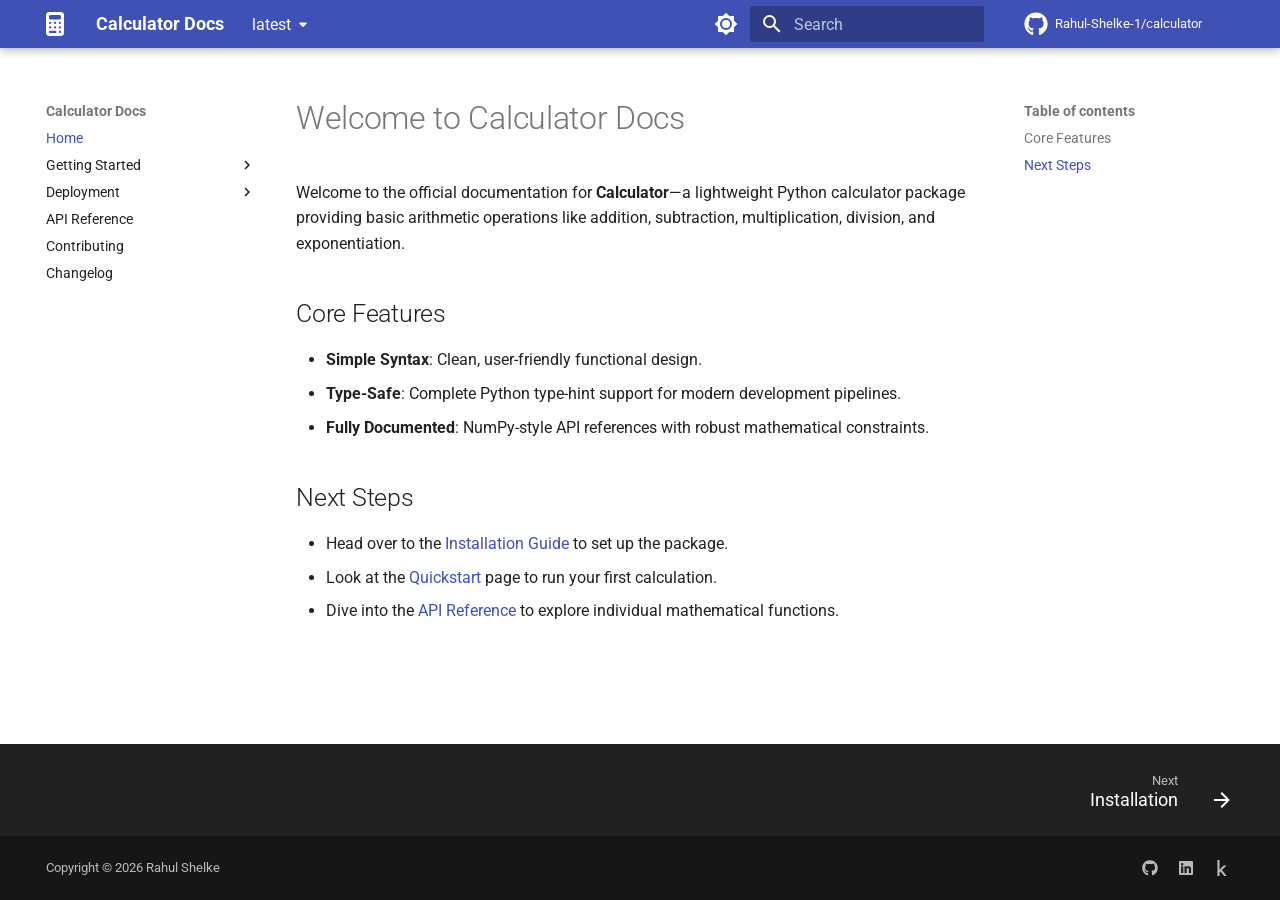
==== commit df8d6925: "Deployed 96ad197 to latest with MkDocs 1.6.1 and mike 2.2.0" ====
--- a/latest/index.html
+++ b/latest/index.html
@@ -456,6 +456,92 @@
     
   
     Quickstart
+  
+
+    
+  </span>
+  
+  
+
+      </a>
+    </li>
+  
+
+              
+            
+          </ul>
+        </nav>
+      
+    </li>
+  
+
+    
+      
+      
+  
+  
+  
+  
+    
+    
+      
+        
+      
+    
+    
+    
+    
+    <li class="md-nav__item md-nav__item--nested">
+      
+        
+        
+        <input class="md-nav__toggle md-toggle " type="checkbox" id="__nav_3" >
+        
+          
+          <label class="md-nav__link" for="__nav_3" id="__nav_3_label" tabindex="0">
+            
+  
+  
+  <span class="md-ellipsis">
+    
+  
+    Deployment
+  
+
+    
+  </span>
+  
+  
+
+            <span class="md-nav__icon md-icon"></span>
+          </label>
+        
+        <nav class="md-nav" data-md-level="1" aria-labelledby="__nav_3_label" aria-expanded="false">
+          <label class="md-nav__title" for="__nav_3">
+            <span class="md-nav__icon md-icon"></span>
+            
+  
+    Deployment
+  
+
+          </label>
+          <ul class="md-nav__list" data-md-scrollfix>
+            
+              
+                
+  
+  
+  
+  
+    <li class="md-nav__item">
+      <a href="deployment/cloudflare-pages/" class="md-nav__link">
+        
+  
+  
+  <span class="md-ellipsis">
+    
+  
+    Cloudflare Pages Deployment
   
 
     
